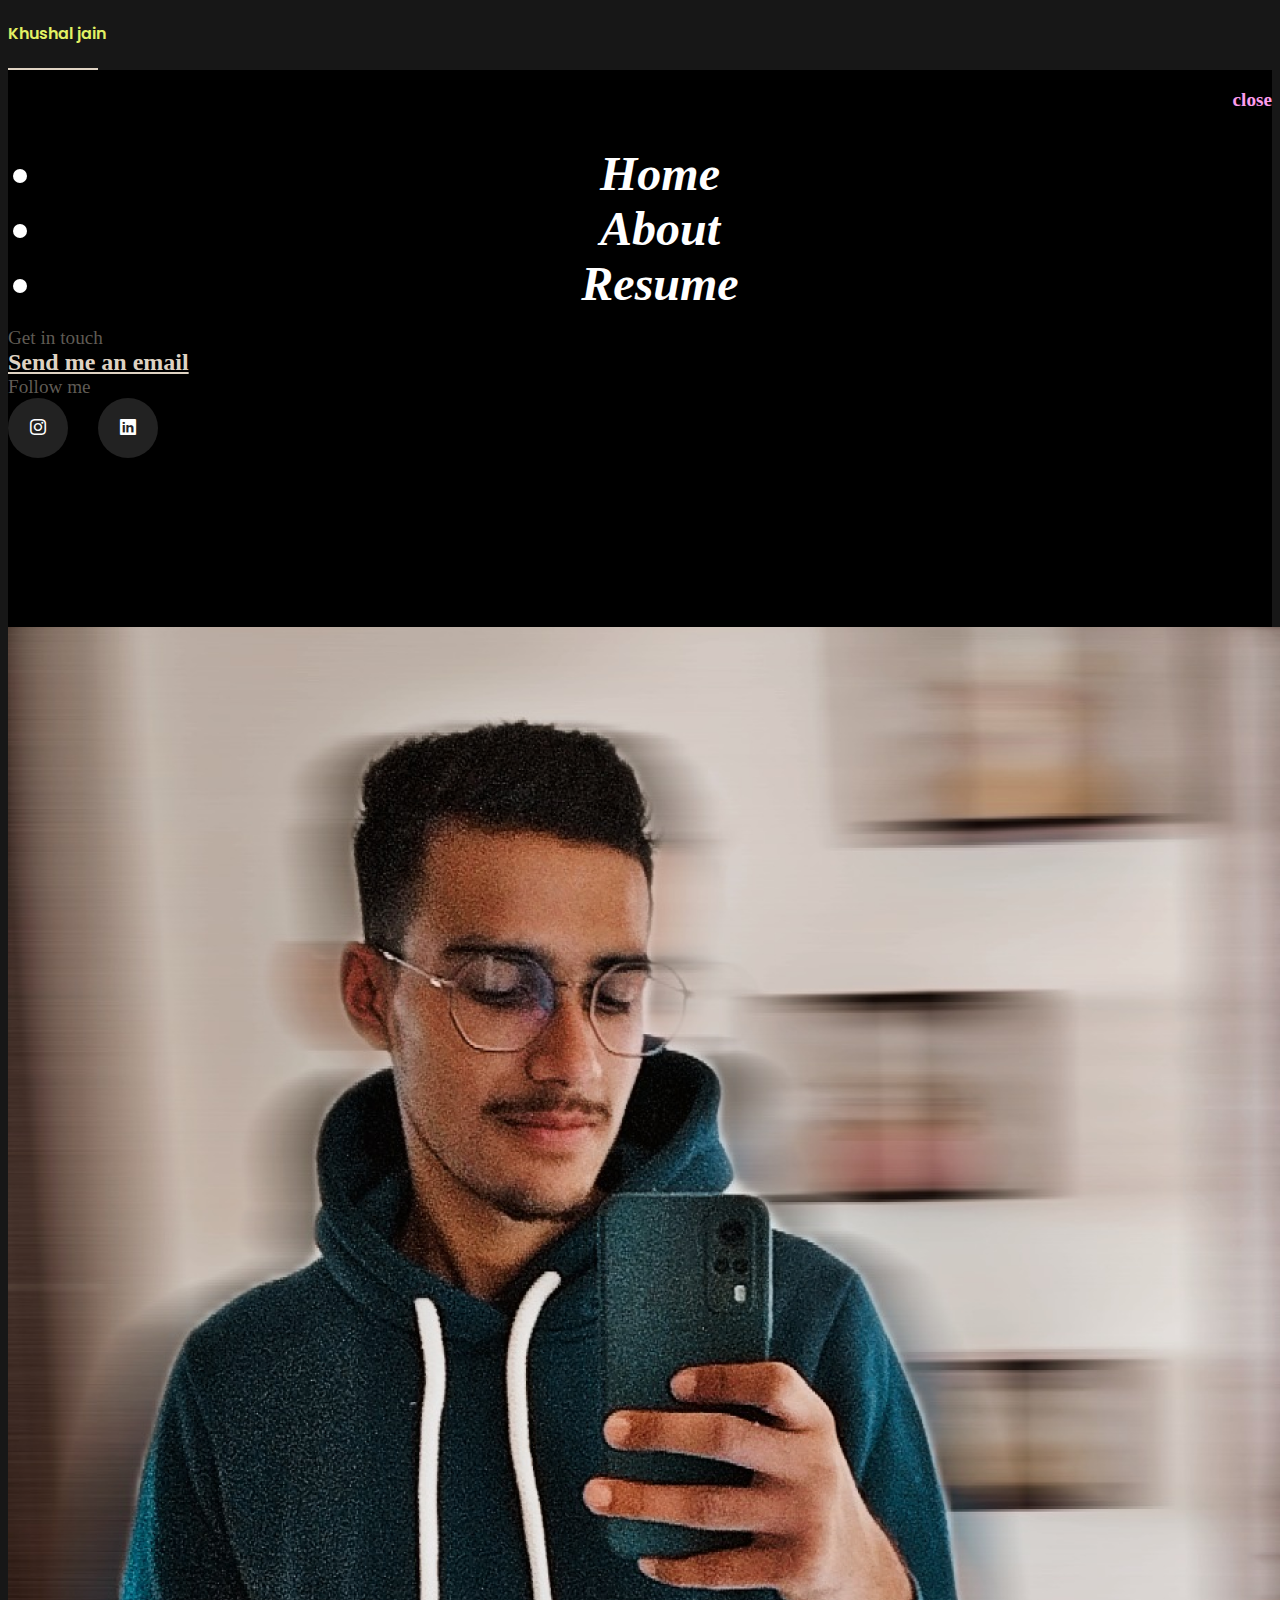
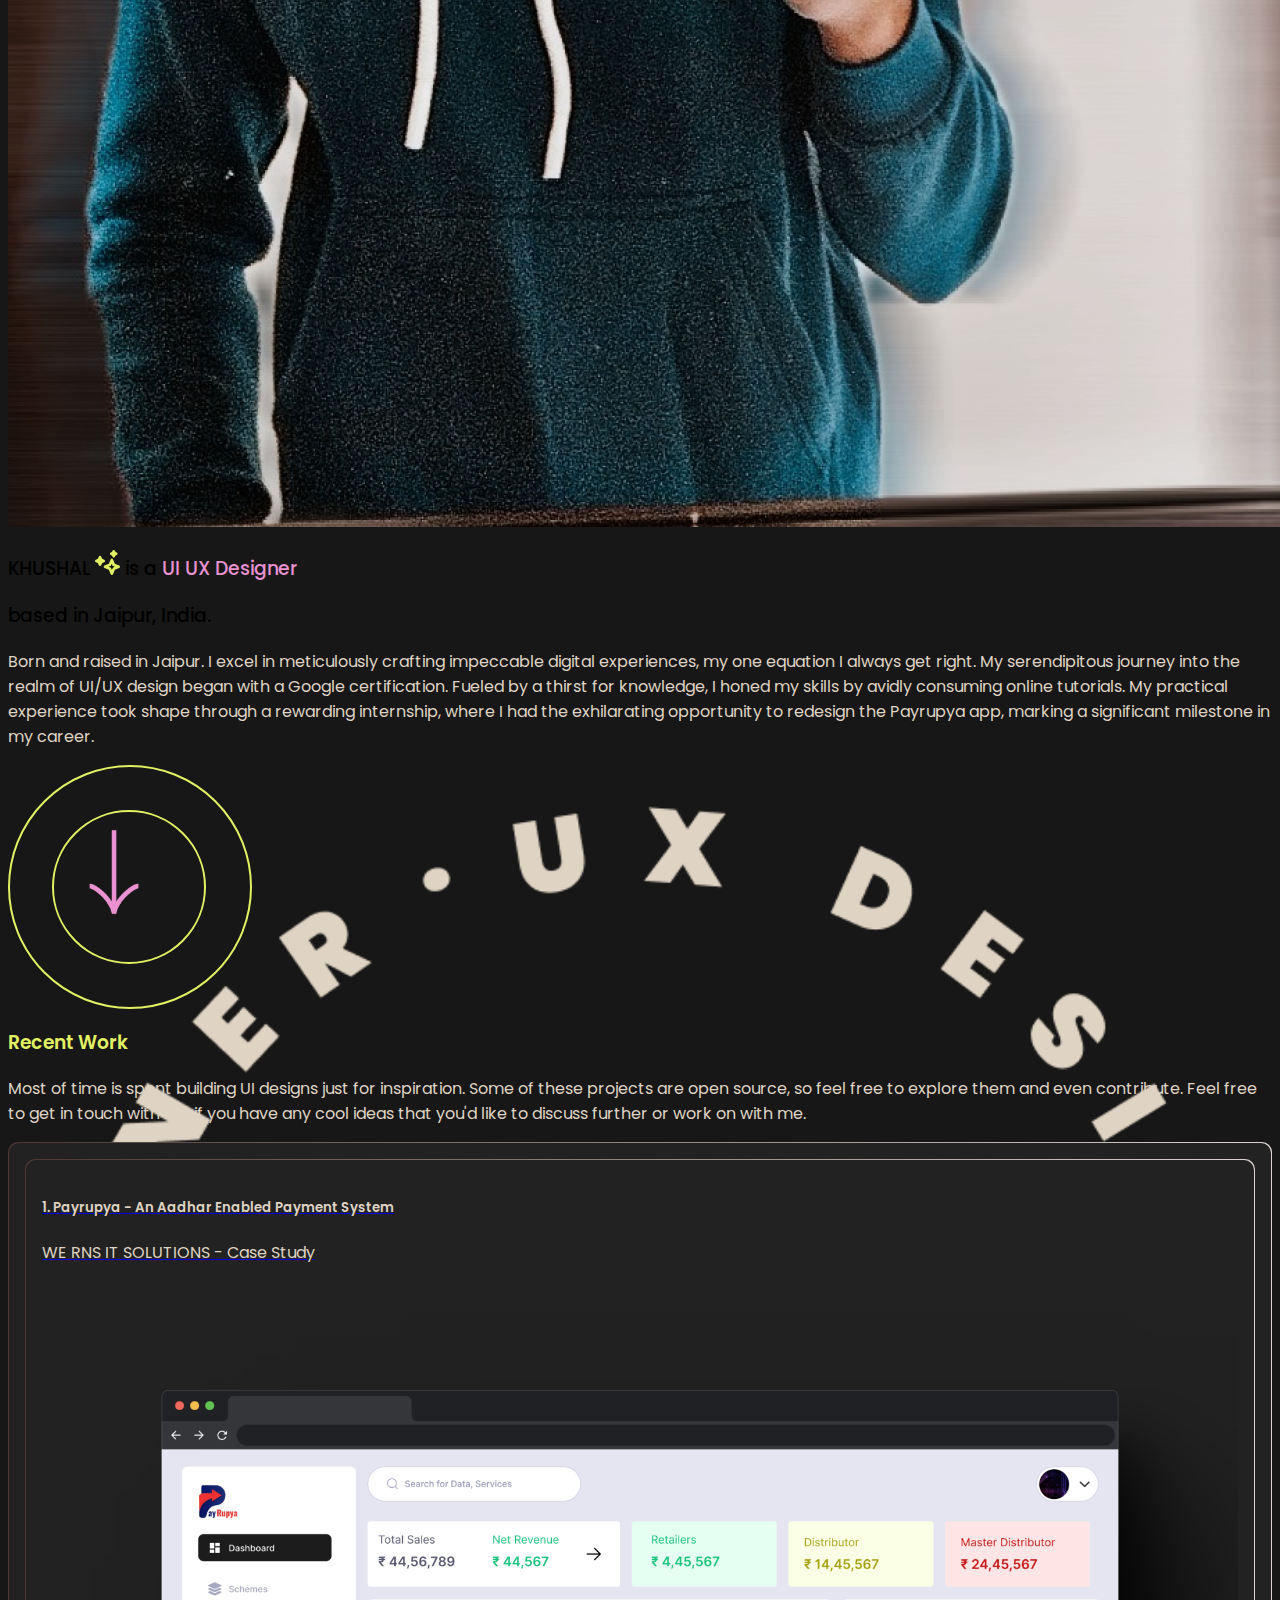
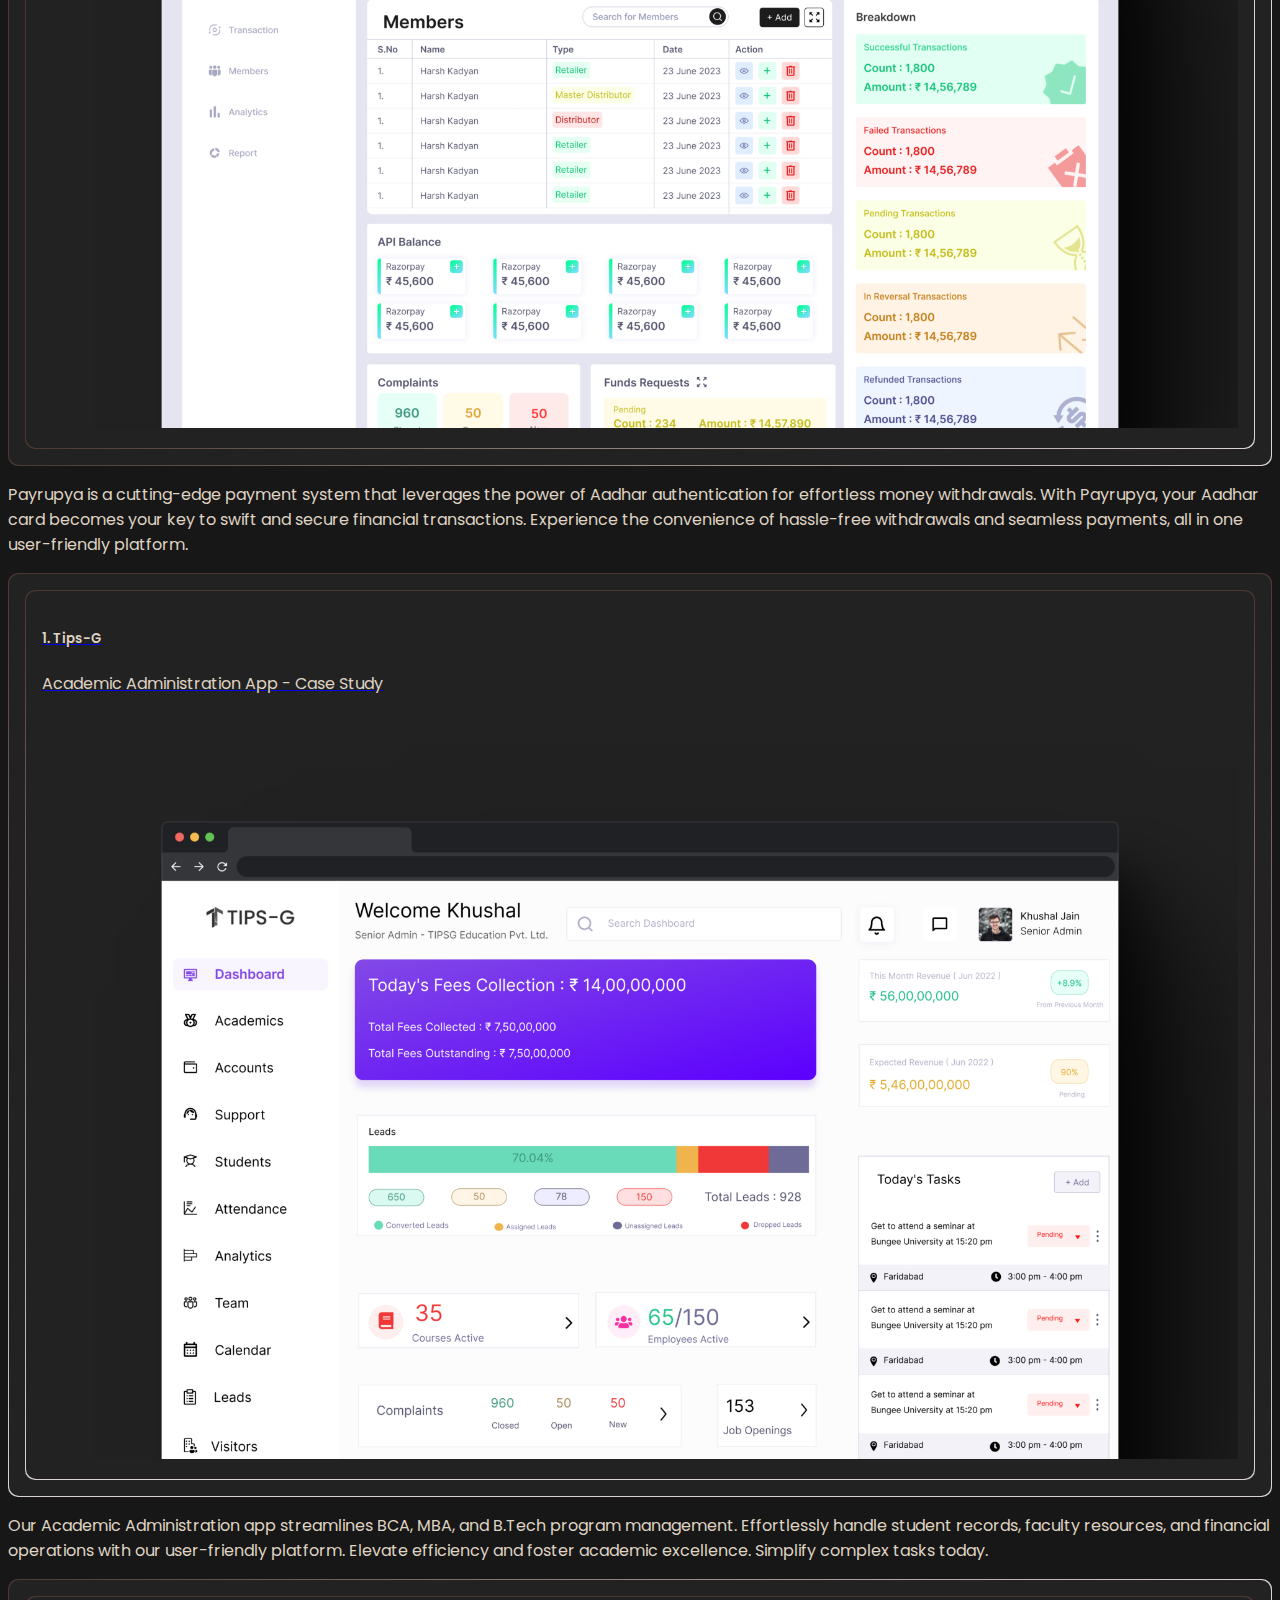
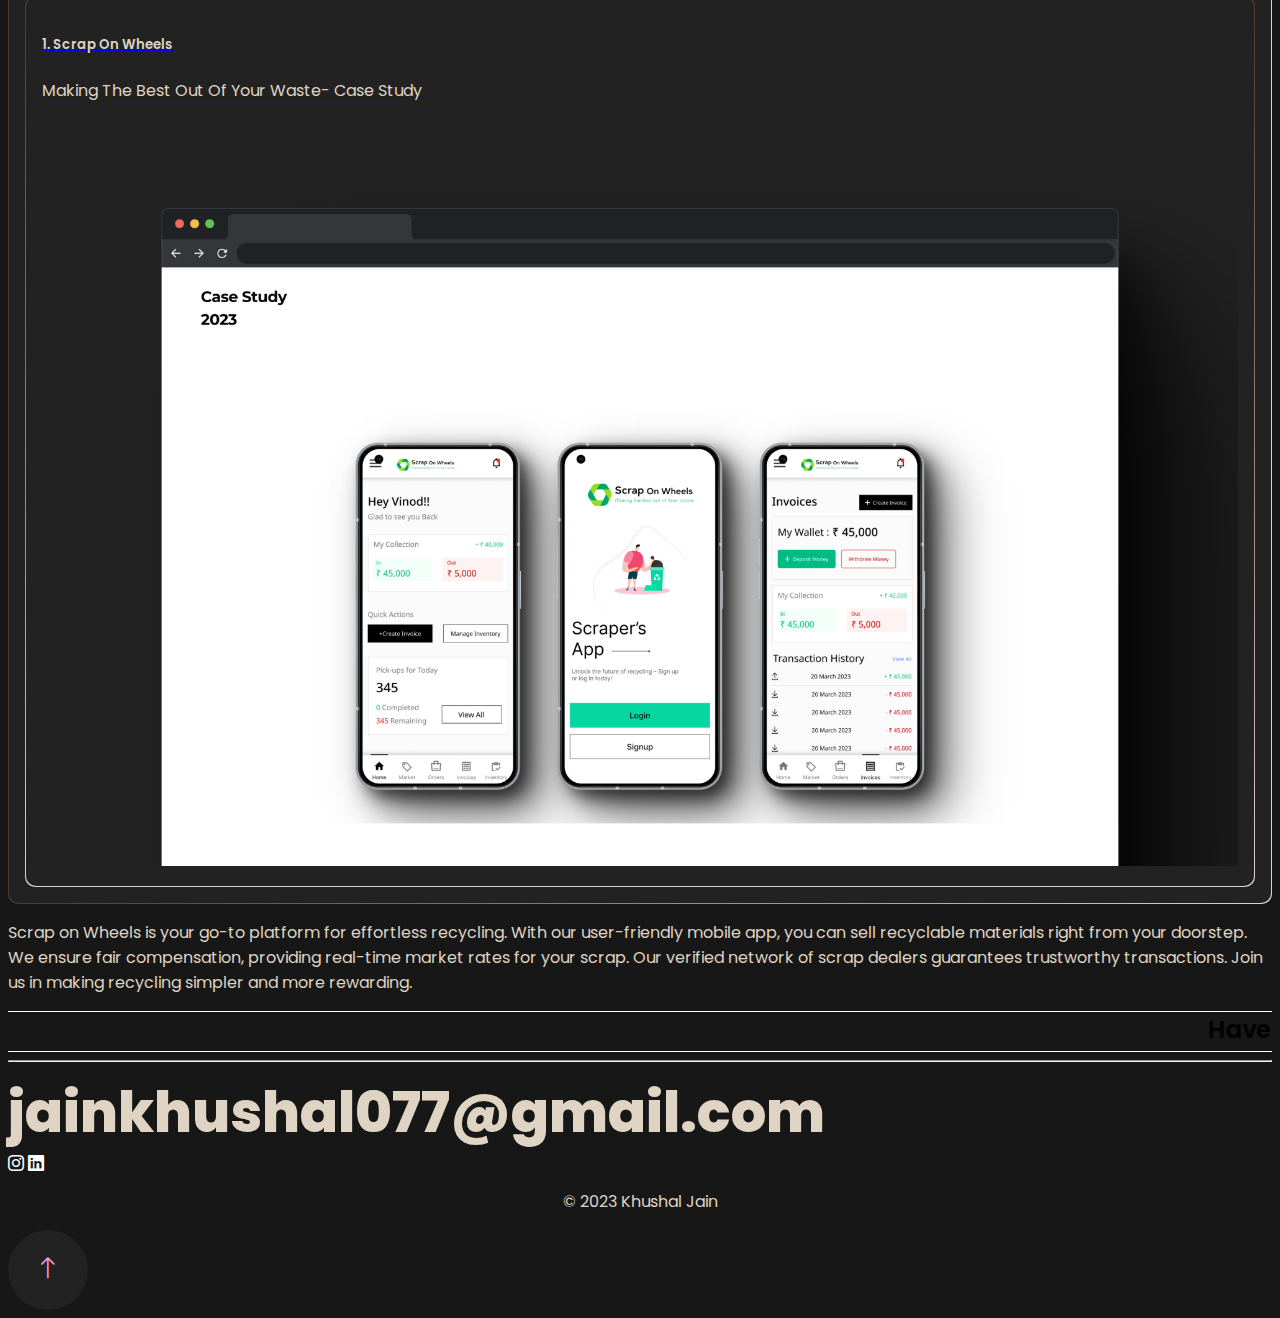
==== index.html @ 9c5eaad8 "Update index.html" ====
<!doctype html>
<html lang="en">
  <head>
    <!-- Required meta tags -->
    <meta charset="utf-8">
    <meta name="viewport" content="width=device-width, initial-scale=1">

    <!-- Bootstrap CSS -->
    <link href="https://cdn.jsdelivr.net/npm/bootstrap@5.0.2/dist/css/bootstrap.min.css" rel="stylesheet" integrity="sha384-EVSTQN3/azprG1Anm3QDgpJLIm9Nao0Yz1ztcQTwFspd3yD65VohhpuuCOmLASjC" crossorigin="anonymous">
    <link rel="stylesheet" href="https://cdn.jsdelivr.net/npm/bootstrap-icons@1.11.1/font/bootstrap-icons.css">
    <link rel="stylesheet" href="./assets/style.css" class="re">
    <link rel="preconnect" href="https://fonts.googleapis.com">
    <link rel="preconnect" href="https://fonts.gstatic.com" crossorigin>
    <link href="https://fonts.googleapis.com/css2?family=Poppins:wght@200;300;400;500;600;700&display=swap" rel="stylesheet">


    <title>Khushal | Portfolio</title>
  </head>
  <body>
    <div class="container-fluid g-0">
        <div class=" py-4 d-flex" id="intro2">
            <div class="col-lg-3">
                <h4 class="ps-4" style="color: #E2F163; font-family: Poppins; font-weight: 600;">Khushal jain</h4>
            </div>
            <div class="col-lg-3 m-auto">
                <div data-bs-toggle="offcanvas" data-bs-target="#offcanvasTop" aria-controls="offcanvasTop" style="cursor: pointer;">
                    <div style="width: 90px;height: 1px;background-color: #DFD3C3;"></div>
                    <div class="mt-2" style="width: 90px;height: 1px;background-color: #DFD3C3;"></div>
                </div>
            </div>
        </div>
    </div>

    <div class="offcanvas offcanvas-top" tabindex="-1" id="offcanvasTop" aria-labelledby="offcanvasTopLabel" style="background-color: #000;height: 100%;">
        <!-- <div class="offcanvas-header">
          <h5 id="offcanvasTopLabel"></h5>
          <button type="button" class="btn-close text-reset" data-bs-dismiss="offcanvas" aria-label="Close"></button>
        </div> -->
        <div class="offcanvas-body">
          <div style="display: flex; justify-content: end;" >
            <p class="close-text p-5" data-bs-dismiss="offcanvas" aria-label="Close">close</p>
         </div>
         <div class="container">
            <div class="row pt-5">
                <div class="col-6 text-center mt-5">
                     <ul class="list-group list-group-numbered">
                        <li class="list-group-item text-decoration-none"><a href="index.html" class="herf text-decoration-none anchor-text">Home</a></li>
                        <li class="list-group-item"><a href="about.html" class="href text-decoration-none anchor-text">About</a></li>
                        <!-- <li class="list-group-item"> <a href="#work-section" class="herf text-decoration-none anchor-text">Work</a></li> -->
                        <li class="list-group-item"><a href="https://www.ibusa-foundation.org/resume-builder/?gclid=EAIaIQobChMI-5SRusbmgQMVCWorCh00vg-IEAAYASAAEgLz6_D_BwE" target="_blank" class="herf text-decoration-none anchor-text">Resume</a></li>
                      </ul>
                </div>
                <div class="col-4 ms-auto mt-5">
                    <div class="card bg-transparent d-flex justify-content-end" style="height: 300px;">
                        <div style="color: #DFD3C370; font-size: 1.2em; font-weight: 400;">Get in touch</div>
                        <div class=""><a href="mailto:jainkhushal077@gmail.com" target="_blank" class="send-mail">Send me an email</a></div>
                        <div class="mt-4" style="color: #DFD3C370; font-size: 1.2em; font-weight: 500;">Follow me</div>
                        <div class="mt-3" style="width: 150px; height: 60px; display: flex; justify-content: space-between;" >
                            <div style="width: 60px; height: 60px; background-color: #222; border-radius: 50%; justify-content: center;align-items: center;display: flex;" >
                                <a href="https://instagram.com/___khushal.13__?igshid=NzZlODBkYWE4Ng==" target="_blank" class="herf"><i class="bi bi-instagram"></i></a></div>
                              <div style="width: 60px; height: 60px; background-color: #222; border-radius: 50%; justify-content: center;align-items: center;display: flex;" >
                                <a href="https://www.linkedin.com/in/khushal-jain-7b588b286?lipi=urn%3Ali%3Apage%3Ad_flagship3_profile_view_base_contact_details%3BUAGjZlUUTgaZuyzUaNCcVw%3D%3D" class="her" target="_blank"><i class="bi bi-linkedin"></i></a></div>
                        </div>
                    </div>
                </div>
            </div>
         </div>
        </div>
      </div>

    <div class="container">
        <div class="row" id="intro">
            <div class="col-lg-12 m-auto">
                <div class="container">
                    <div class="row mt-3">
                        <div class="col-lg-4 col-md-6 col-sm-12">
                            <div class="card border-0">
                                <img src="./assets/images/userImg.png" alt="" class="src">
                            </div>
                        </div>
                        <div class="col-lg-7 col-md-6 col-sm-12 ms-5">
                            <div class="card bg-transparent px-5">
                                <div class="py-5">
                                    <h3 class="text-white" style="font-family: Poppins; font-weight: 500;">KHUSHAL <span><svg xmlns="http://www.w3.org/2000/svg" width="25" height="25" viewBox="0 0 40 40" fill="none">
                                        <g clip-path="url(#clip0_89_1167)">
                                        <path d="M38.6957 24.918L31.7391 22.0765L28.913 15.082C28.6957 14.2077 27.8261 13.7705 26.9565 13.7705C26.087 13.7705 25.2174 14.2077 25 15.082L22.1739 22.0765L15.2174 24.918C14.3478 25.1366 13.913 26.0109 13.913 26.8852C13.913 27.7596 14.3478 28.6339 15.2174 28.8525L22.1739 31.694L25 38.6885C25.4348 39.5628 26.087 40 26.9565 40C27.8261 40 28.6957 39.5628 28.913 38.6885L31.7391 31.694L38.6957 28.8525C39.5652 28.4153 40 27.7596 40 26.8852C40 26.0109 39.5652 25.1366 38.6957 24.918ZM29.3478 27.9781C28.913 28.1967 28.4783 28.6339 28.2609 29.071L26.9565 32.1311L25.8696 29.2896C25.6522 28.8525 25.2174 28.4153 24.7826 28.1967L21.7391 26.8852L24.5652 25.7924C25 25.5738 25.4348 25.1366 25.6522 24.6995L26.7391 21.8579L27.8261 24.6995C28.0435 25.1366 28.4783 25.5738 28.913 25.7924L31.7391 26.8852L29.3478 27.9781ZM16.087 17.4863C16.087 16.612 15.6522 15.7377 14.7826 15.5191L11.5217 13.9891L10 10.7104C9.78261 9.83607 8.91304 9.39891 8.04348 9.39891C7.17391 9.39891 6.30435 9.83607 6.08696 10.7104L4.56522 13.9891L1.30435 15.5191C0.434783 15.9563 0 16.612 0 17.4863C0 18.3607 0.434783 19.235 1.30435 19.4536L4.56522 20.9836L6.08696 24.2623C6.52174 25.1366 7.17391 25.5738 8.04348 25.5738C8.91304 25.5738 9.78261 25.1366 10 24.2623L11.5217 20.9836L14.7826 19.4536C15.6522 19.235 16.087 18.3607 16.087 17.4863ZM8.04348 17.9235C7.82609 17.7049 7.82609 17.4863 7.6087 17.4863C7.82609 17.2678 8.04348 17.2678 8.04348 17.0492C8.26087 17.2678 8.26087 17.4863 8.47826 17.4863L8.04348 17.9235ZM25.2174 8.08743L27.1739 8.96175L28.0435 10.929C28.4783 11.8033 29.1304 12.2404 30 12.2404C30.8696 12.2404 31.7391 11.8033 31.9565 10.929L32.8261 8.96175L34.7826 8.08743C35.6522 7.65027 36.087 6.99454 36.087 6.12022C36.087 5.2459 35.6522 4.37158 34.7826 4.15301L32.8261 3.27869L31.9565 1.31148C31.5217 0.437158 30.8696 0 30 0C29.1304 0 28.2609 0.437158 28.0435 1.31148L27.1739 3.27869L25.2174 4.15301C24.3478 4.59016 23.913 5.2459 23.913 6.12022C23.913 6.99454 24.5652 7.86885 25.2174 8.08743Z" fill="#E2F163"/>
                                        </g>
                                        <defs>
                                       <clipPath id="clip0_89_1167">
                                      <rect width="40" height="40" fill="white"/>
                                     </clipPath>
                                     </defs>
                                    </svg>
                                </span> is a
                                <span class="ui-ux" >UI UX Designer</span>
                                 </h1>
                                 <h3 class="text-white" style="font-family: Poppins; font-weight: 500;">based in Jaipur, India.</h3>
                                </div>
                                <p class="" style="color: #DFD3C3; font-family: Poppins; font-weight: 400;">Born and raised in Jaipur. I excel in meticulously crafting impeccable digital experiences, my one equation I always get right. My serendipitous journey into the realm of UI/UX design began with a Google certification. Fueled by a thirst for knowledge, I honed my skills by avidly consuming online tutorials. My practical experience took shape through a rewarding internship, where I had the exhilarating opportunity to redesign the Payrupya app, marking a significant milestone in my career.</p>
                            </div>
                        </div>
                    </div>
                </div>
            </div>
        </div>
    </div>
    <div class="container">
        <div class="row">
            <div class="col-lg-2 mx-auto iiii">
                <div class="card bg-transparent" style="border: 2px solid #E2F163; width: 240px; height: 240px; border-radius: 50%;">
                    <div>
                        <img class="p-2 src-text-circle" src="./assets/images/circletext.png" alt="" >
                        <a href="#work-section" class="hr">
                        <div class="card bg-transparent" style="position: relative; border: 2px solid #E2F163; width: 150px; height: 150px; border-radius: 50%; left: 42px; top: 43px; justify-content: center; align-items: center;">
                            <img src="./assets/images/arrow.png" alt="" class="bounce2" style="width: 80%;" >
                        </div>
                    </a>
                    </div>
                </div>
            </div>
        </div>
    </div>
    <!-- <div class="row">
        <div class="col-lg-2 text-center ms-auto">
                <div class="ps-4" style="color: #E2F163; font-size: 1.5em; margin-top: -10%;">Khushal jain</div>
        </div>
    </div> -->
   <!----------------- work section -------------->
   <div id="work-section" class="mt-5">
    <h3 class="text-center mt-5" style="color: #E2F163; font-family: Poppins; font-weight: 600;">Recent Work</h3>
    <div class="container">
        <div class="row">
            <div class="col-10 m-auto">
                <p class="mt-5" style="color: #DFD3C3; font-family: Poppins; font-weight: 400;">Most of time is spent building UI designs just for inspiration. Some of these projects are open source, so feel free to explore them and even contribute. Feel free to get in touch with me if you have any cool ideas that you'd like to discuss further or work on with me.</p>
            </div>
        </div>
        <div class="row">
            <div class="col-lg-12">
                <a href="https://www.behance.net/gallery/176566839/Empowering-Fintech-The-Payrupya-App-Case-Study" target="_blank" class="href text-decoration-none">
            <div class="module-border-wrap">
                 <div class="module">
                    <div class="module-border-wrap2">
                        <div class="module2">
                            <h5 class="ps-4" style="color: #DFD3C3; font-family: poppins; font-weight: 600;">1. Payrupya - An Aadhar Enabled Payment System </h1>
                                <p class="ps-4" style="color: #DFD3C3;font-family: poppins; font-weight: 400;">WE RNS IT SOLUTIONS - Case Study</p>
                            <img src="./assets/images/payrupya.png" alt="" class="payrupya-img" style="width: 100%;">
                        </div>
                    </div>
                 </div>
             </div>
            </a>
            </div>
        </div>
        <div class="row">
            <div class="col-11 m-auto">
                <p class="mt-5" style="color: #DFD3C3; font-family: poppins; font-weight: 400;">Payrupya is a cutting-edge payment system that leverages the power of Aadhar authentication for effortless money withdrawals. With Payrupya, your Aadhar card becomes your key to swift and secure financial transactions. Experience the convenience of hassle-free withdrawals and seamless payments, all in one user-friendly platform.</p>
            </div>
        </div>
        <div class="row mt-5">
            <div class="col-lg-12">
                <a href="https://www.behance.net/gallery/181178169/Academic-Administration-App" target="_blank" class="href text-decoration-none">
            <div class="module-border-wrap3">
                 <div class="module">
                    <div class="module-border-wrap3">
                        <div class="module3">
                            <h5 class="ps-4" style="color: #DFD3C3;font-family: poppins; font-weight: 600;">1. Tips-G </h1>
                                <p class="ps-4" style="color: #DFD3C3;font-family: poppins; font-weight: 400;">Academic Administration App -  Case Study</p>
                            <img src="./assets/images/academic.png" alt="" class="academic-img" style="width: 100%;">
                        </div>
                    </div>
                 </div>
             </div>
            </a>
            </div>
        </div>
        <div class="row">
            <div class="col-11 m-auto">
                <p class="mt-5" style="color: #DFD3C3;font-family: poppins; font-weight: 400;">Our Academic Administration app streamlines BCA, MBA, and B.Tech program management. Effortlessly handle student records, faculty resources, and financial operations with our user-friendly platform. Elevate efficiency and foster academic excellence. Simplify complex tasks today.</p>
            </div>
        </div>
        <div class="row mt-5">
            <div class="col-lg-12">
                <a href="https://www.behance.net/gallery/181318069/Scrap-on-Wheels-Case-Study" target="_blank" class="href text-decoration-none">
            <div class="module-border-wrap">
                 <div class="module">
                    <div class="module-border-wrap4">
                        <div class="module4">
                            <h5 class="ps-4" style="color: #DFD3C3;font-family: poppins; font-weight: 600;">1. Scrap On Wheels </h1>
                                <p class="ps-4" style="color: #DFD3C3;font-family: poppins; font-weight: 400;">Making The Best Out Of Your Waste- Case Study</p>
                            <img src="./assets/images/sow.png" alt="" class="academic-img" style="width: 100%;">
                        </div>
                    </div>
                 </div>
             </div>
            </a>
            </div>
        </div>
        <div class="row">
            <div class="col-11 m-auto">
                <p class="mt-5" style="color: #DFD3C3;font-family: poppins; font-weight: 400;">Scrap on Wheels is your go-to platform for effortless recycling. With our user-friendly mobile app, you can sell recyclable materials right from your doorstep. We ensure fair compensation, providing real-time market rates for your scrap. Our verified network of scrap dealers guarantees trustworthy transactions. Join us in making recycling simpler and more rewarding.</p>
            </div>
        </div>
    </div>
 </div>

 <div class="container-fluid mt-5">
    <div class="p-3" style="width: 100%; border-top: 1px solid #fff; border-bottom: 1px solid #fff;">
      <marquee behavior="" direction="" class="text-white" style="font-size: 1.5em; font-family: poppins; font-weight: 600;">Have questions or ideas? &nbsp;Let's connect via email.</marquee>
    </div>
    <hr>
 </div>

 <div class="container">
    <div class="row mb-5">
        <div class="col-lg-6 m-auto text-center">
            <a href="mailto:jainkhushal077@gmail.com" target="_blank" class="href mail-text">jainkhushal077@gmail.com</a>
        </div>
    </div>
    <div class="row mt-5 mb-3 d-flex align-items-center">
        <div class="col-lg-1 col-md-12 col-sm-12 d-flex justify-content-between">
            <a href="https://instagram.com/___khushal.13__?igshid=NzZlODBkYWE4Ng==" target="_blank" class="herf"><i class="bi bi-instagram" ></i></a>
            <a href="https://www.linkedin.com/in/khushal-jain-7b588b286?lipi=urn%3Ali%3Apage%3Ad_flagship3_profile_view_base_contact_details%3BUAGjZlUUTgaZuyzUaNCcVw%3D%3D" target="_blank" class="her"><i class="bi bi-linkedin"></i></a>
        </div>
        <div class="col-lg-10 col-md-12 col-sm-12">
            <p class="footer-text" >© 2023 Khushal Jain</p>
        </div>  
        <div class="col-lg-1 col-md-12 col-sm-12">
            <div class="top-web">
                <a href="#intro2" class="hr"><i class="bi bi-arrow-up" style="color: #fd9cec; font-size: 1.5em;"></i></a>
            </div>
        </div>
    </div>
 </div>
    <script src="https://cdn.jsdelivr.net/npm/bootstrap@5.0.2/dist/js/bootstrap.bundle.min.js" integrity="sha384-MrcW6ZMFYlzcLA8Nl+NtUVF0sA7MsXsP1UyJoMp4YLEuNSfAP+JcXn/tWtIaxVXM" crossorigin="anonymous"></script>
  </body>
</html>
---- assets/style.css ----
body{
    background-color: #171717;
    /* overflow: hidden; */
}
.ui-ux{
    color: #E991D1;
    font-family: "Poppins";
    font-weight: 500;
}

.src-text-circle {
  width: 100%;
  animation-name: spin;
  animation-duration: 9000ms;
  animation-iteration-count: infinite;
  animation-timing-function: linear; 
  /* transform: rotate(3deg); */
   /* transform: rotate(0.3rad);/ */
   /* transform: rotate(3grad); */ 
   /* transform: rotate(.03turn);  */
   position: absolute;
}

@keyframes spin {
    from {
        transform:rotate(0deg);
    }
    to {
        transform:rotate(360deg);
    }
}

.bounce2 {
    animation: bounce2 2s ease infinite;
  }
  @keyframes bounce2 {
      0%, 20%, 50%, 80%, 100% {transform: translateY(0);}
      40% {transform: translateY(-10px);}
      60% {transform: translateY(-15px);}
  }
  
  .module-border-wrap {
    max-width: 100%;
    padding: 1rem;
    position: relative;
    background: linear-gradient(to right, #4C3732, #DAD3D1);
    padding: 1px;
    border-radius: 10px;
  }
  
  .module {
    background: #222;
    color: white;
    padding: 1rem;
    border-radius: 10px;
  }
  
  .module-border-wrap2 {
    max-width: 100%;
    padding: 1rem;
    position: relative;
    background: linear-gradient(to right, #4C3732, #DAD3D1);
    padding: 1px;
    border-radius: 10px;
  }
  
  .module2 {
    background: #222;
    color: white;
    padding: 1rem;
    border-radius: 10px;
  }
  .module-border-wrap2>.module2:hover {
    background: linear-gradient(to bottom, #E5E5F170, #171717);
    color: red;
    padding: 1rem;
    border-radius: 10px;
    transition: 0.5s;
    
  }
  .payrupya-img:hover{
    transform: translateY(-40px);
    transition: .5s;
  }

  .module-border-wrap3 {
    max-width: 100%;
    padding: 1rem;
    position: relative;
    background: linear-gradient(to bottom, #4C3732, #DAD3D1);
    padding: 1px;
    border-radius: 10px;
  }
  
  .module3 {
    background: #222;
    color: white;
    padding: 1rem;
    border-radius: 10px;
  }
  .module-border-wrap3>.module3:hover {
    background: linear-gradient(to bottom, #917DB650, #171717);
    color: red;
    padding: 1rem;
    border-radius: 10px;
    transition: 0.5s;
    
  }
  .academic-img:hover{
    transform: translateY(-40px);
    transition: .5s;
  }

  .module-border-wrap4 {
    max-width: 100%;
    padding: 1rem;
    position: relative;
    background: linear-gradient(to bottom, #4C3732, #DAD3D1);
    padding: 1px;
    border-radius: 10px;
  }
  .module4 {
    background: #222;
    color: white;
    padding: 1rem;
    border-radius: 10px;
  }
  .module-border-wrap4>.module4:hover {
    background: linear-gradient(to bottom, #06D7A040, #171717);
    color: red;
    padding: 1rem;
    border-radius: 10px;
    transition: 0.5s;
    
  }
  .sow-img:hover{
    transform: translateY(-40px);
    transition: .5s;
  }

.footer-text{
    font-size: 1em;
    font-weight: 400;
    color: #DFD3C3;
    text-align: center;
    font-family: "Poppins";
    font-weight: 400;
}

.to-top{
    position: fixed;
    display: inline-block;
    bottom: 40px;
    right: 40px;
    font-size: 3rem;
    background: #4fc1e9;
    opacity: 0.7;
    padding: 1rem;
    border-radius: 6px;
    display:none;
}
.to-top:hover{
    background: #fd9cec;
}
.scroll i{
    color: #fff;
}

.top-web{
    width: 80px;
    height: 80px;
    background-color: #222;
    background-color: #222;
    display: flex;
    align-items: center;
    justify-content: center;
    border-radius: 50%;
}

.close-text{
    color: #fd9cec;
    font-size: 1.2em;
    font-weight: 600;
    cursor: pointer;
}
.list-group-item{
    background-color: transparent;
    font-size: 3em;
    color: #fff;
    text-align: center;
    font-weight: 800;
    font-style: italic;
}
.list-group-item:hover{
    background-color: transparent;
    font-size: 3em;
    color: #fd9cec;
    text-align: center;
    font-weight: 800;
    font-style: italic;
}
.send-mail{
    font-size: 1.5em;
    font-weight: 600;
    text-decoration: underline;
    color: #DFD3C3;
}
.send-mail:hover{
    font-size: 1.5em;
    font-weight: 600;
    text-decoration: underline;
    color: #fd9cec;
}

.header{
  /* background-color: red; */
  /* background-attachment: fixed;
  width: 100%;
  height: 80vh;
  background-position: center;
  background-size: cover; */
  color: #DFD3C3;
  /* padding: 40px; */
  /* background-image: url('../assets/images/academic.png'); */
}
/* .user-img{
  background-image: url('../assets/images/userImg.png');
  width: 100%;
  height: 40vh;
  background-size: cover;
} */

.anchor-text{
  color: #fff;
  text-decoration: none;
}
.anchor-text:hover{
  color: #fd9cec;
  text-decoration: none;
}
.bi-instagram{
  color: #fff;
}
.bi-instagram:hover{
  color: #fd9cec;
}
.bi-linkedin{
  color: #fff;
}
.bi-linkedin:hover{
  color: #fd9cec;
}
.mail-text{
  font-size: 3.5em;
  text-align: center;
  font-weight: 800;
  color: #DFD3C3;
  text-decoration: none;
  font-family: "Poppins";
}
.mail-text:hover{
  color: #fd9cec;
  text-decoration: none;
  font-family: "Poppins";
  font-weight: 800;
}

@media only screen and (max-width: 600px) {
  .mail-text{
    font-size: 1.5em;
    text-align: center;
    font-weight: 800;
    color: #DFD3C3;
    text-decoration: none;
  }
}

#gridGallery {
	  max-width: 1170px;
	  margin-left: auto;
	  margin-right: auto;
	}
	
	h2,
	.ms-WPBody h2 {
	  color: #000;
	}
	
	.box h3 {
	  color: #fff;
	  font-family: 'Source Sans Pro';
    font-weight:700;
	}
	
	section {
	  margin: 25px 0;
	}
	
	#gridGallery .row {
	  background-color: black;
	}
	
	.box {
	  background-position: center center;
	  background-size: cover;
	  border: 1px solid #fff;
	  transition: opacity .25s;
	  overflow: hidden;
	}
	
	.hiddenText {
	  display: none !important;
	}
	
	.box:hover {
	  cursor: pointer;
	  z-index: 1;
	}
	
	#boxOne,
	#boxTwo,
	#boxSeven,
	#boxEight {
	  height: 300px;
	}
	
	#boxThree,
	#boxFour,
	#boxFive,
	#boxSix {
	  height: 150px;
	}
	
	#boxOne {
	  background-image: url('http://www.ucdenver.edu/SiteCollectionImages/GridGallery/imageOne.jpg');
	}
	
	#boxEight {
	  background-image: url('http://www.ucdenver.edu/SiteCollectionImages/GridGallery/imageEight.jpg');
	}
	
	#boxTwo {
	  background-image: url('http://www.ucdenver.edu/SiteCollectionImages/GridGallery/imageTwo.jpg');
	}
	
	#boxSeven {
	  background-image: url('http://www.ucdenver.edu/SiteCollectionImages/GridGallery/imageSeven.jpg');
	}
	
	#boxThree {
	  background-image: url('http://www.ucdenver.edu/SiteCollectionImages/GridGallery/imageThree.jpg');
	}
	
	#boxSix {
	  background-image: url('http://www.ucdenver.edu/SiteCollectionImages/GridGallery/imageSix.jpg');
	}
	
	#boxFour {
	  background-image: url('http://www.ucdenver.edu/SiteCollectionImages/GridGallery/imageFour.jpg');
	}
	
	#boxFive {
	  background-image: url('http://www.ucdenver.edu/SiteCollectionImages/GridGallery/imageFive.jpg');
	}
	
	.full {
	  float: none;
	  height: 600px !important;
	  width: 1170px;
	  position: absolute;
	  z-index: 2;
	}
	
	#gridH {
	  background-color: #eee;
	  min-height: 600px;
	  margin-bottom: 50px;
	}
	
	#gridH .row {
	  margin-top: 150px;
	}
	
	#gridH .row .full {
	  margin-top: -150px;
	}
	
	.full:hover {
	  transform: scale(1);
	  box-shadow: none;
	}
	
	.opacity {
	  opacity: .8;
	}
	
	.captionBox {
	  background-color: rgba(0, 0, 0, 0.8);
	  bottom: 50px;
	  color: white;
	  left: 50px;
	  padding: 25px;
	  position: absolute;
	  opacity: 0;
	}
	
	.captionBox p {
	  font-size: 16px;
    font-weight:300;
	}
	
	.captionBox h3 {
	  margin-top: 0;
	  text-transform: uppercase;
	}
	
	.transition {
	  transition: 1s;
	}
	
	.bottomRight {
	  left: auto;
	  right: 80px;
	}
	
	.topRight {
	  left: auto;
	  right: 50px;
	  bottom: auto;
	  top: 50px;
	}
	
	.topLeft {
	  bottom: auto;
	  top: 50px;
	}
	
	.toggleIcon {
	  background-color: rgba(0, 0, 0, 0.7);
	  background-position: center center;
	  background-repeat: no-repeat;
	  background-size: 26px 26px;
	  border-radius: 3px;
	  bottom: 15px;
	  height: 36px;
	  left: -100px;
	  opacity: 0;
	  padding: 10px;
	  position: absolute;
	  width: 36px;
	}
	
	.box.full .toggleIcon {
	  background-color: rgba(0, 0, 0, 0.57);
	  background-position: center center;
	  background-repeat: no-repeat;
	  border-radius: 3px;
	  top: 26px;
	  height: 36px;
	  left: 50px;
	  opacity: 0;
	  padding: 10px;
	  position: absolute;
	  width: 36px;
	}
	
	.box:hover .toggleIcon {
	  opacity: 1;
	  left: 15px;
	  transition: all 0.25s ease 0s;
	  background-image: url('http://www.ucdenver.edu/SiteCollectionImages/GridGallery/openIcon.png');
	}
	
	.box.full .toggleIcon {
	  opacity: 1;
	  left: 50px;
	  top: 26px;
	  border-radius: 0;
	  background-image: url('http://www.ucdenver.edu/SiteCollectionImages/GridGallery/closeIcon.png');
	  background-size: 55%;
	}
	
	.box.full .toggleIcon:hover {
	  background-color: black;
	  transition: all 0s ease 0;
	}
	
	#gridGallery > .row {
	  margin: 0;
	}
	
	@media (max-width: 1200px) {
	  .full {
	    width: 970px;
	  }
	}
	
	@media (max-width: 992px) {
	  .full {
	    width: 750px;
	  }
	}
	
	@media (max-width: 768px) {
	  #boxThree,
	  #boxFour,
	  #boxFive,
	  #boxSix {
	    height: 300px;
	  }
	  .toggleIcon {
	    display: none;
	  }
	  .full .captionBox {
	    bottom: 0;
	    left: 0;
	    position: absolute;
	    width: 100%;
	    padding: 10px;
	  }
	  .full .captionBox p {
	    display: none;
	  }
	  .full .captionBox h3 {
	    margin-bottom: 0;
	  }
	  .box.full {
	    height: inherit;
	    width: 100%;
	  }
	  .box {
	    max-height: 150px !important;
	  }
	  #gridGallery .row {
	    background-color: transparent;
	  }
	  #gridH .row {
	    margin-top: 0px;
	  }
	  .box.full .toggleIcon {
	    height: 50px !important;
	    left: 0 !important;
	    top: 0 !important;
	    width: 50px !important;
	    display: block;
	  }
	  .mobileFunction {
	    float: left;
	    height: 150px;
	    width: 100%;
	  }
	  /* SHAREPOINT ONLY */
	}

  .img-container-grid{
    display:flex;
    flex-wrap: wrap;
  }
  
  .smallsquare{
    max-width:20%;
    height:auto;
    flex:0 0 20%;
    padding-top:20%;
    display:grid;
    position:relative;
  }
  
  .h_rectangle{
    max-width: 40%;
    flex: 0 0 40%;
    padding-top:20%;
    position:relative;
  }
  
  .bigsquare{
    max-width:40%;
    height:auto;
    flex:0 0 40%;
    padding-top:40%;
    display:grid;
    position:relative;
  }
  .bigsquare_blank{
    max-width:40%;
    height:auto;
    flex:0 0 40%;
    display:flex;
    flex-wrap: wrap;
  }
  .inner_square{
    max-width:50%;
    flex: 0 0 50%;
    height:50%;
    position:relative;
  }
  .v_rectangle{
    max-width: 20%;
    flex: 0 0 20%;
    padding-top:40%;
    position:relative;
  }
  
  .img-grid-c{
    width:100%;
    height:100%;
    top:0;
    left:0;
    position:absolute;
    object-fit:cover;
    object-position:center;
    padding:2.5px;
  }
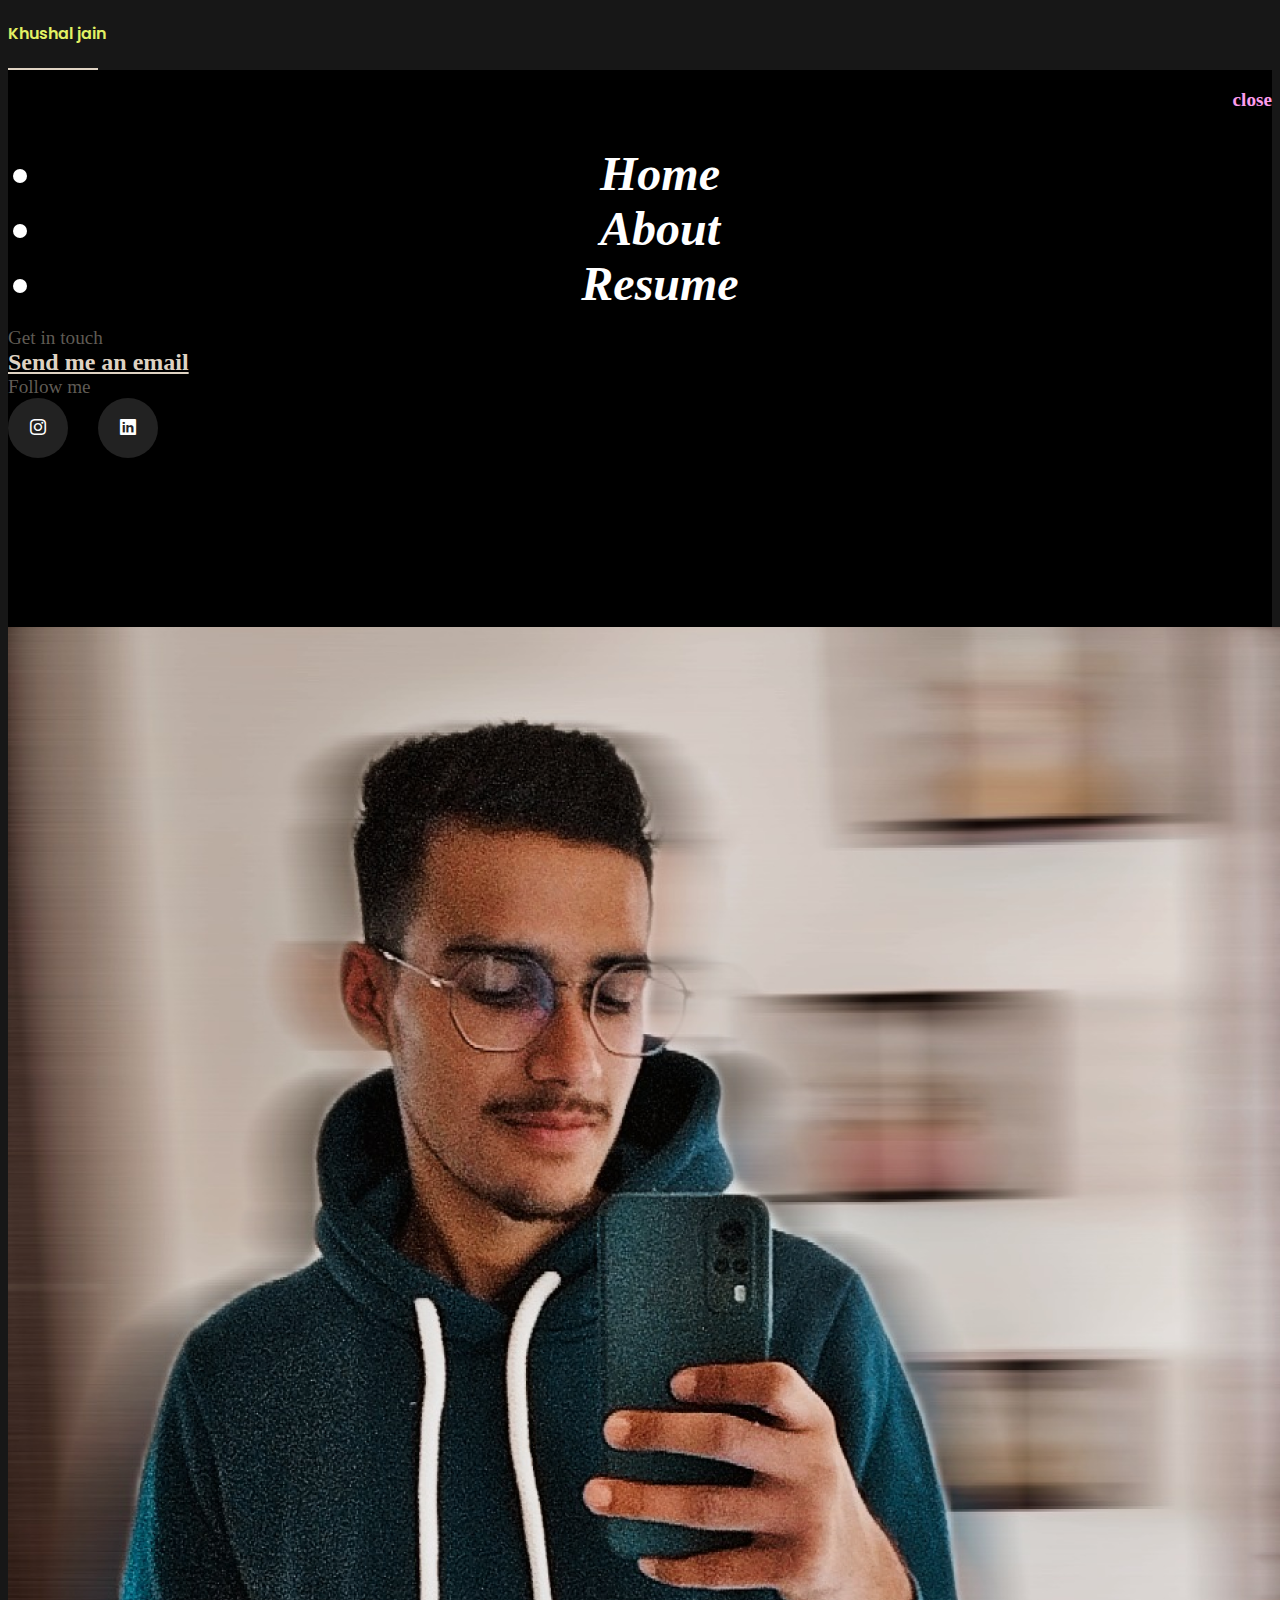
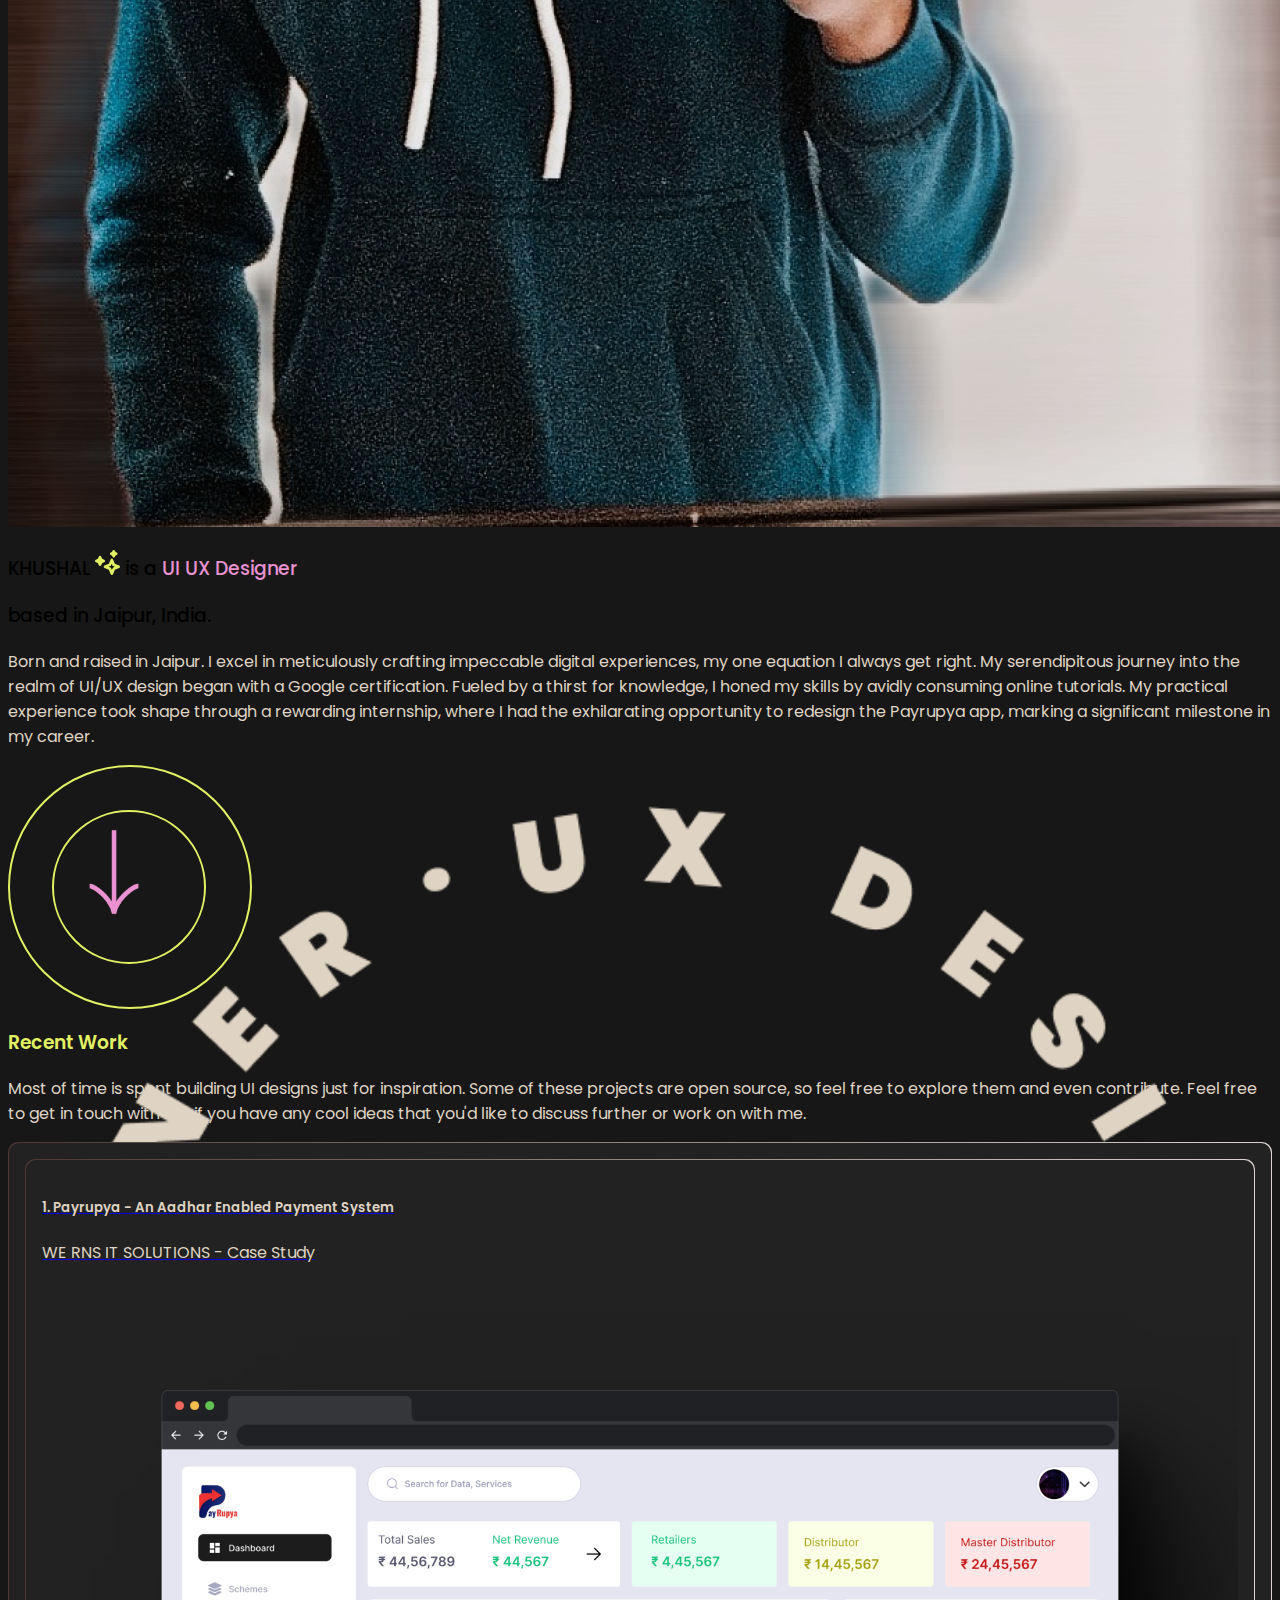
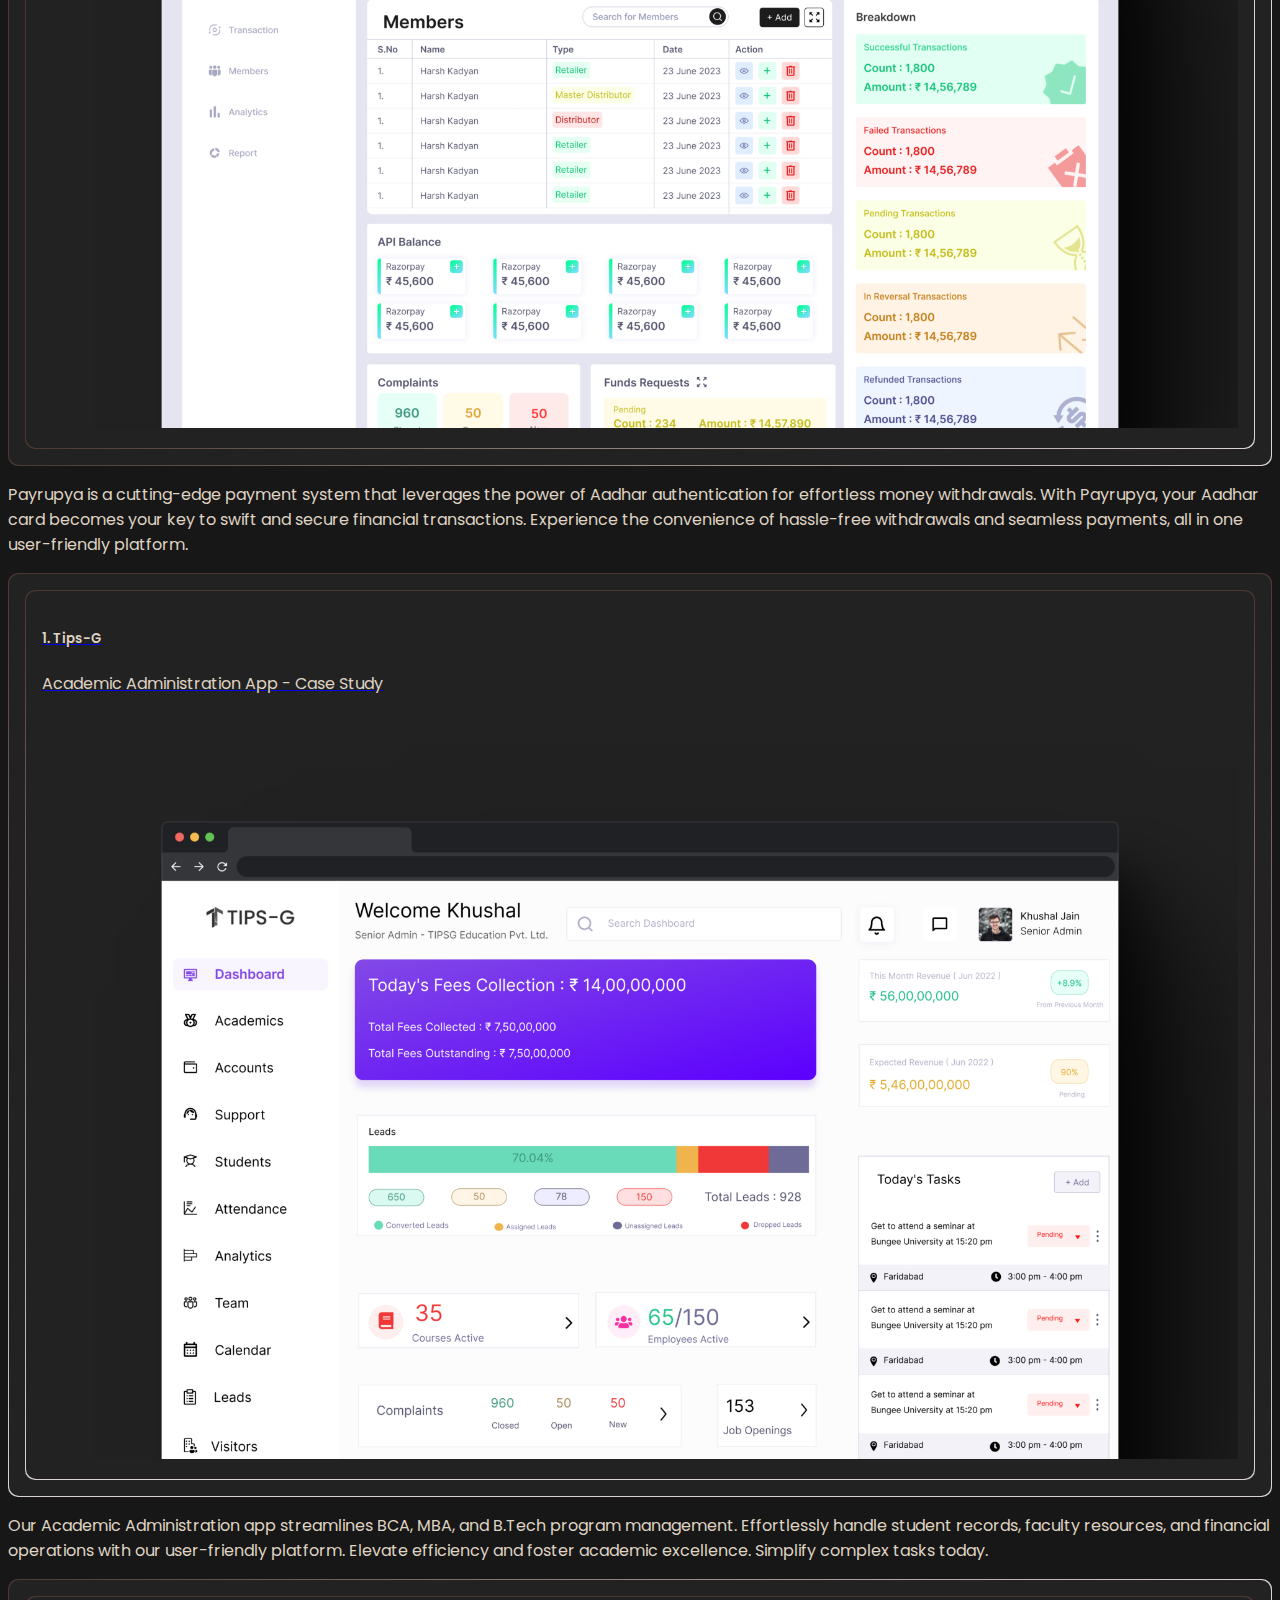
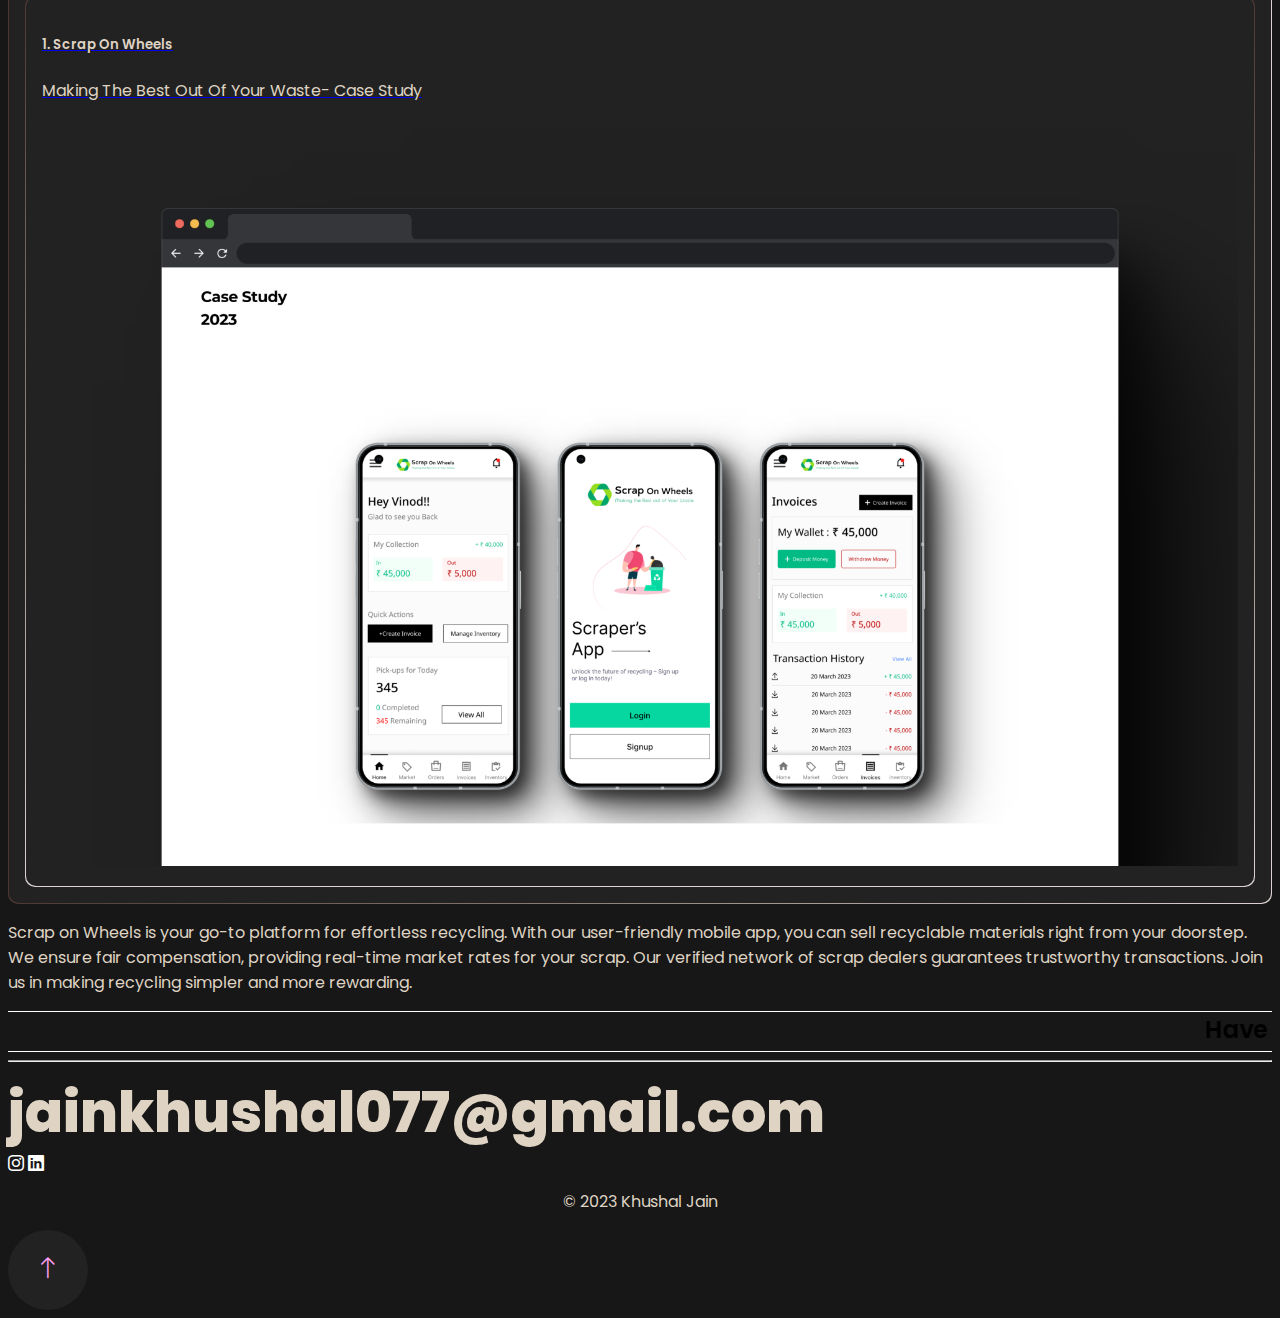
==== commit a382e064: "Update index.html" ====
--- a/index.html
+++ b/index.html
@@ -18,7 +18,7 @@
   </head>
   <body>
     <div class="container-fluid g-0">
-        <div class=" py-4 d-flex" id="intro2">
+        <div class=" py-5 d-flex" id="intro2">
             <div class="col-lg-3">
                 <h4 class="ps-4" style="color: #E2F163; font-family: Poppins; font-weight: 600;">Khushal jain</h4>
             </div>
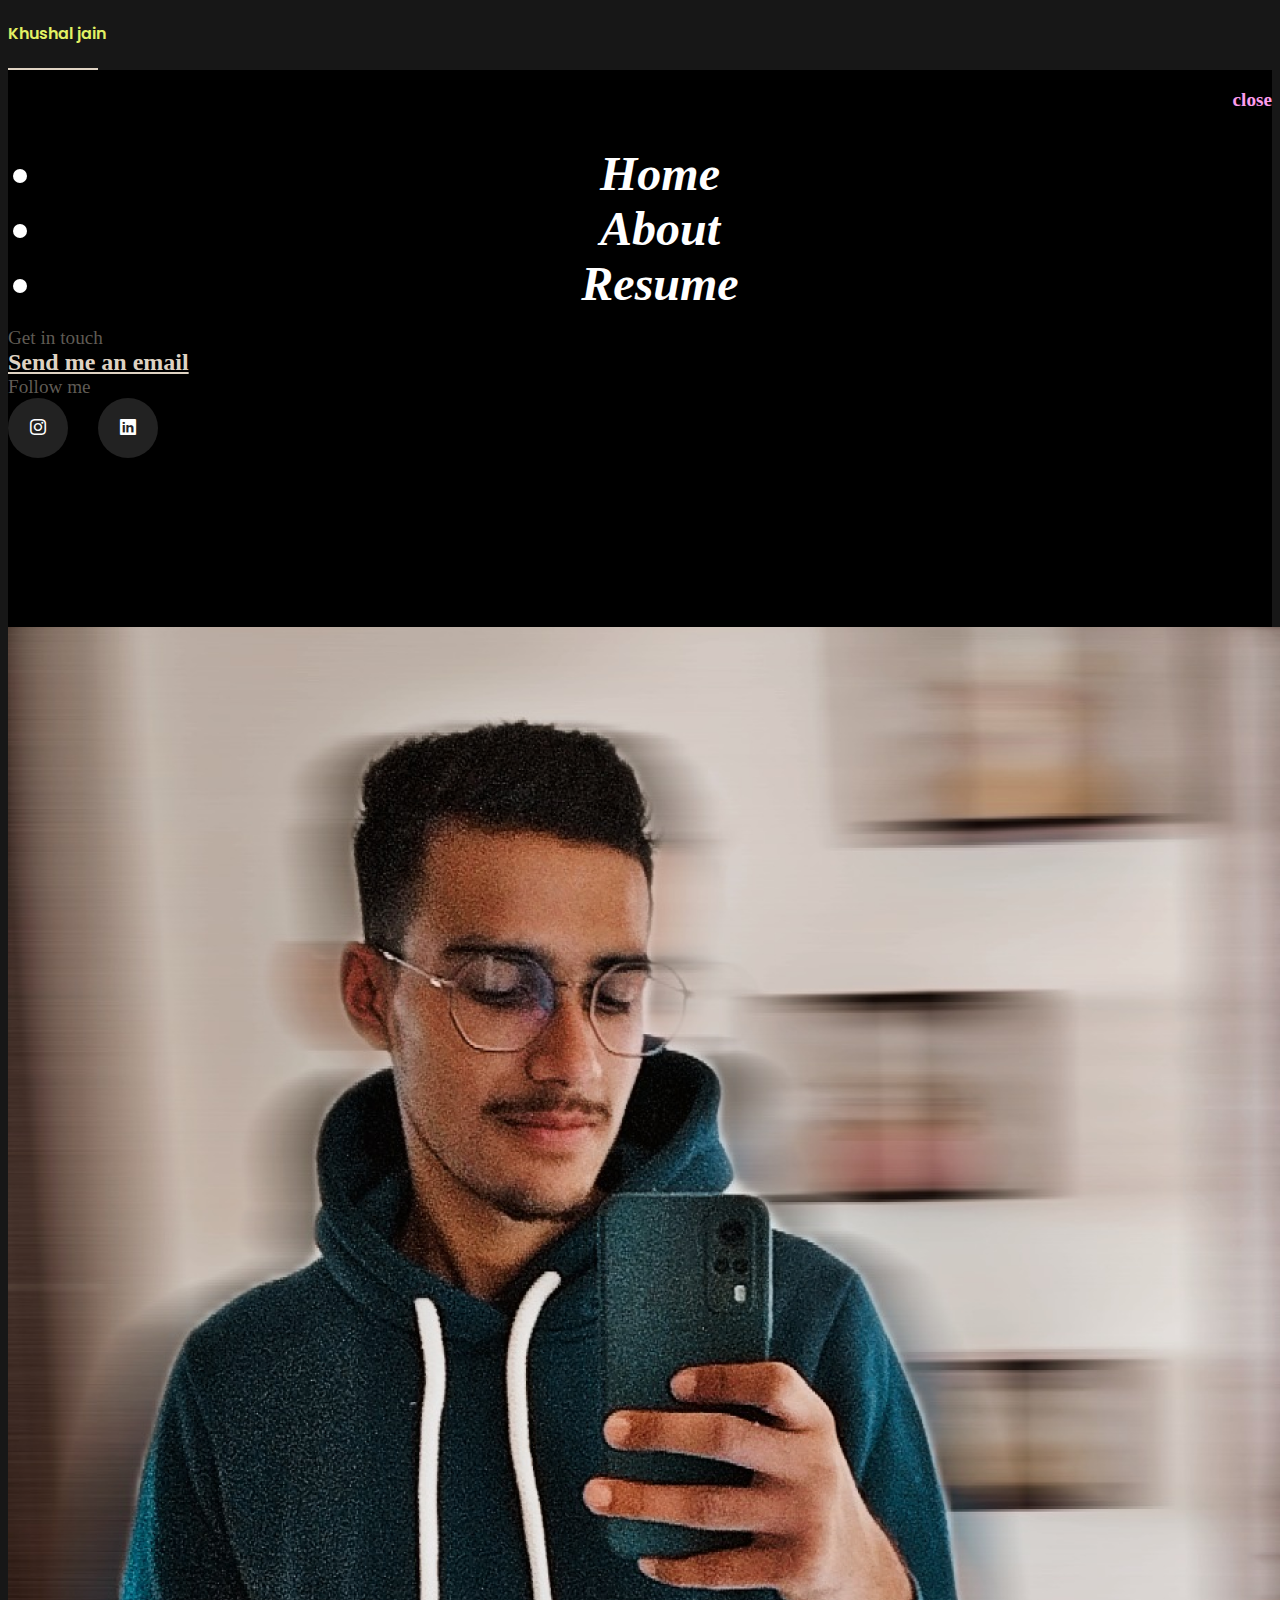
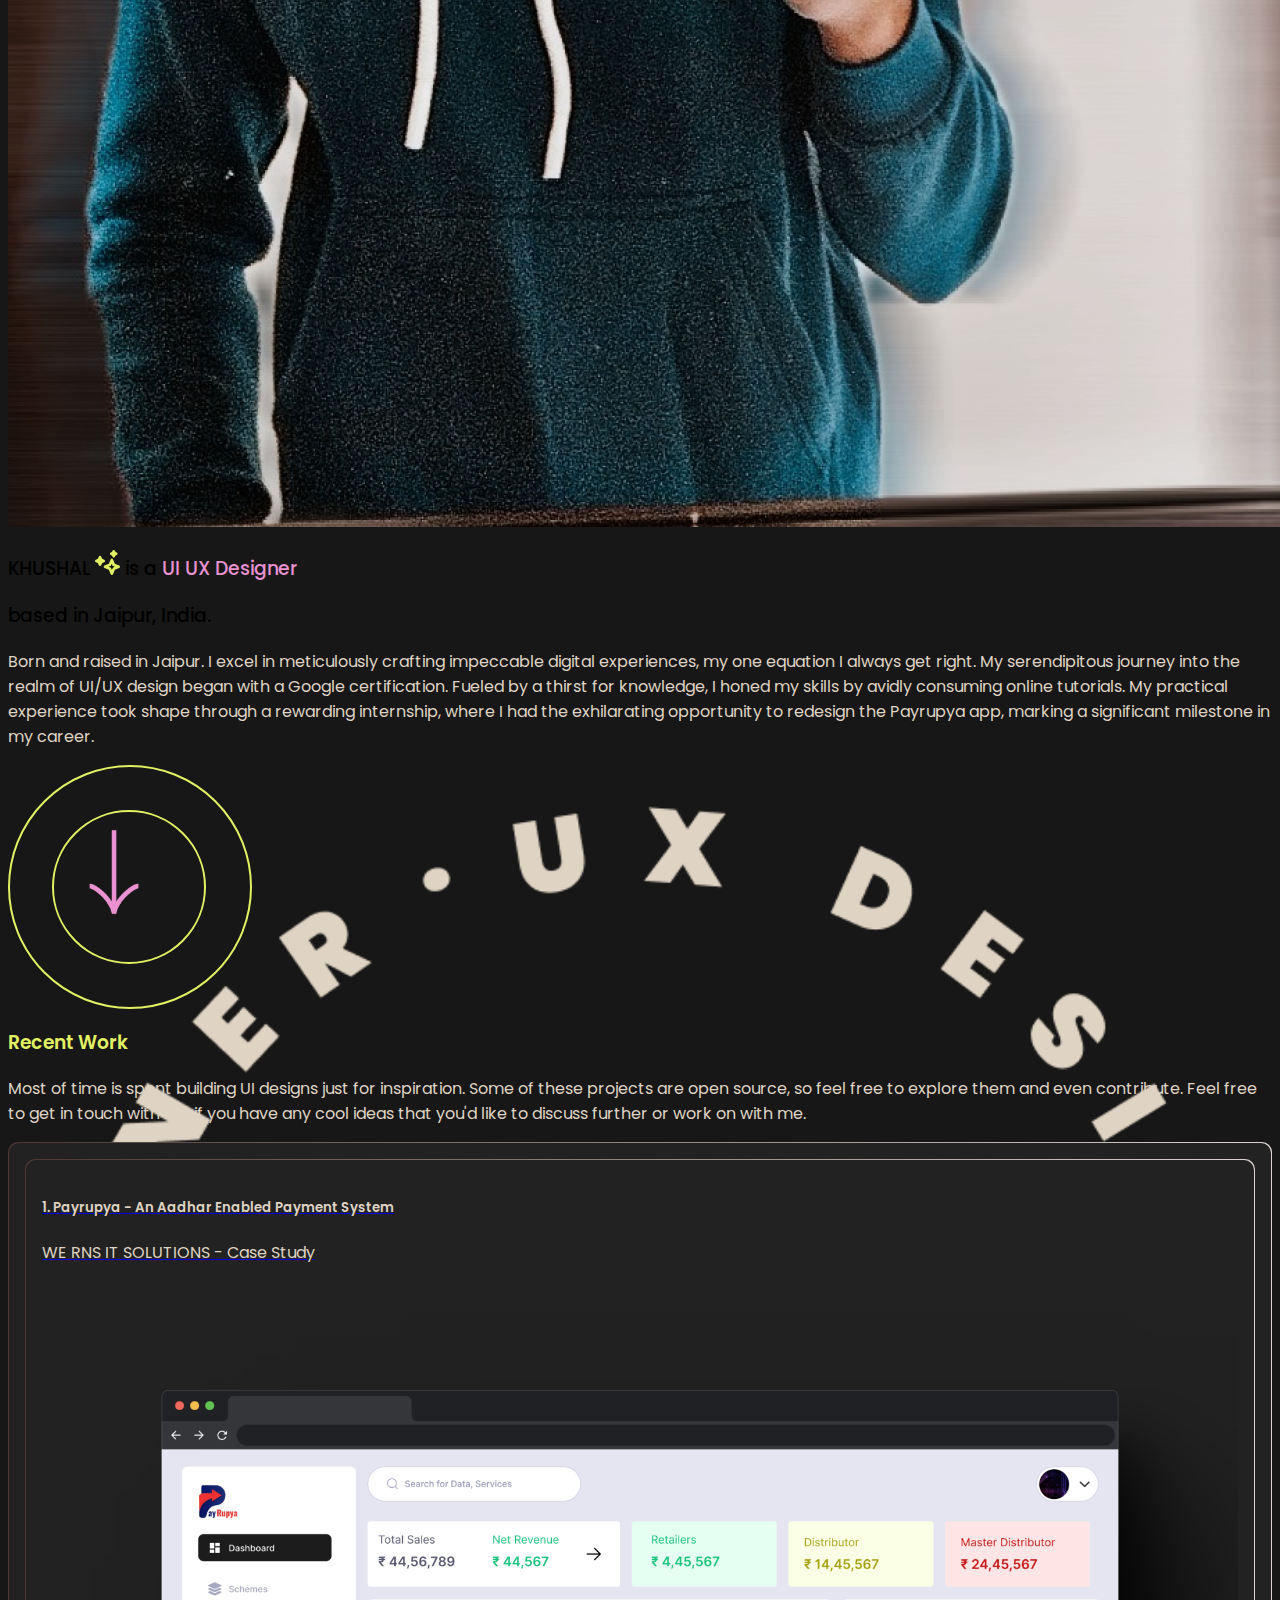
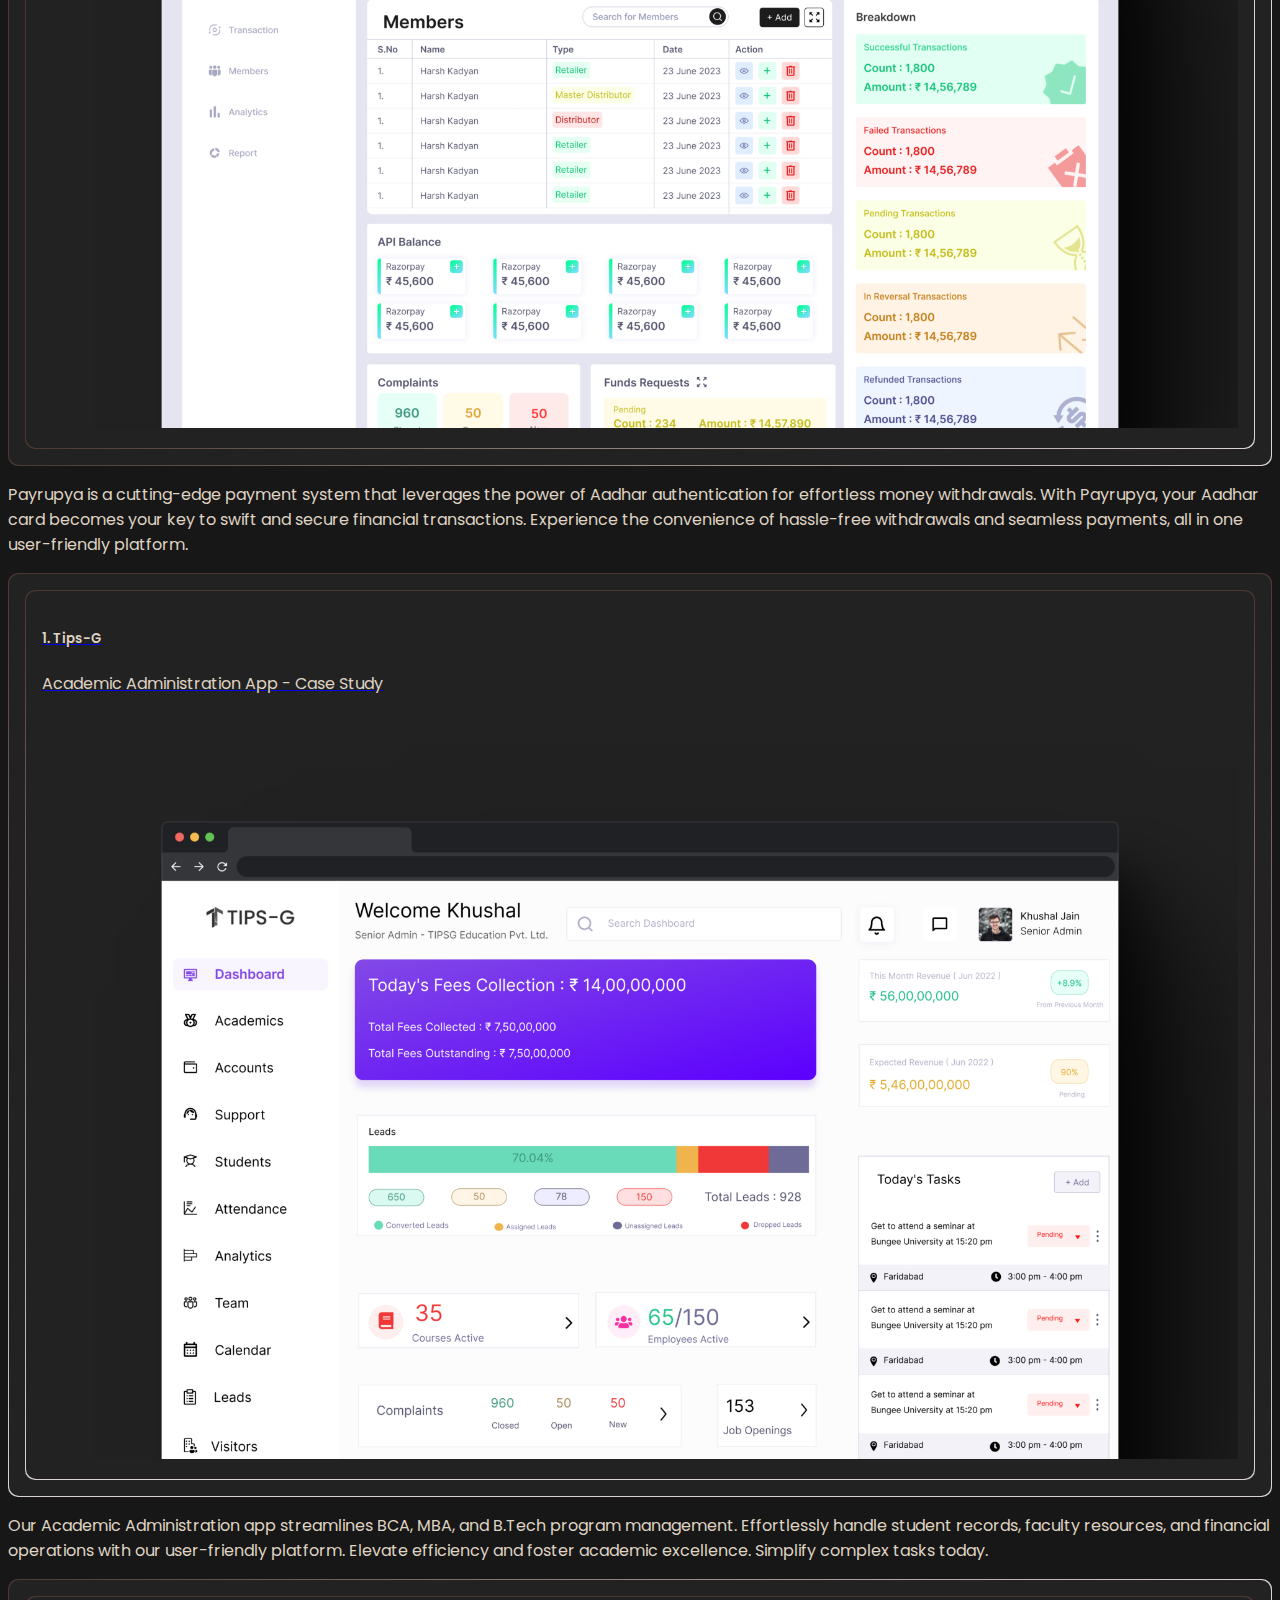
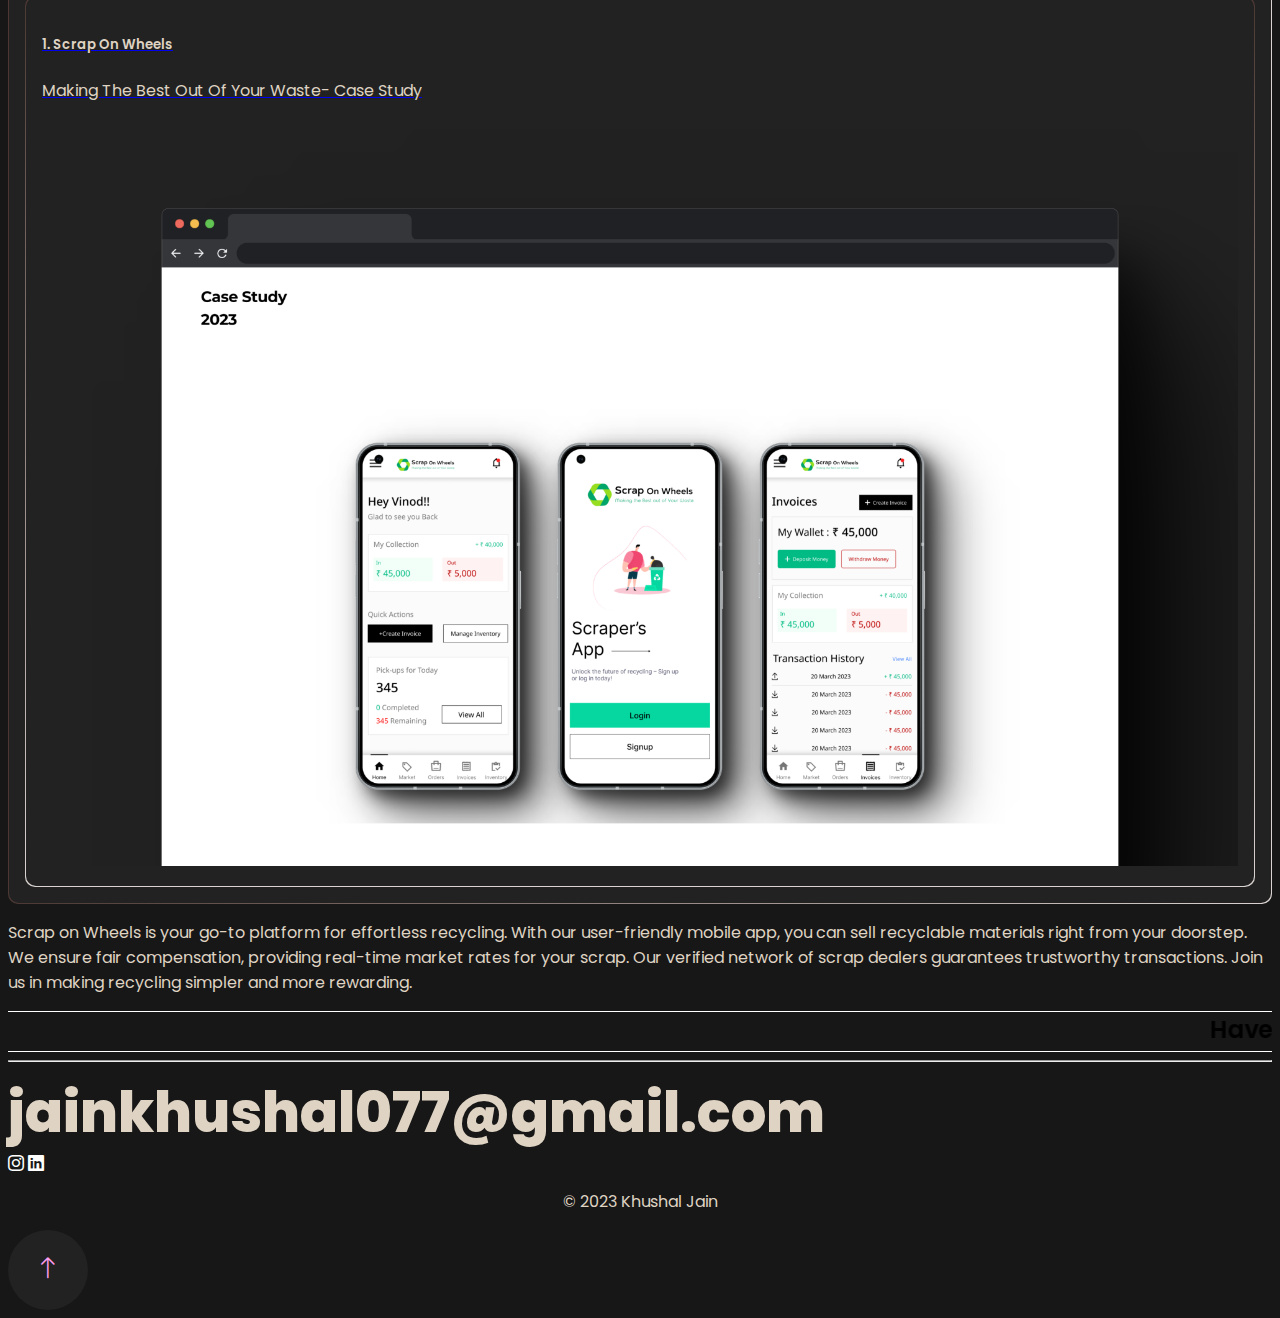
==== commit 69553518: "Update index.html" ====
--- a/index.html
+++ b/index.html
@@ -18,7 +18,7 @@
   </head>
   <body>
     <div class="container-fluid g-0">
-        <div class=" py-5 d-flex" id="intro2">
+        <div class=" py-4 d-flex" id="intro2">
             <div class="col-lg-3">
                 <h4 class="ps-4" style="color: #E2F163; font-family: Poppins; font-weight: 600;">Khushal jain</h4>
             </div>
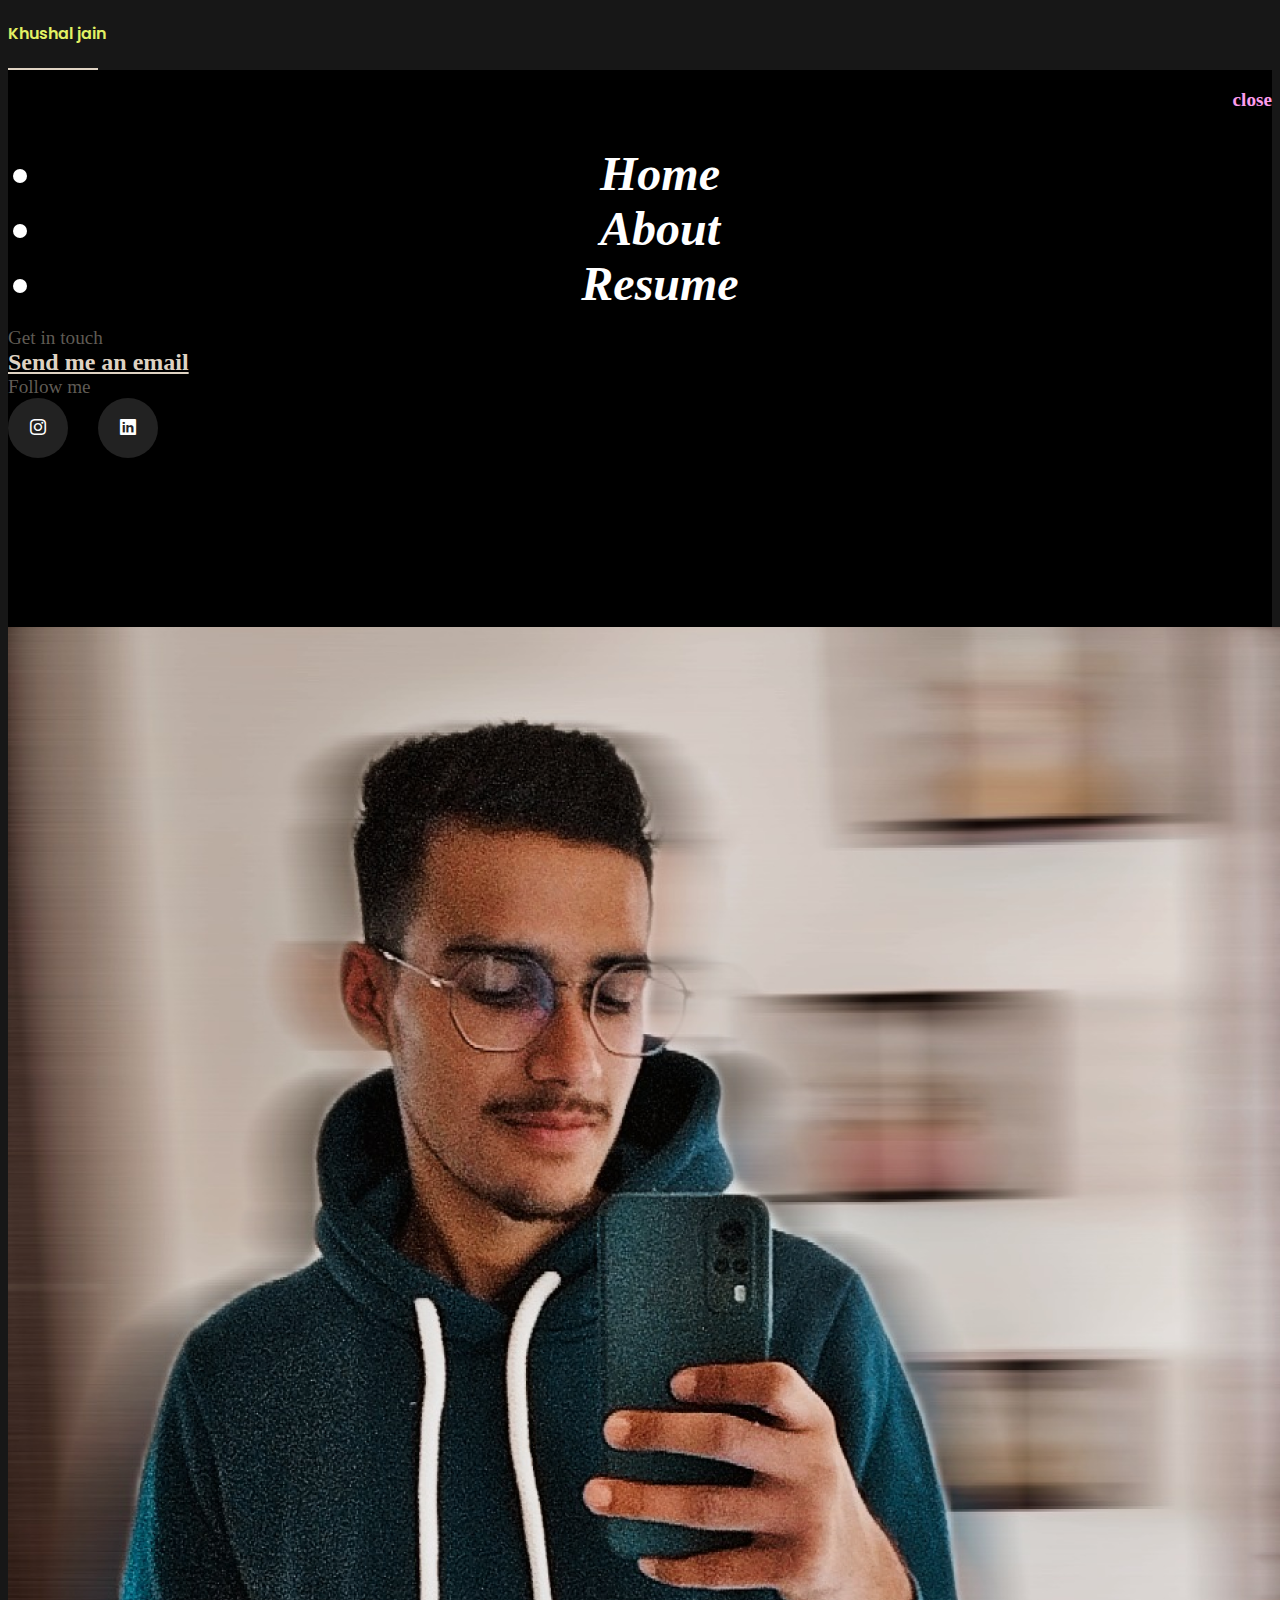
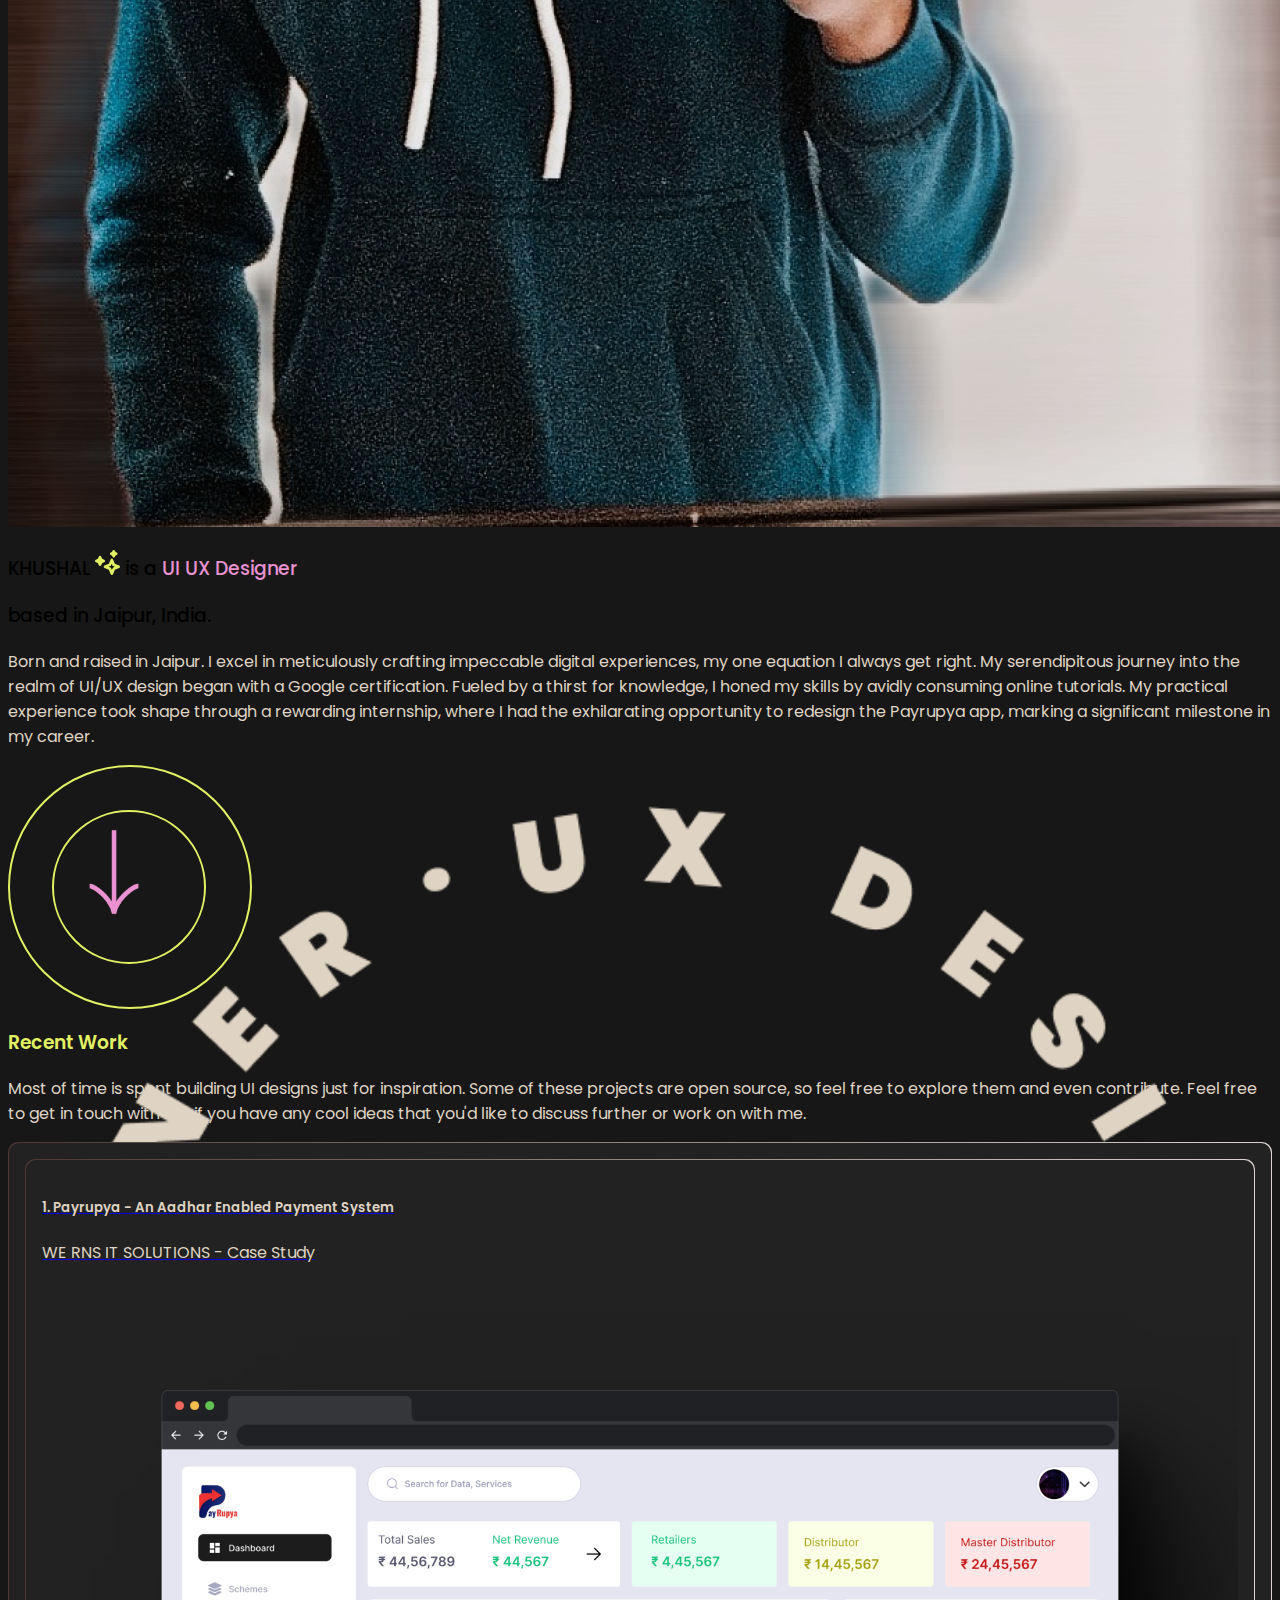
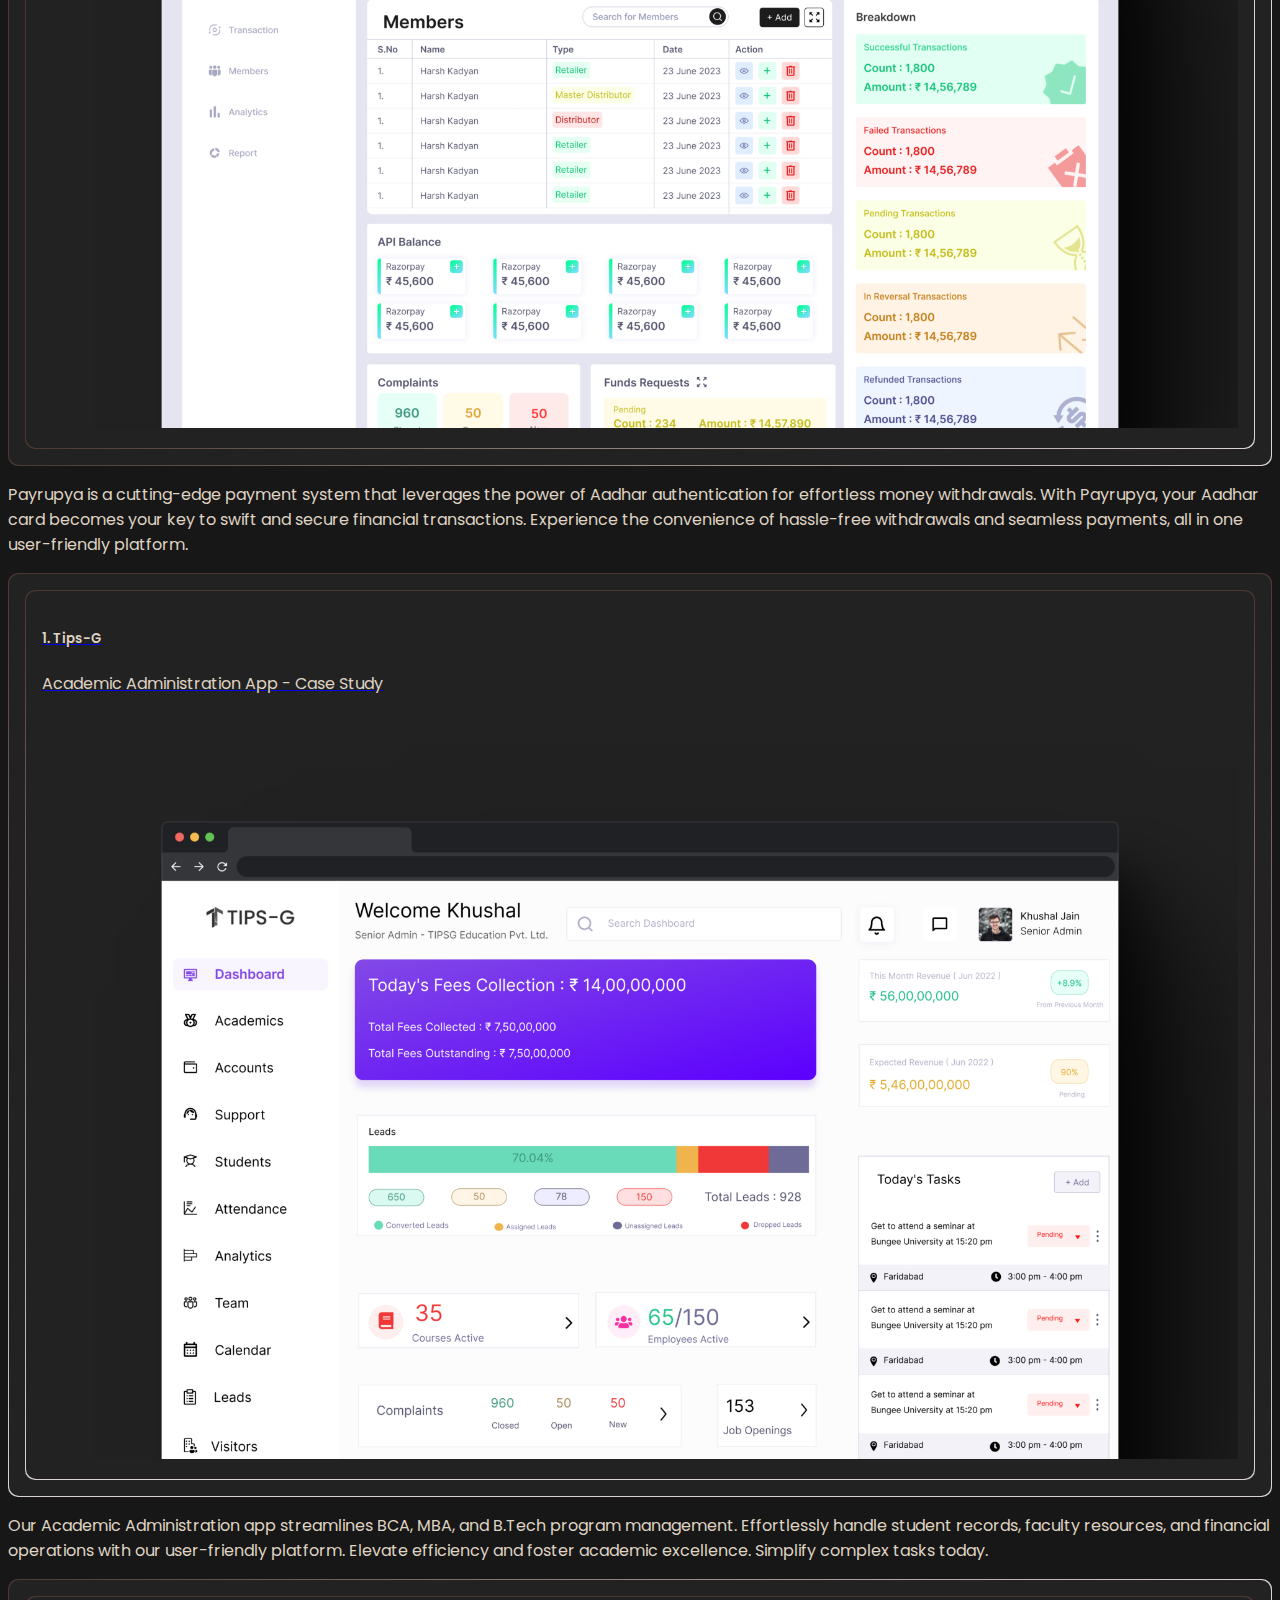
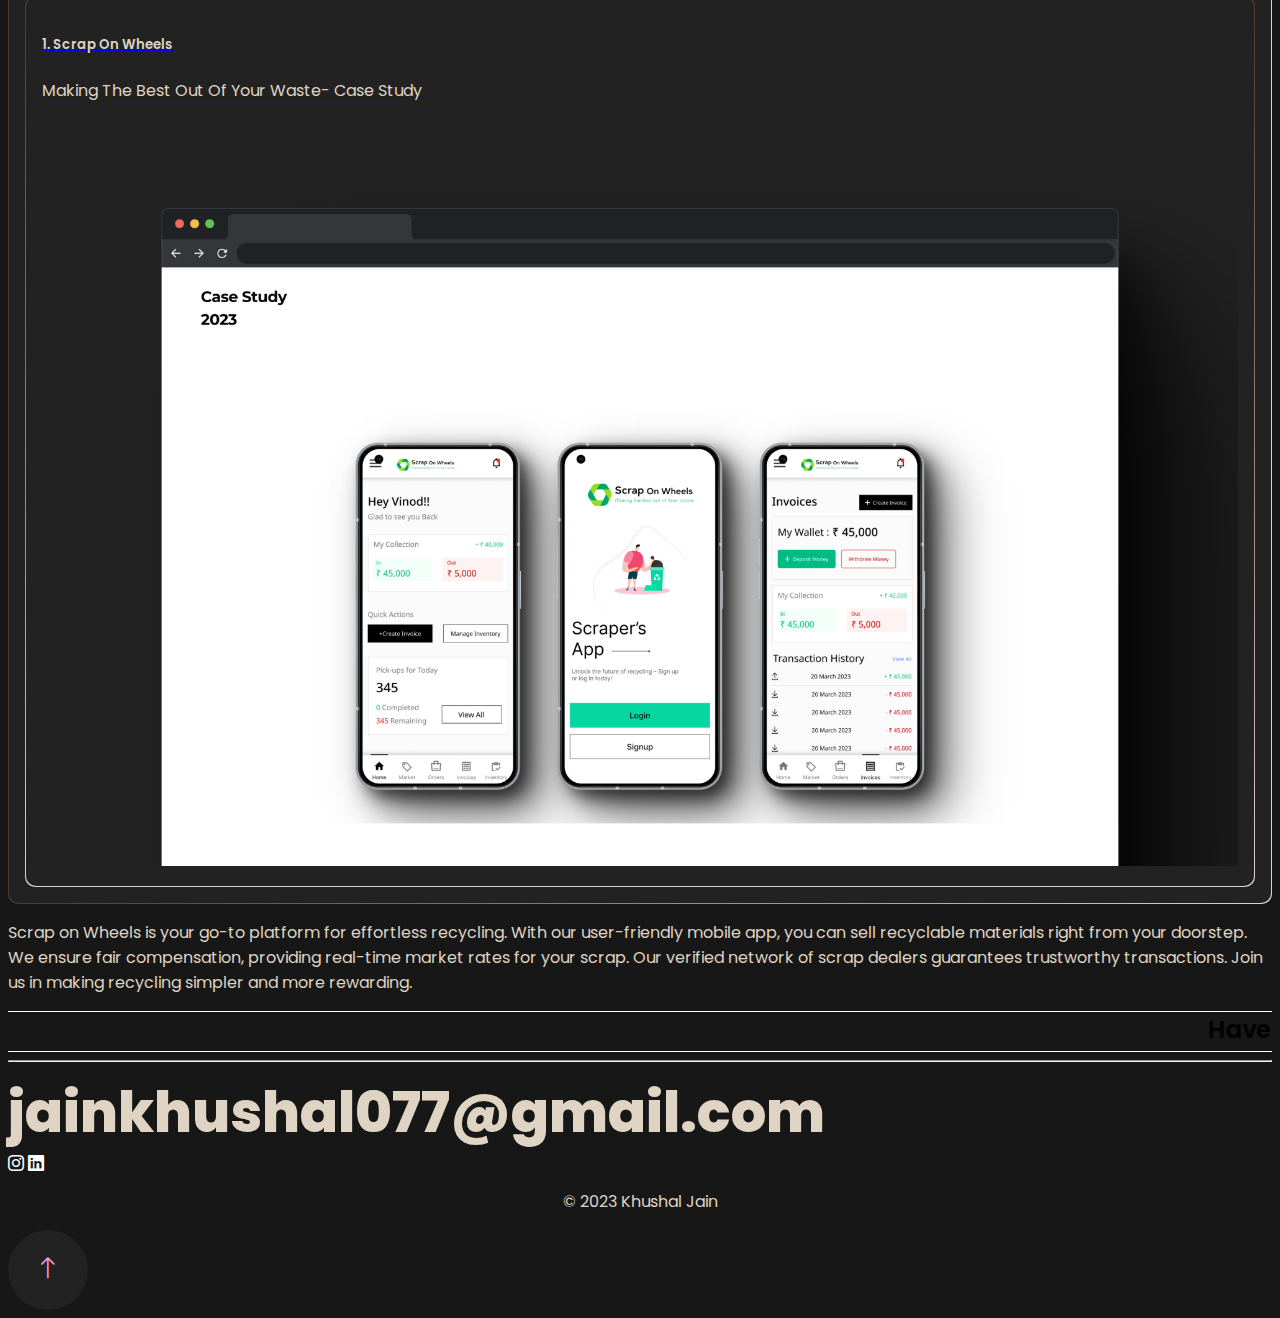
==== commit 46804ffb: "Update index.html" ====
--- a/index.html
+++ b/index.html
@@ -18,7 +18,7 @@
   </head>
   <body>
     <div class="container-fluid g-0">
-        <div class=" py-4 d-flex" id="intro2">
+        <div class=" py-3 d-flex" id="intro2">
             <div class="col-lg-3">
                 <h4 class="ps-4" style="color: #E2F163; font-family: Poppins; font-weight: 600;">Khushal jain</h4>
             </div>
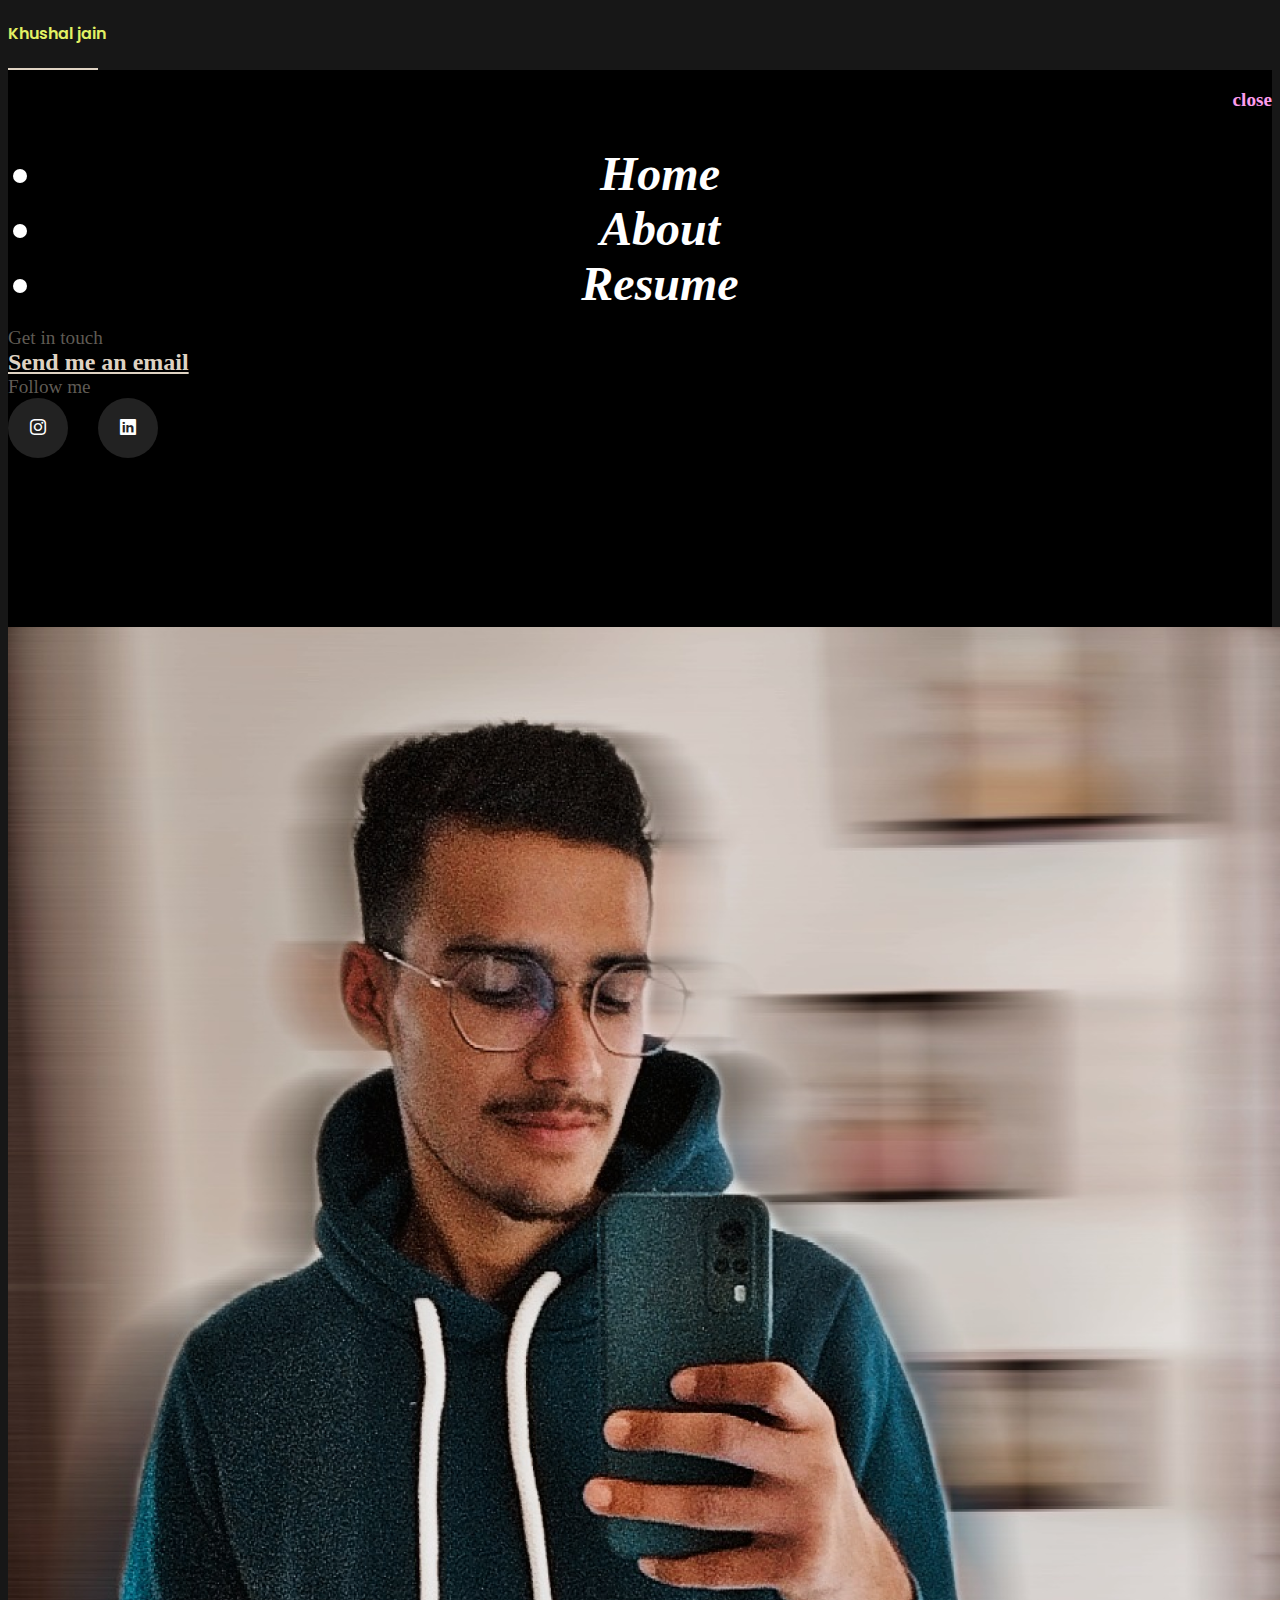
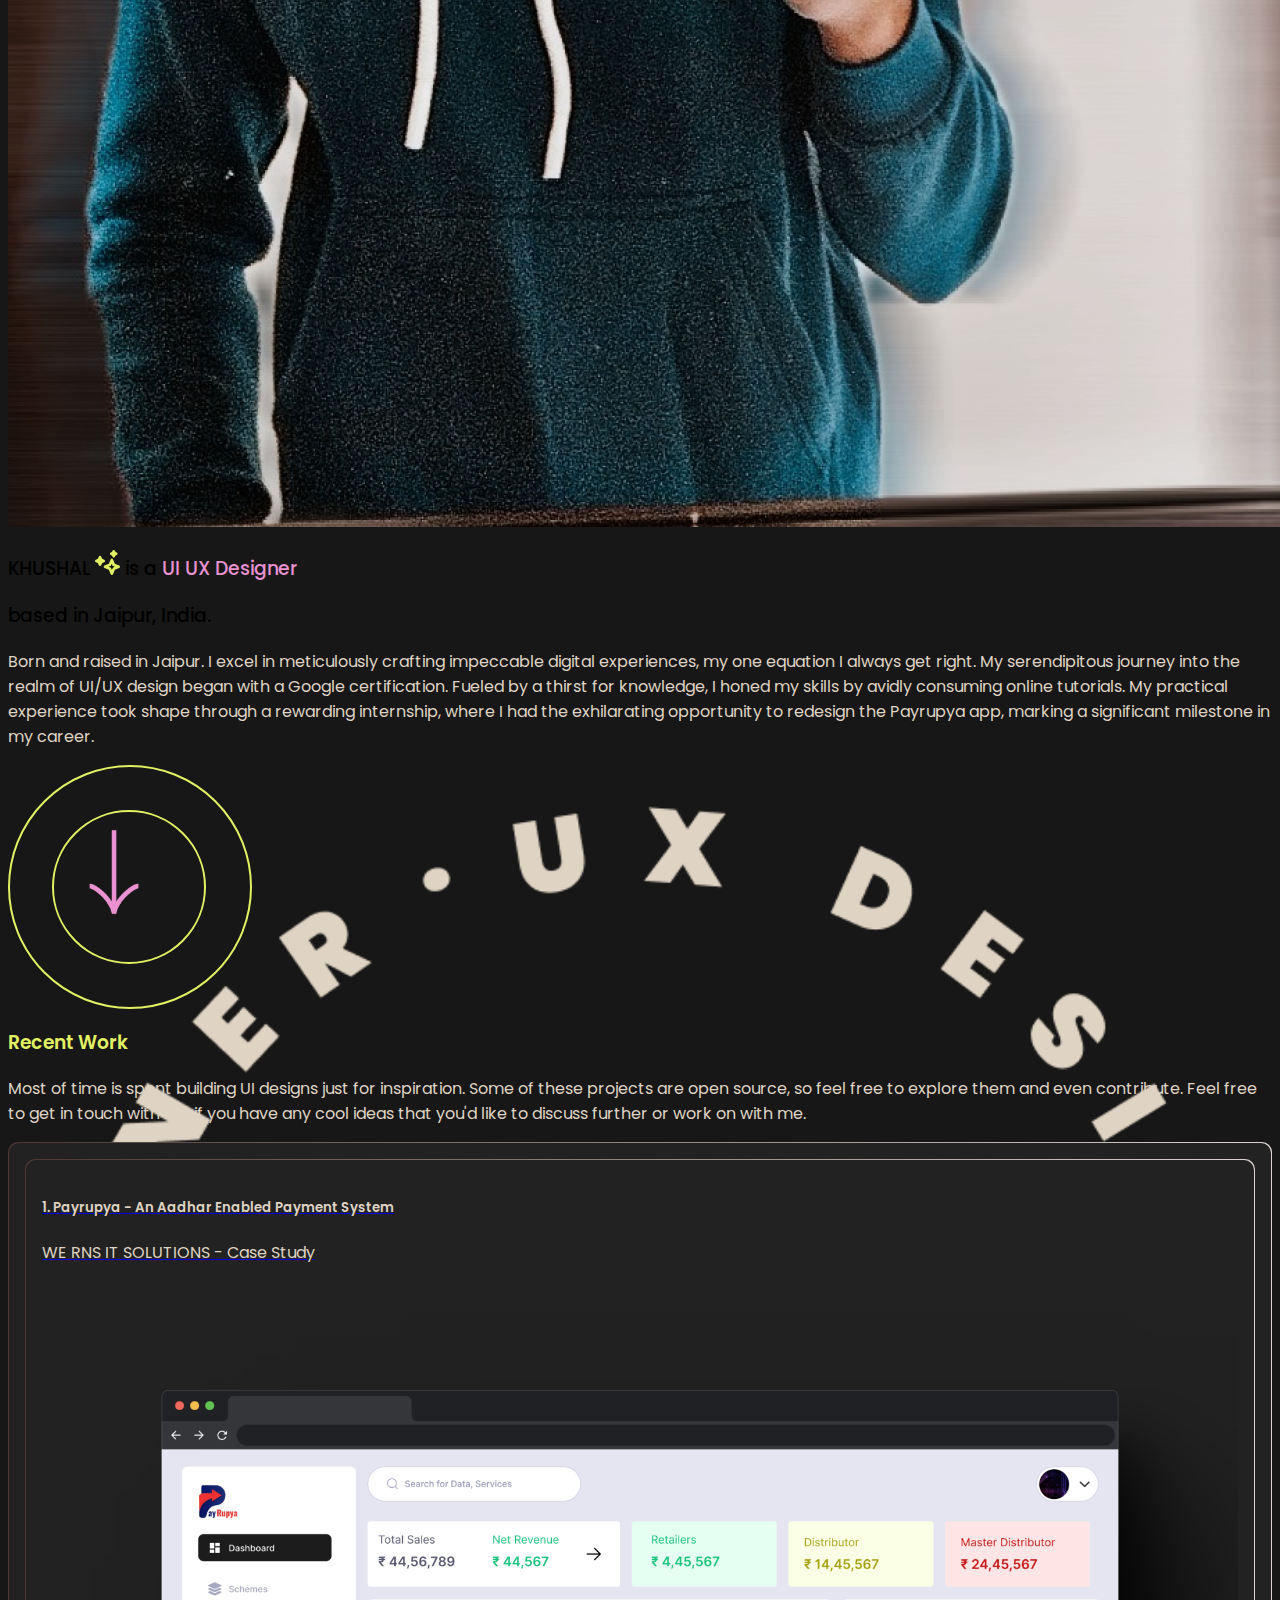
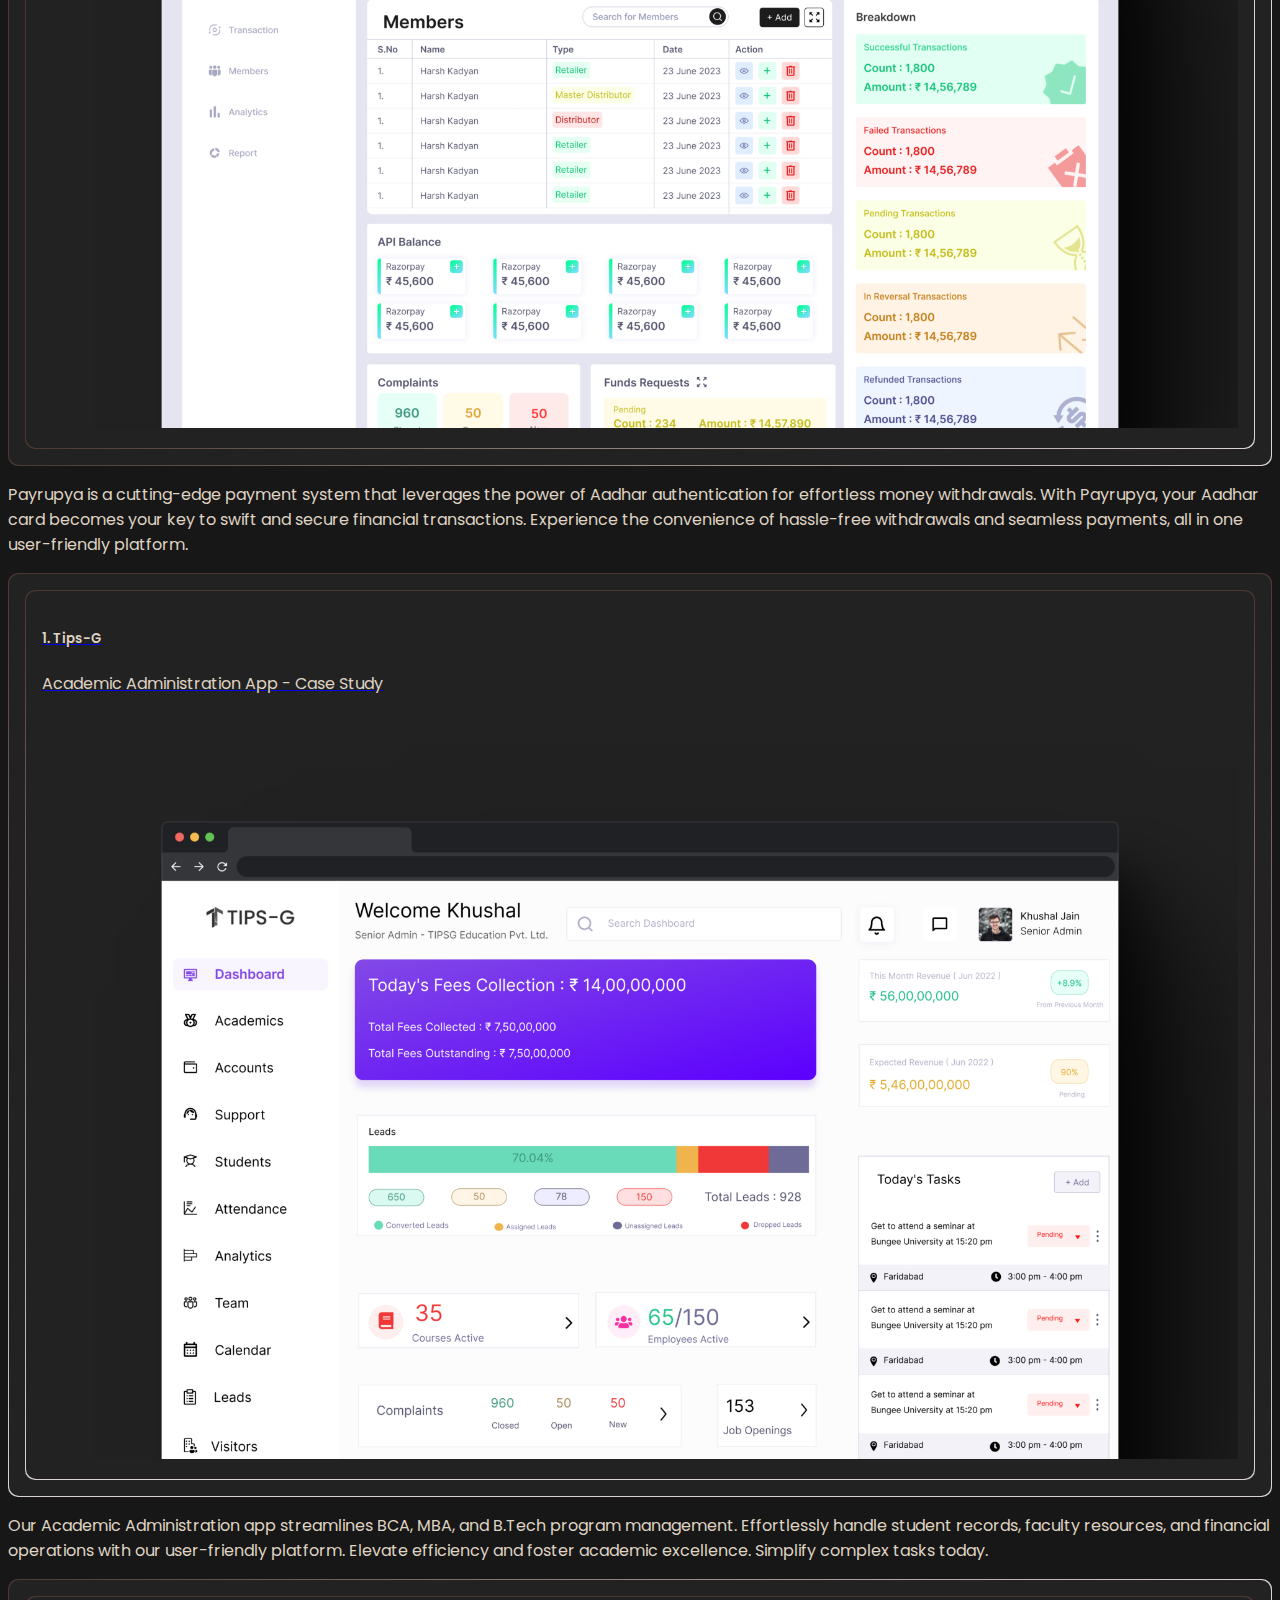
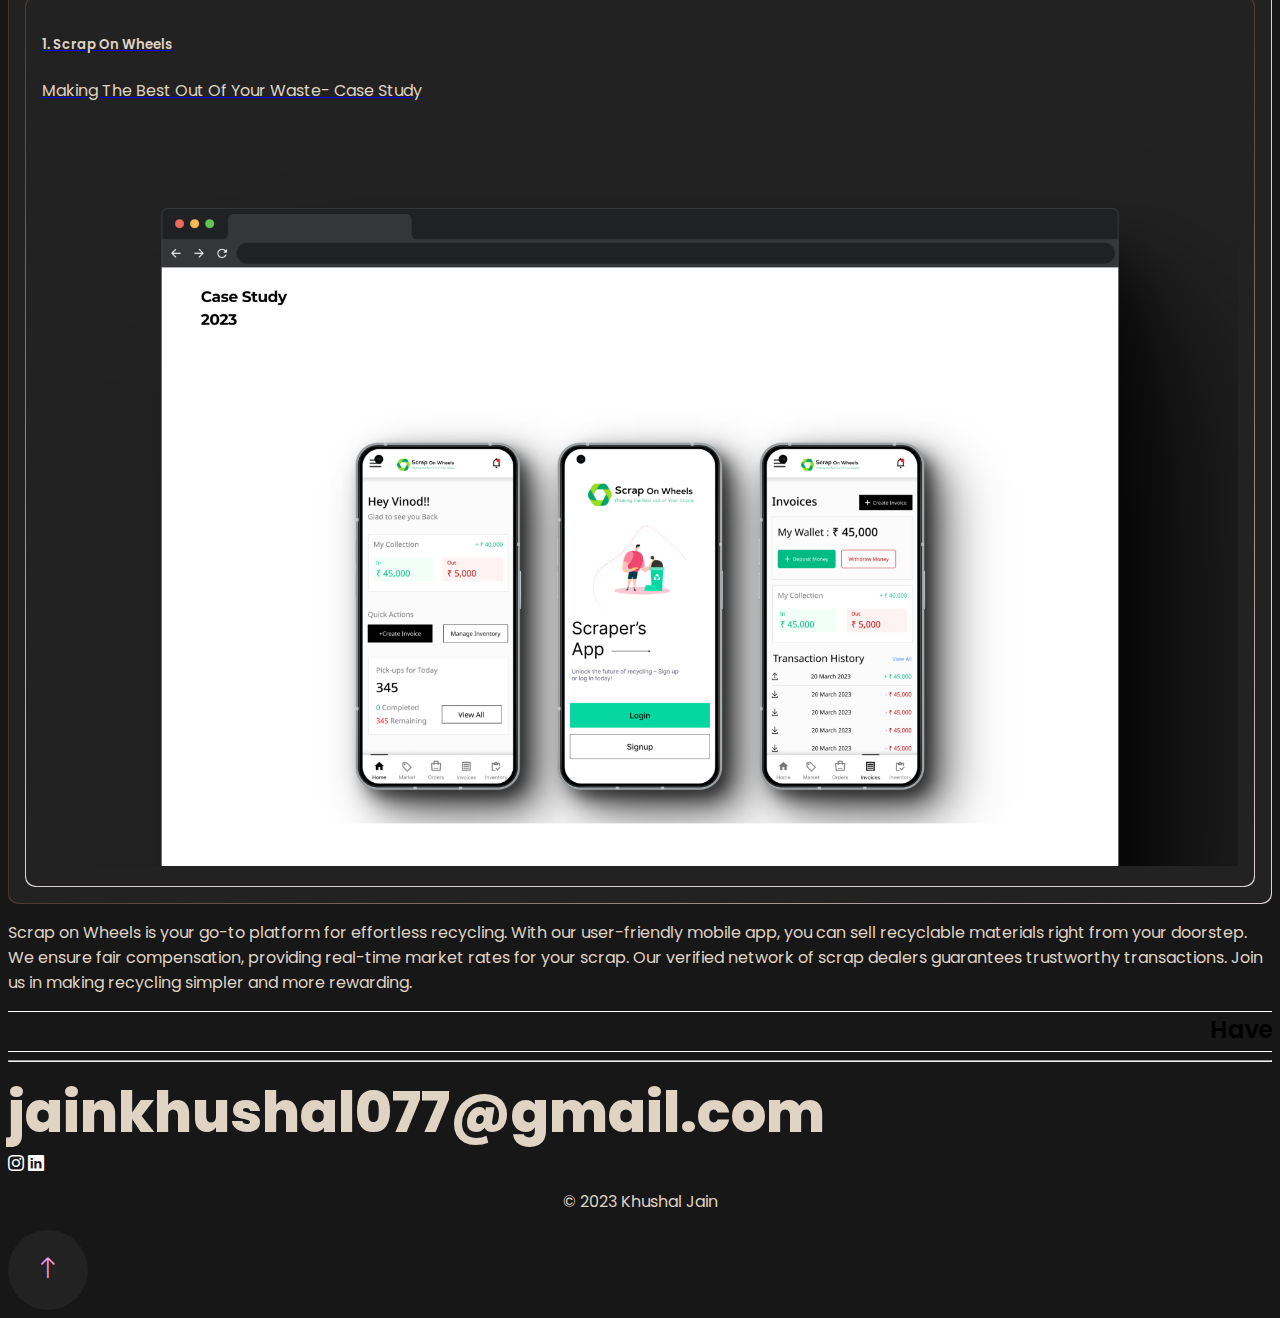
==== commit cddfb1b0: "Update index.html" ====
--- a/index.html
+++ b/index.html
@@ -18,7 +18,7 @@
   </head>
   <body>
     <div class="container-fluid g-0">
-        <div class=" py-3 d-flex" id="intro2">
+        <div class=" py-4 d-flex" id="intro2">
             <div class="col-lg-3">
                 <h4 class="ps-4" style="color: #E2F163; font-family: Poppins; font-weight: 600;">Khushal jain</h4>
             </div>
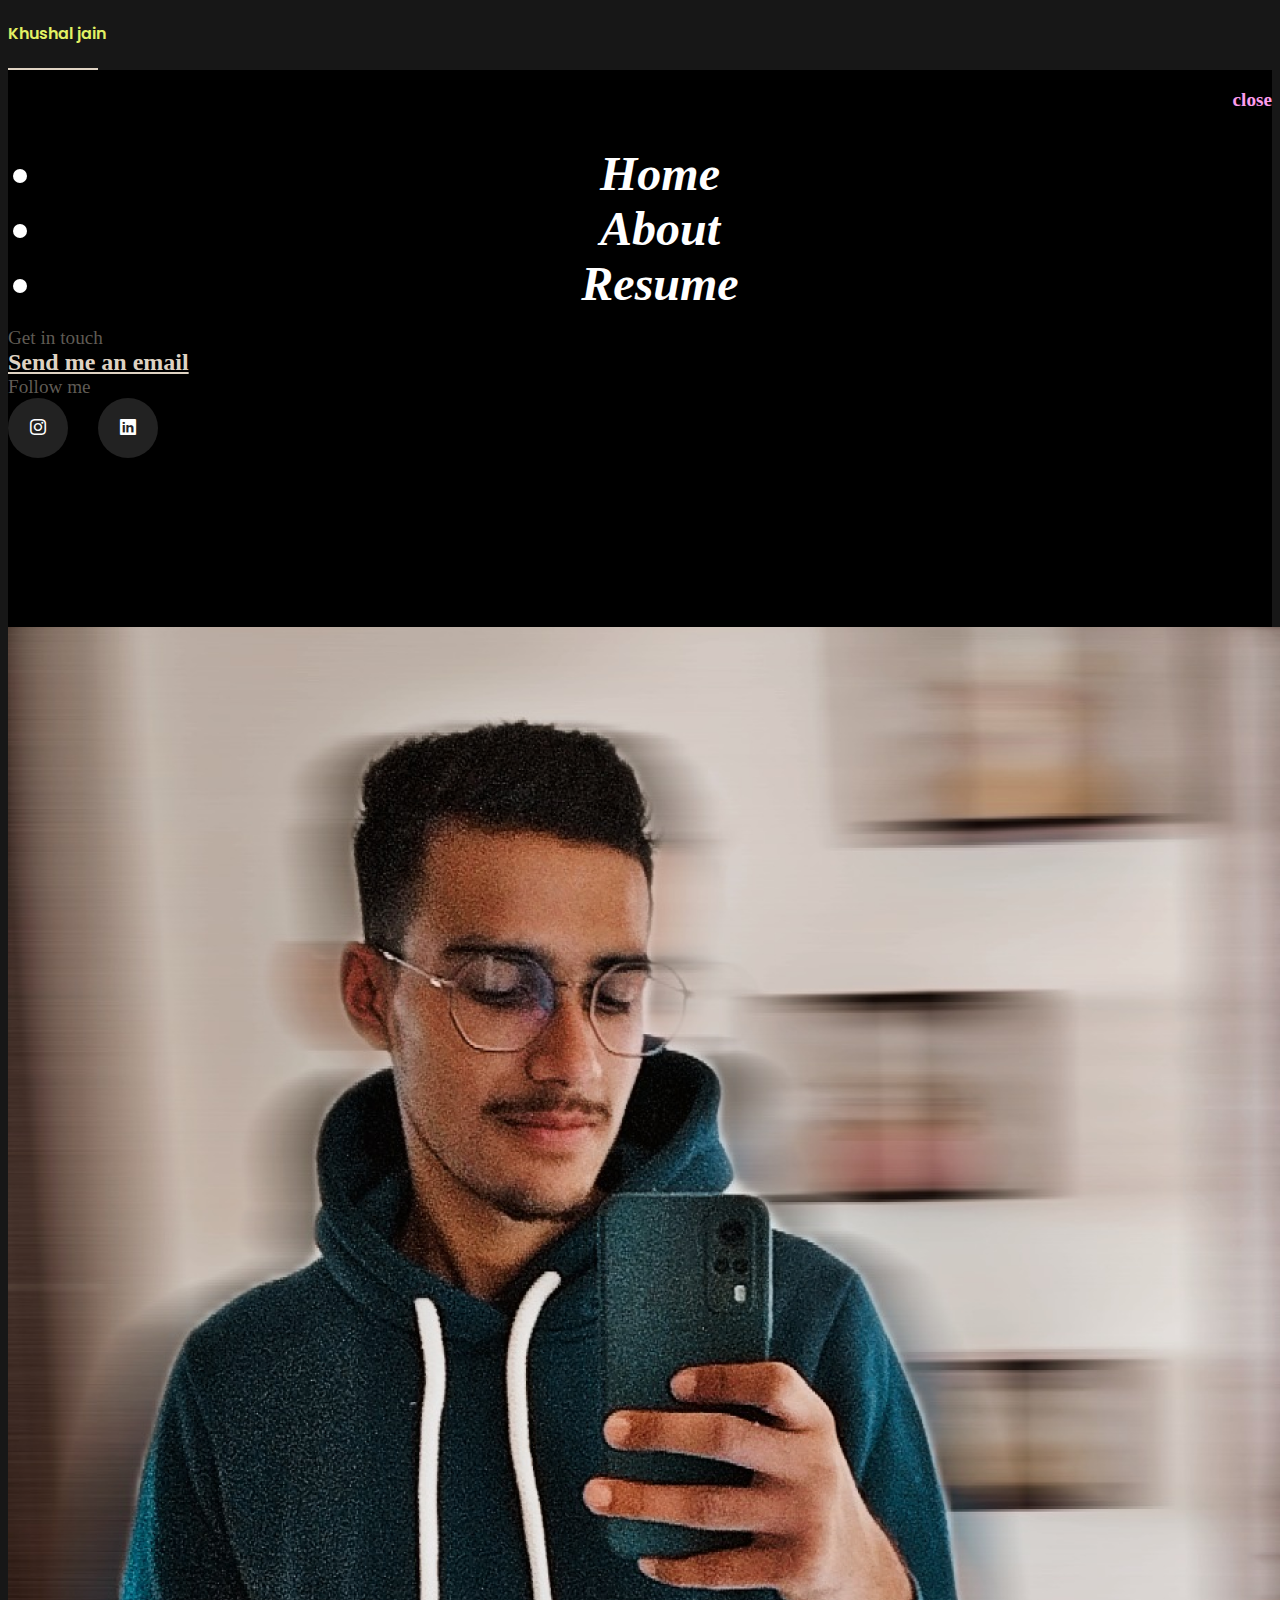
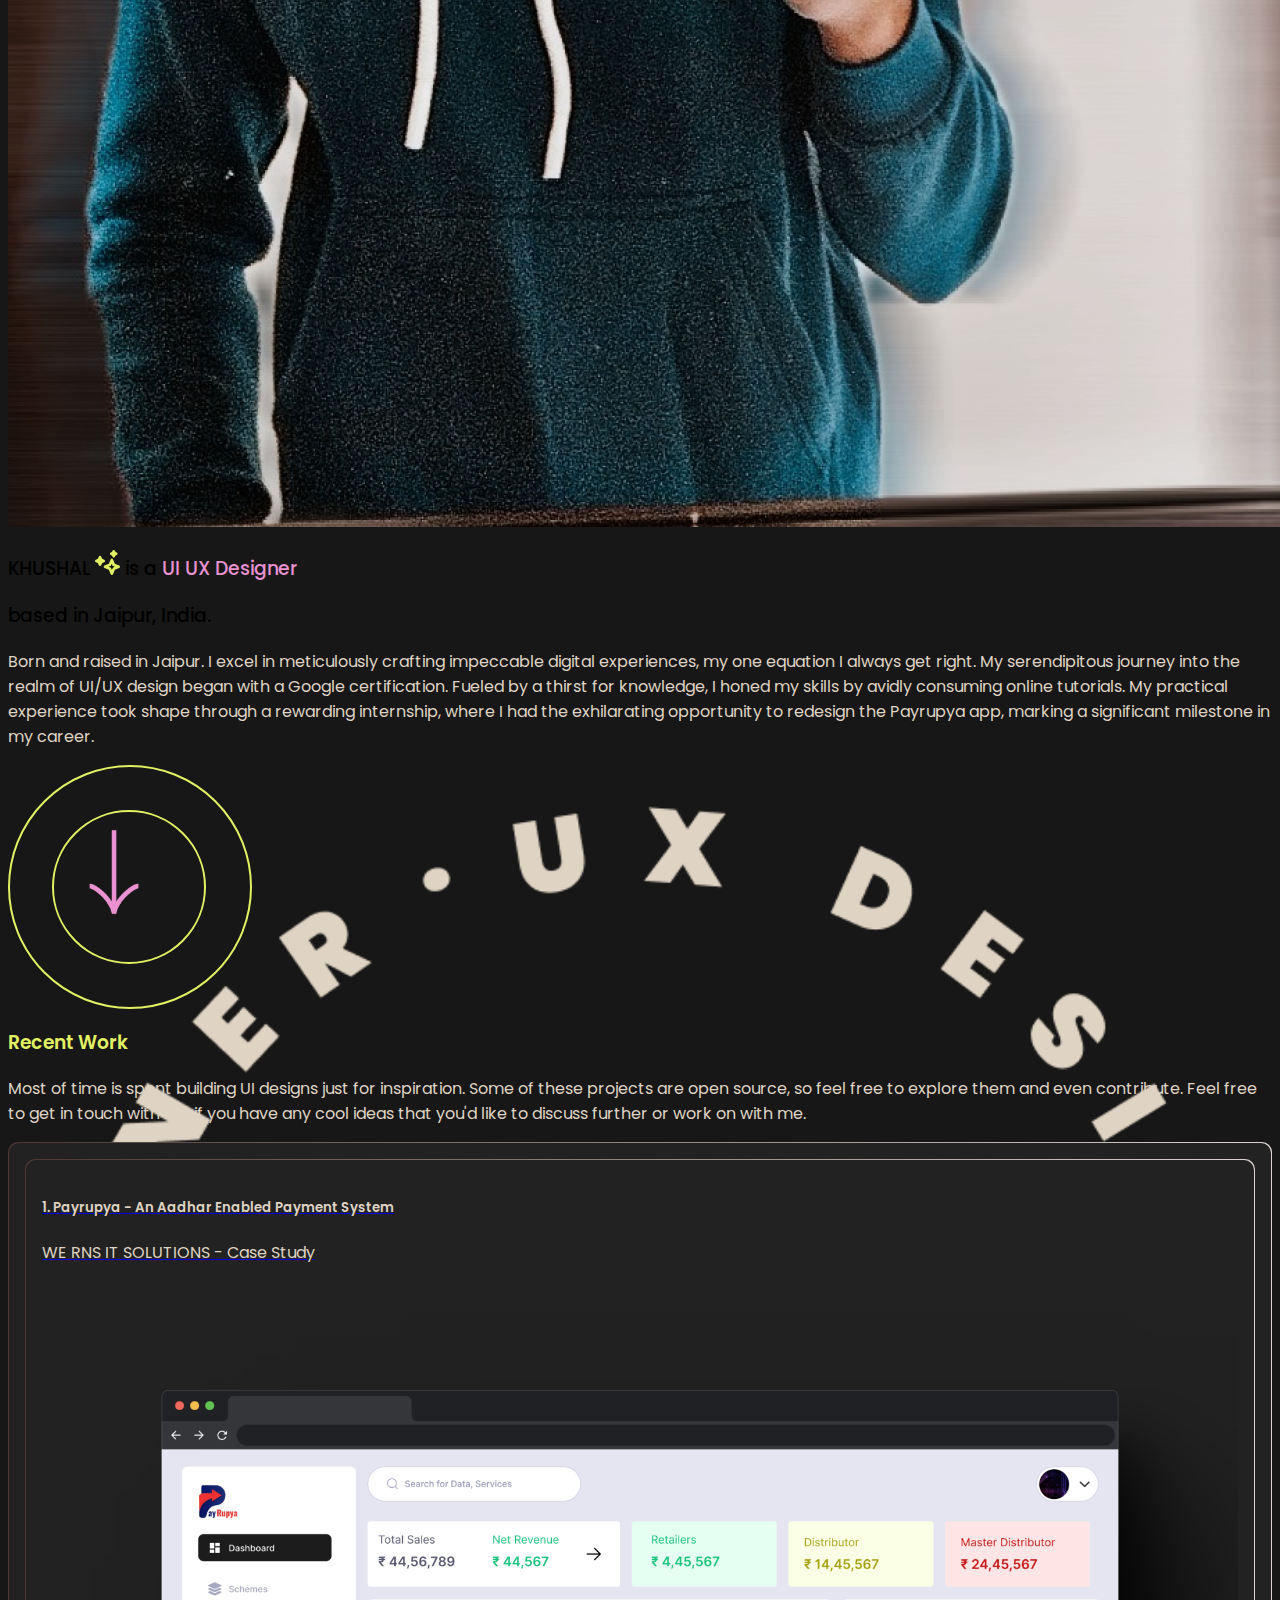
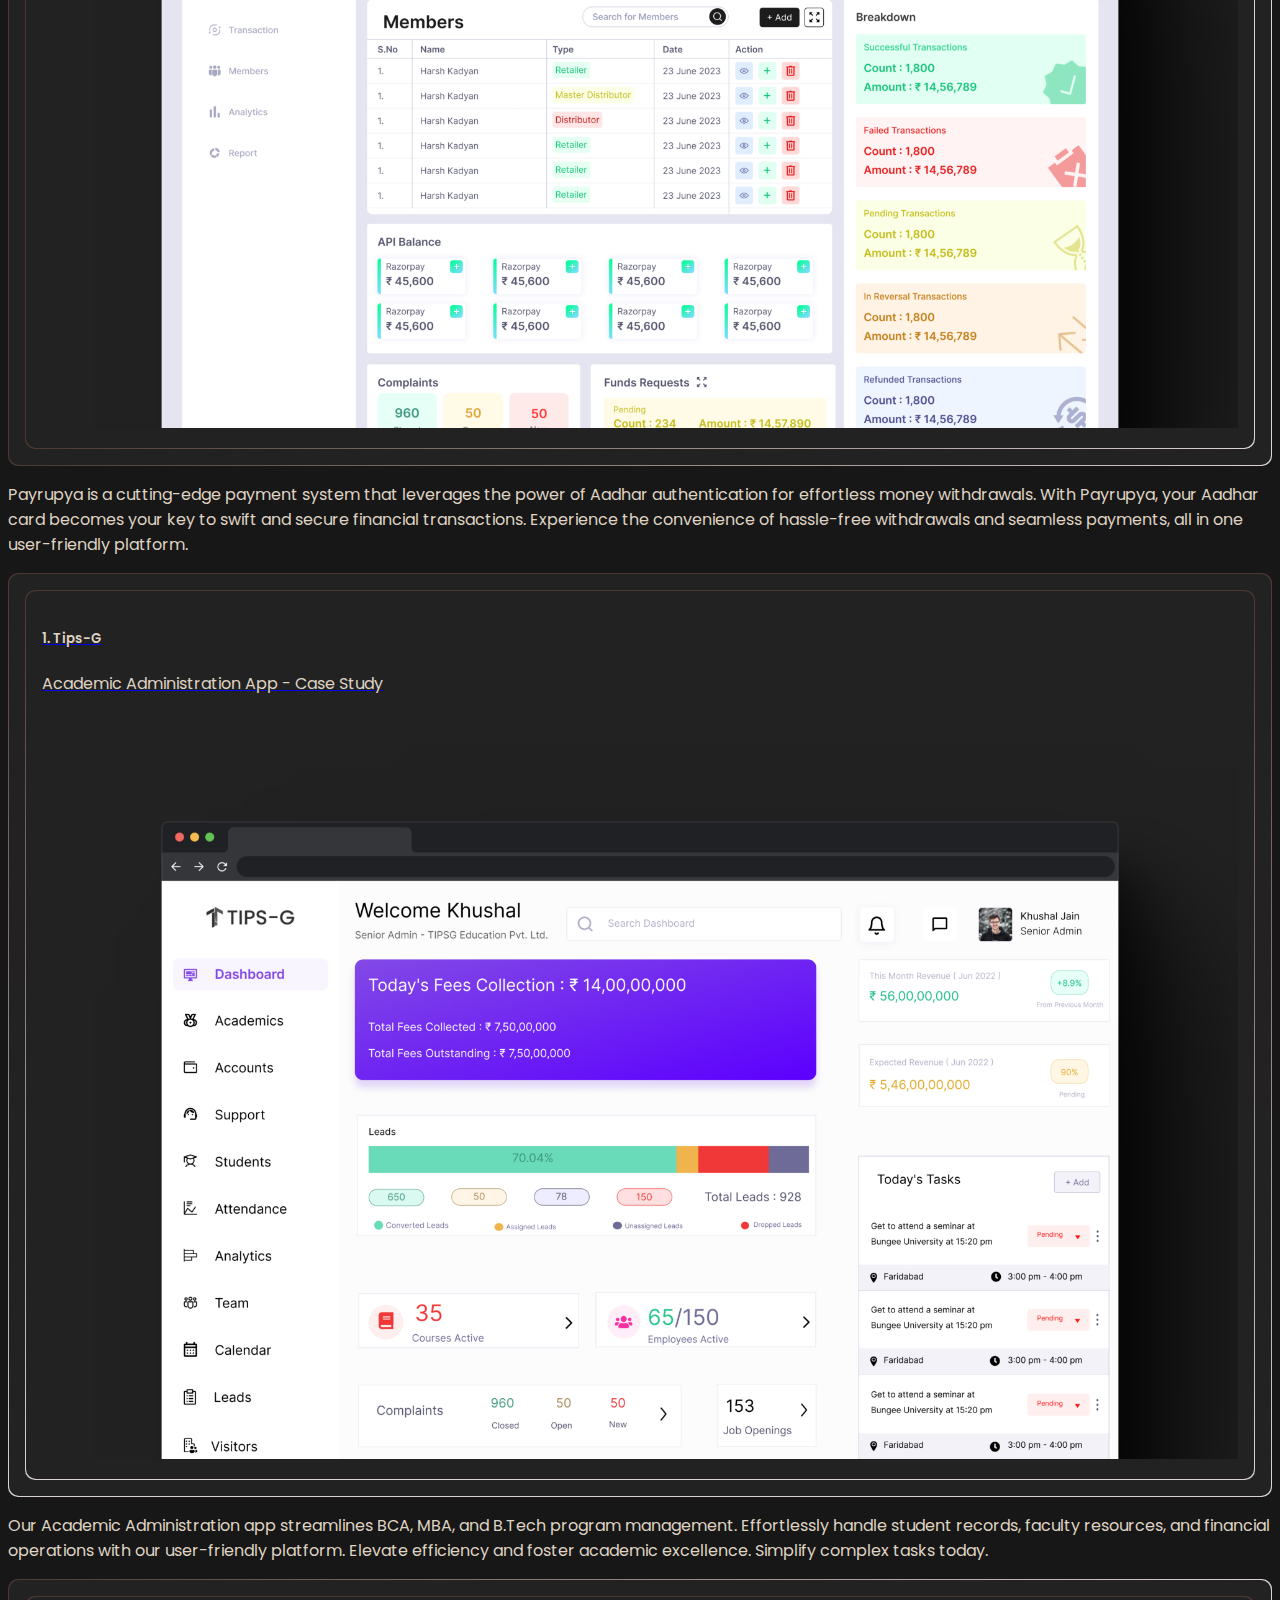
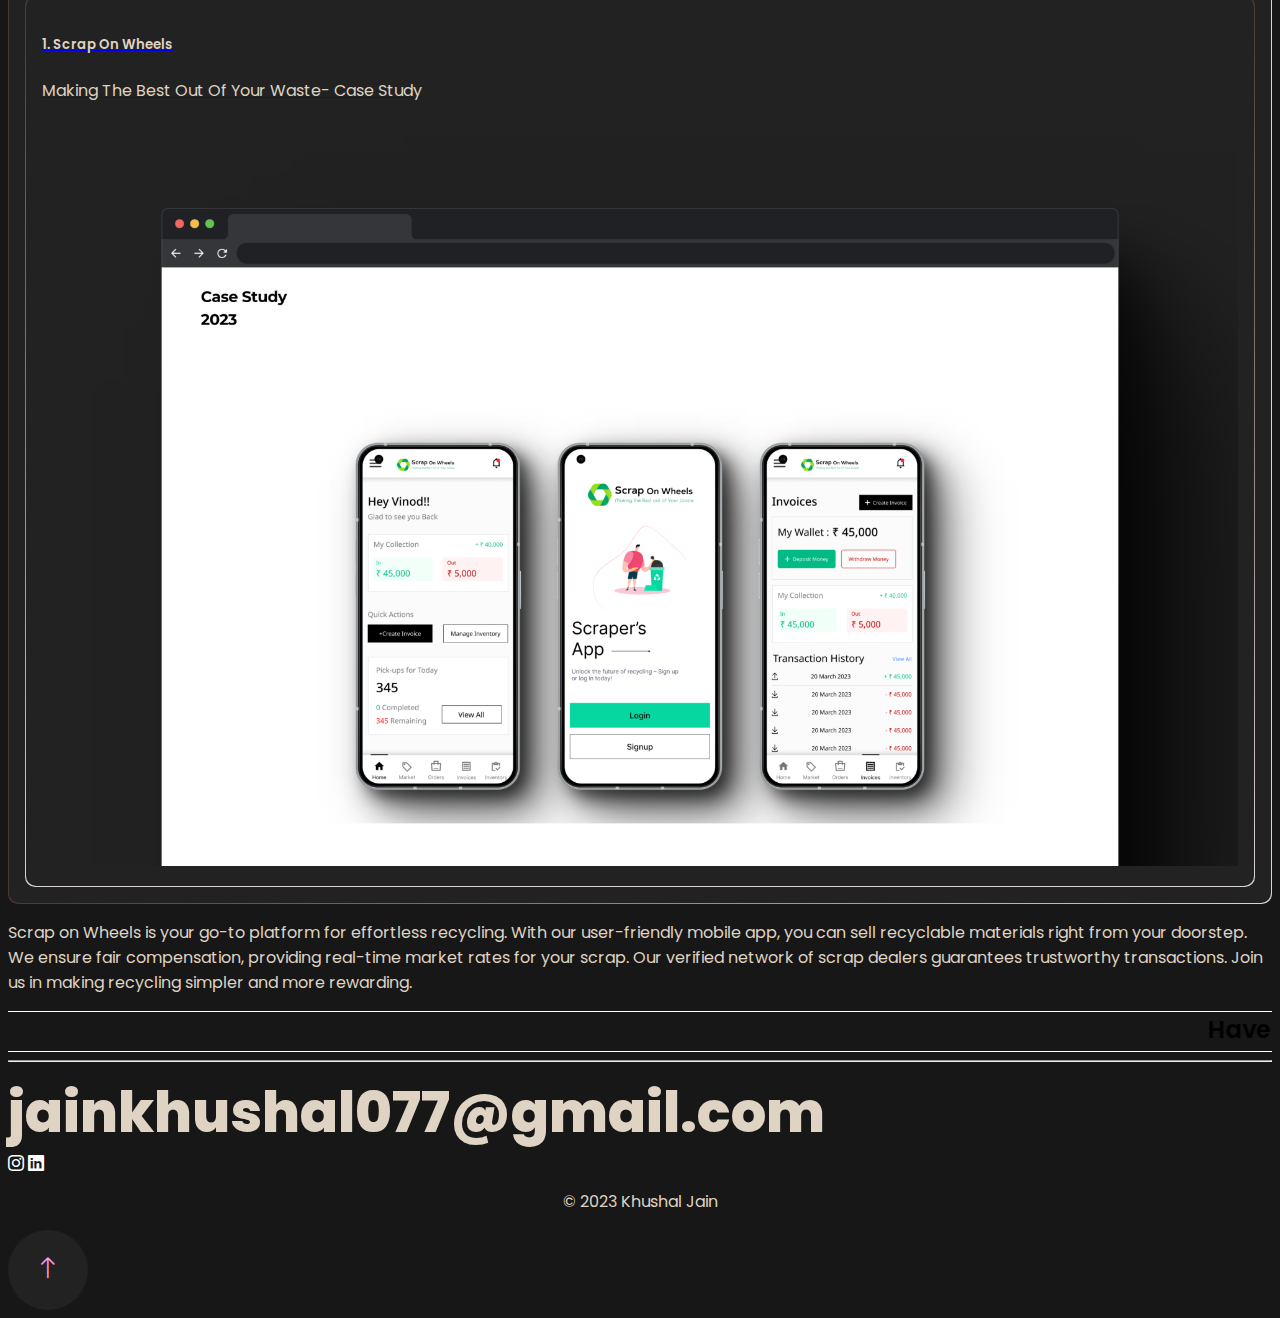
==== commit 20f13b75: "Update index.html" ====
--- a/index.html
+++ b/index.html
@@ -47,7 +47,7 @@
                         <li class="list-group-item text-decoration-none"><a href="index.html" class="herf text-decoration-none anchor-text">Home</a></li>
                         <li class="list-group-item"><a href="about.html" class="href text-decoration-none anchor-text">About</a></li>
                         <!-- <li class="list-group-item"> <a href="#work-section" class="herf text-decoration-none anchor-text">Work</a></li> -->
-                        <li class="list-group-item"><a href="https://www.ibusa-foundation.org/resume-builder/?gclid=EAIaIQobChMI-5SRusbmgQMVCWorCh00vg-IEAAYASAAEgLz6_D_BwE" target="_blank" class="herf text-decoration-none anchor-text">Resume</a></li>
+                        <li class="list-group-item"><a href="https://drive.google.com/file/d/1nWz3s5gNF56o2n8gz6YMrnnpNlDxX8Vo/view?usp=share_link" target="_blank" class="herf text-decoration-none anchor-text">Resume</a></li>
                       </ul>
                 </div>
                 <div class="col-4 ms-auto mt-5">
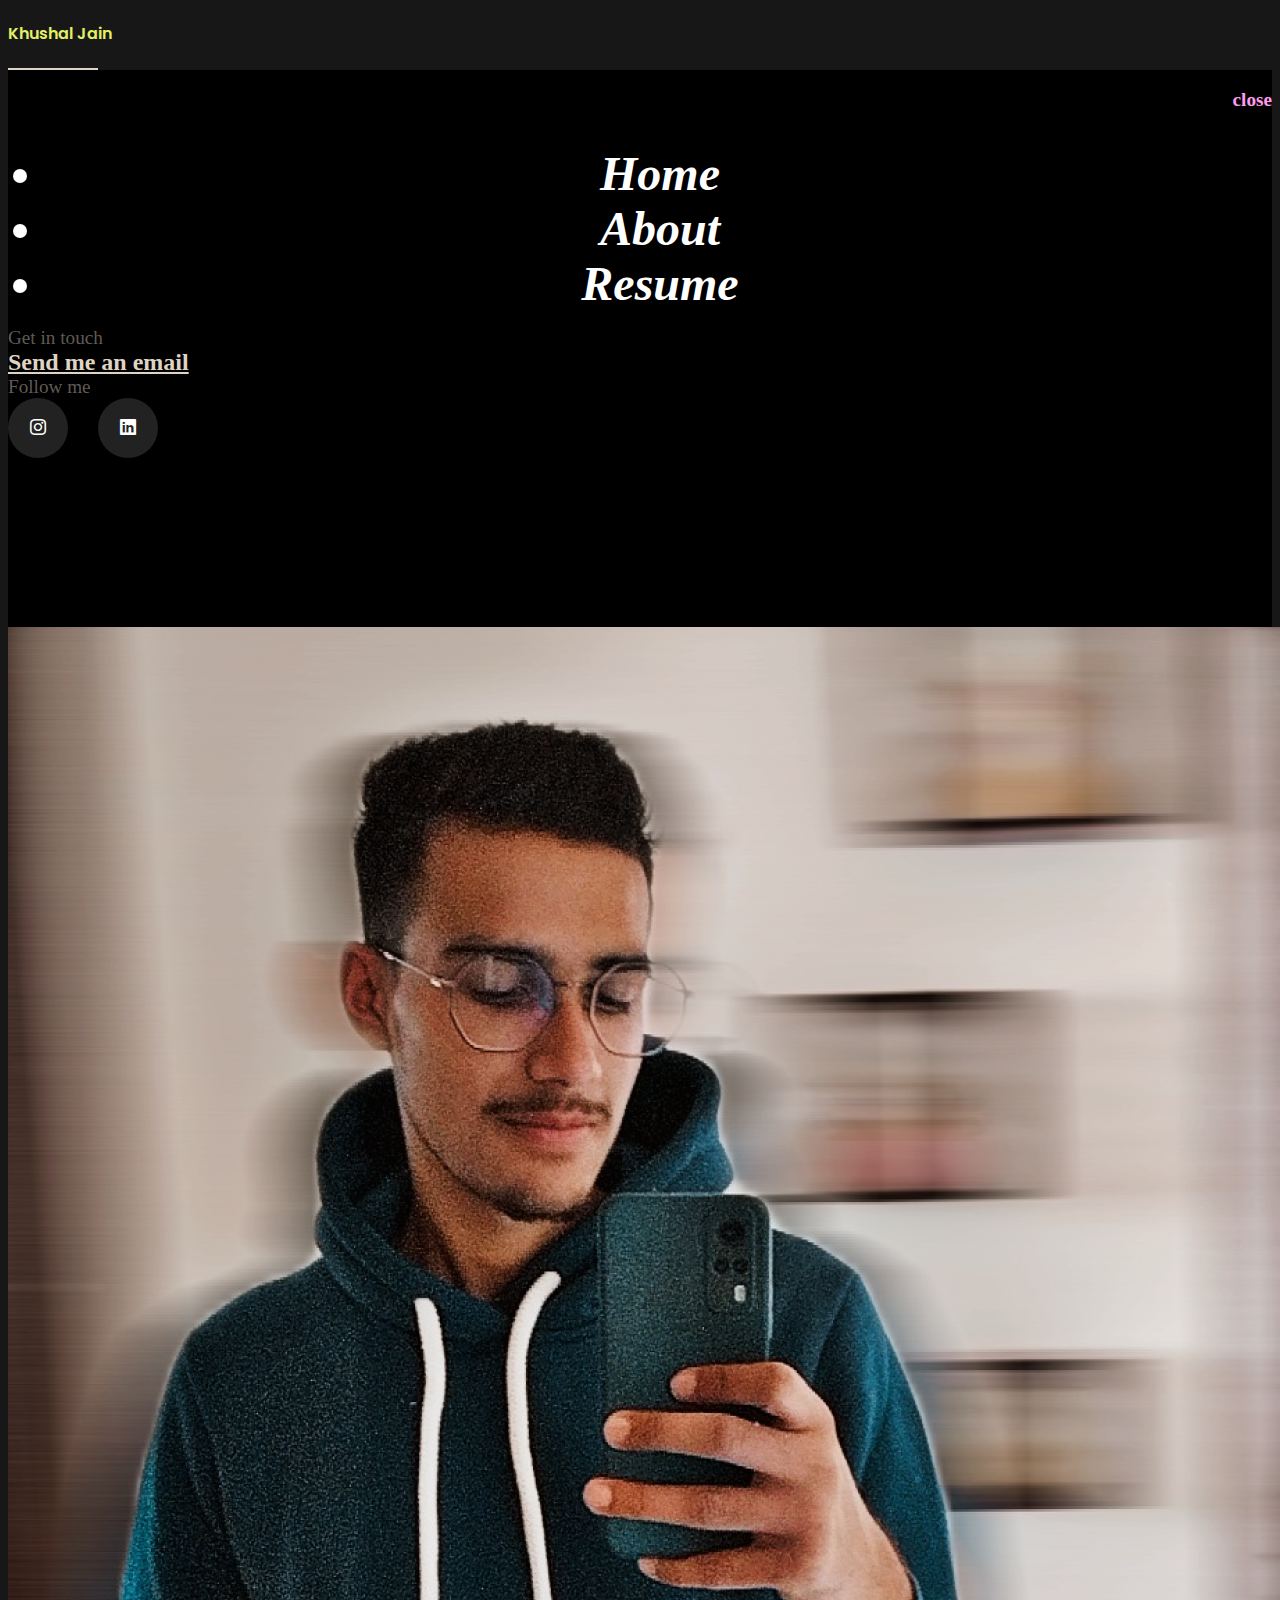
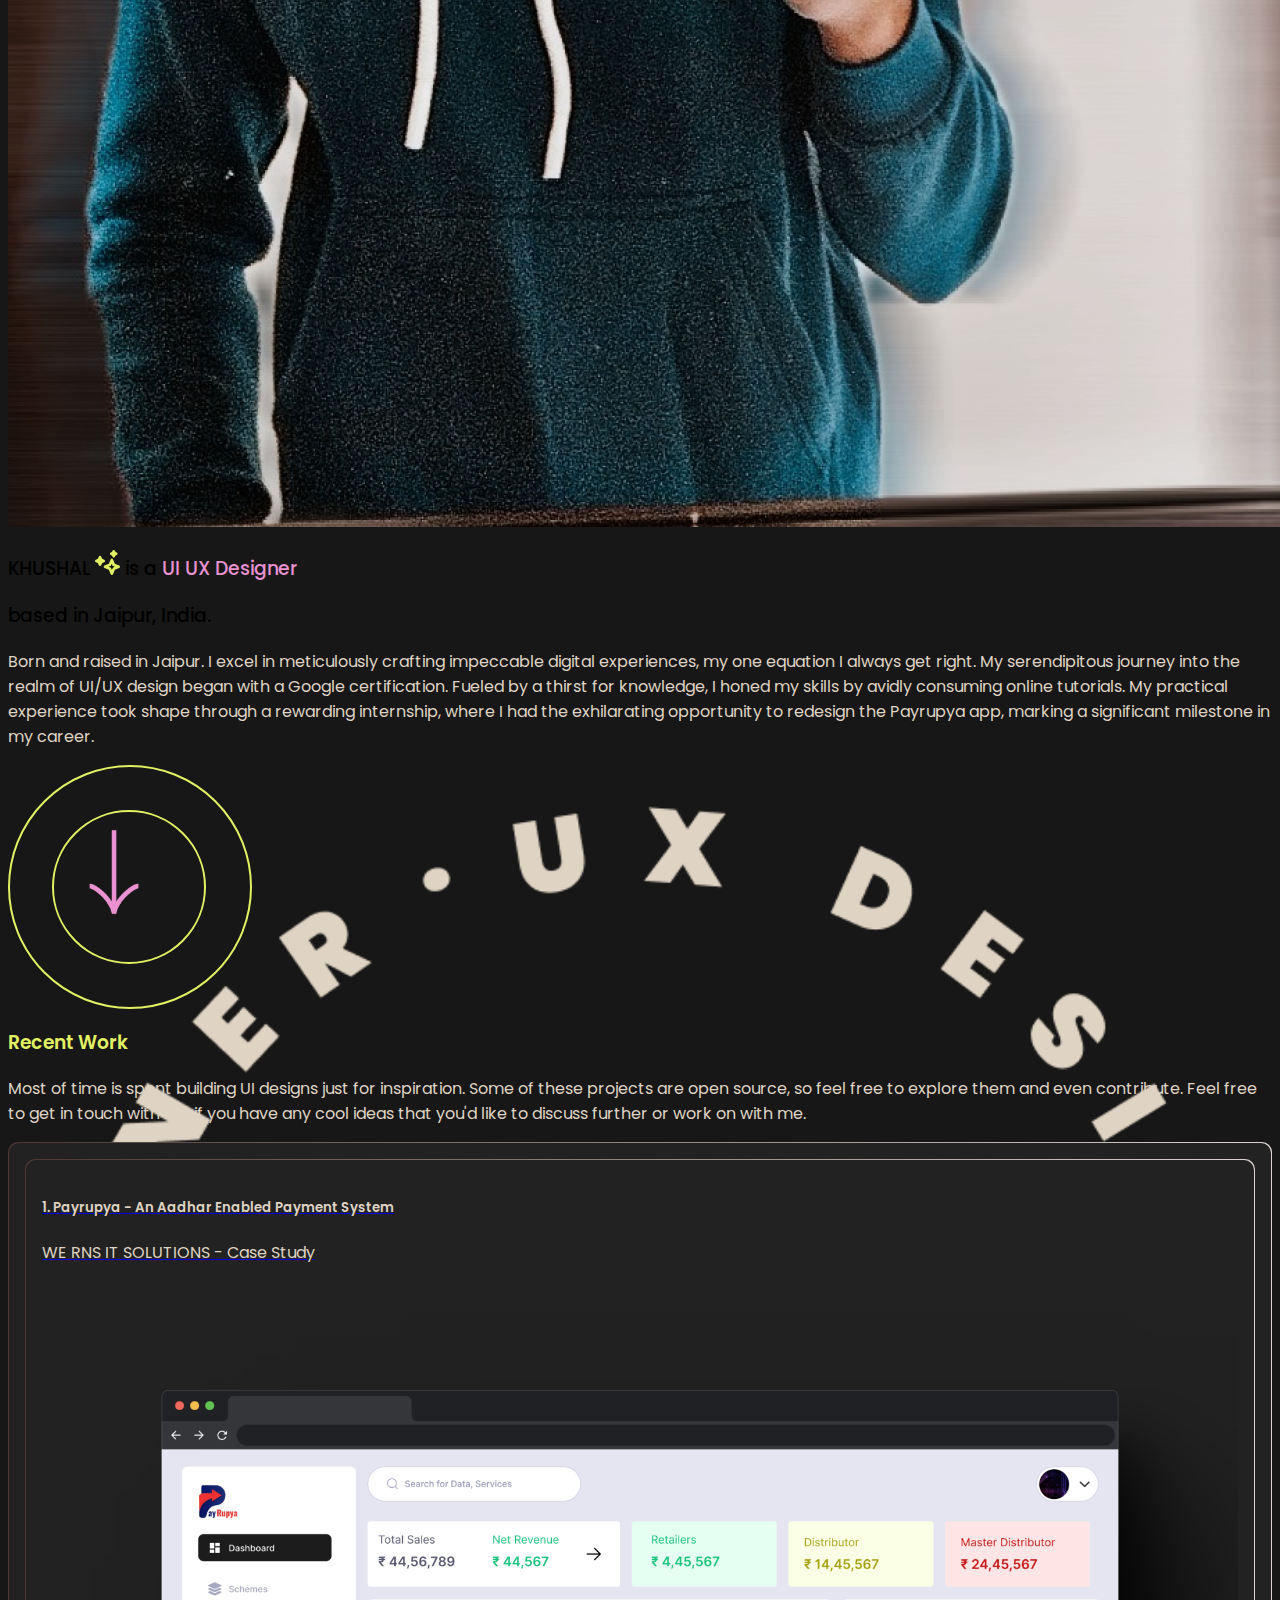
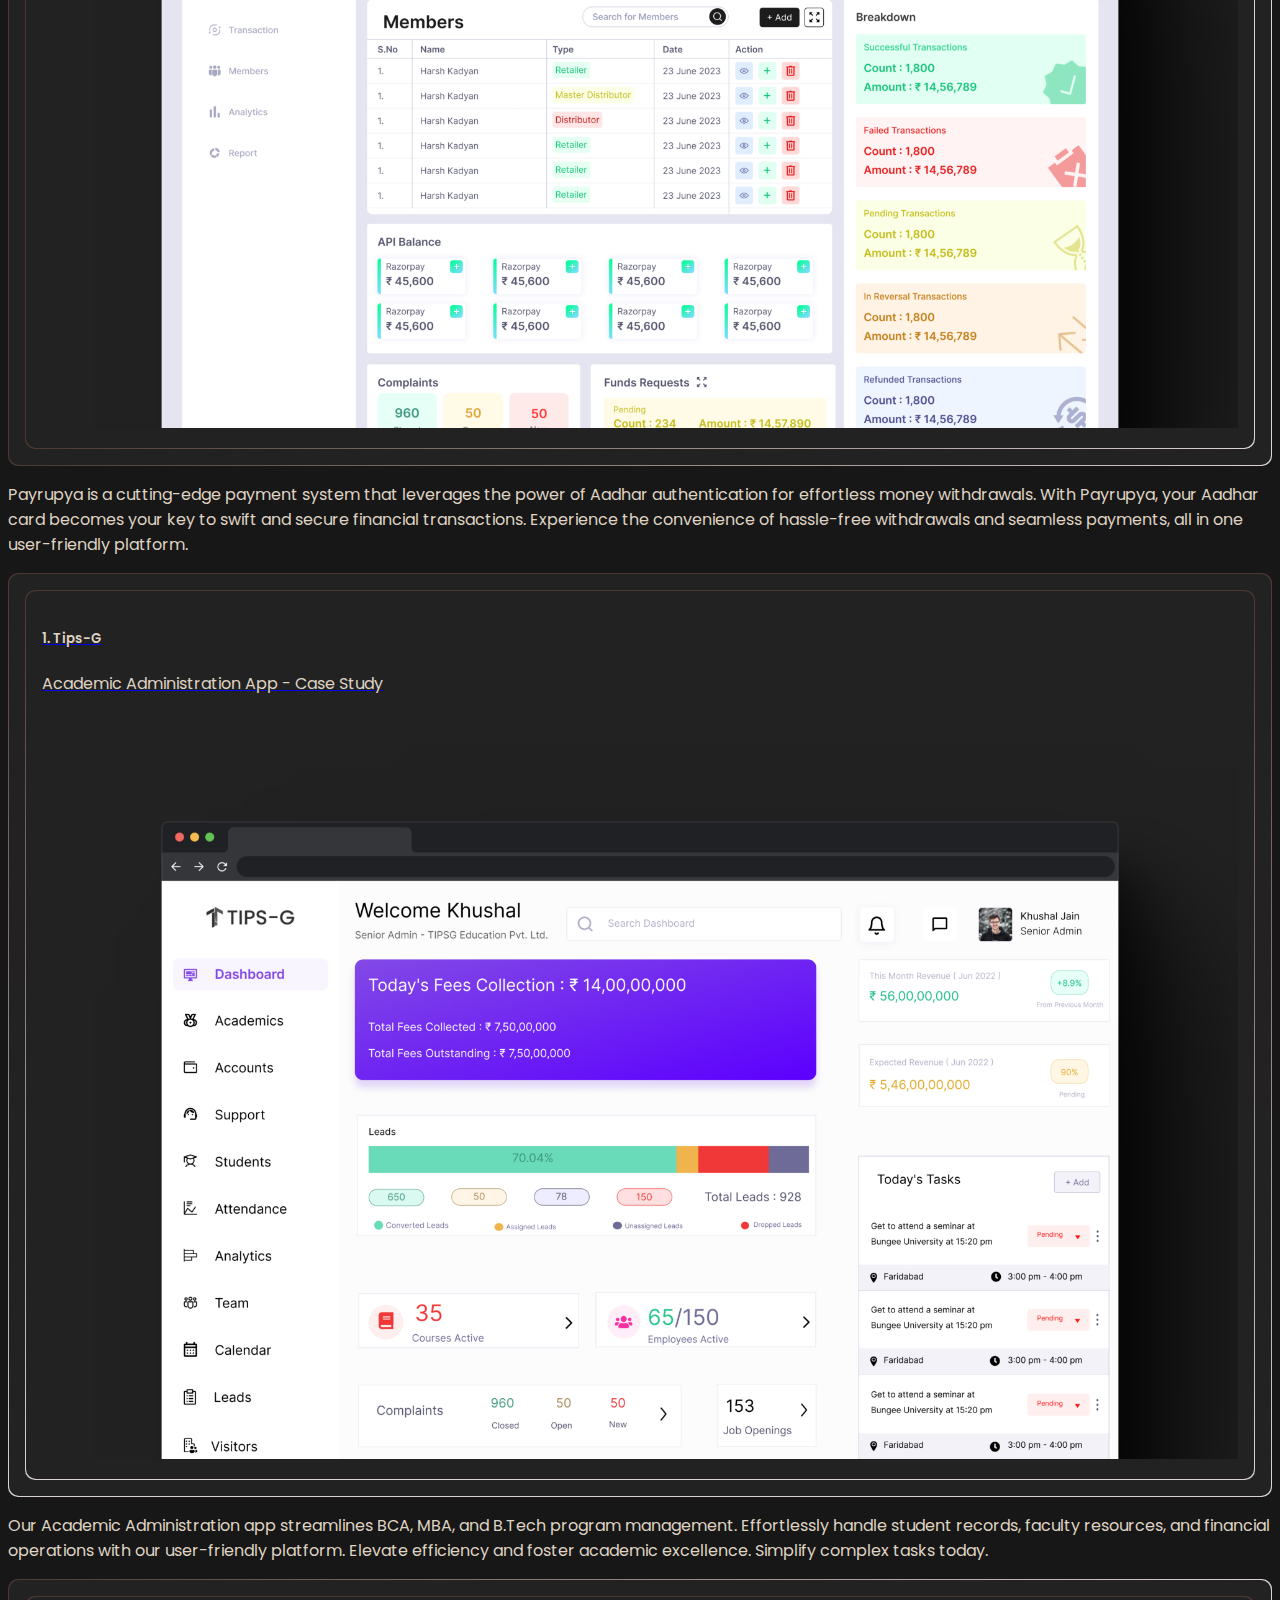
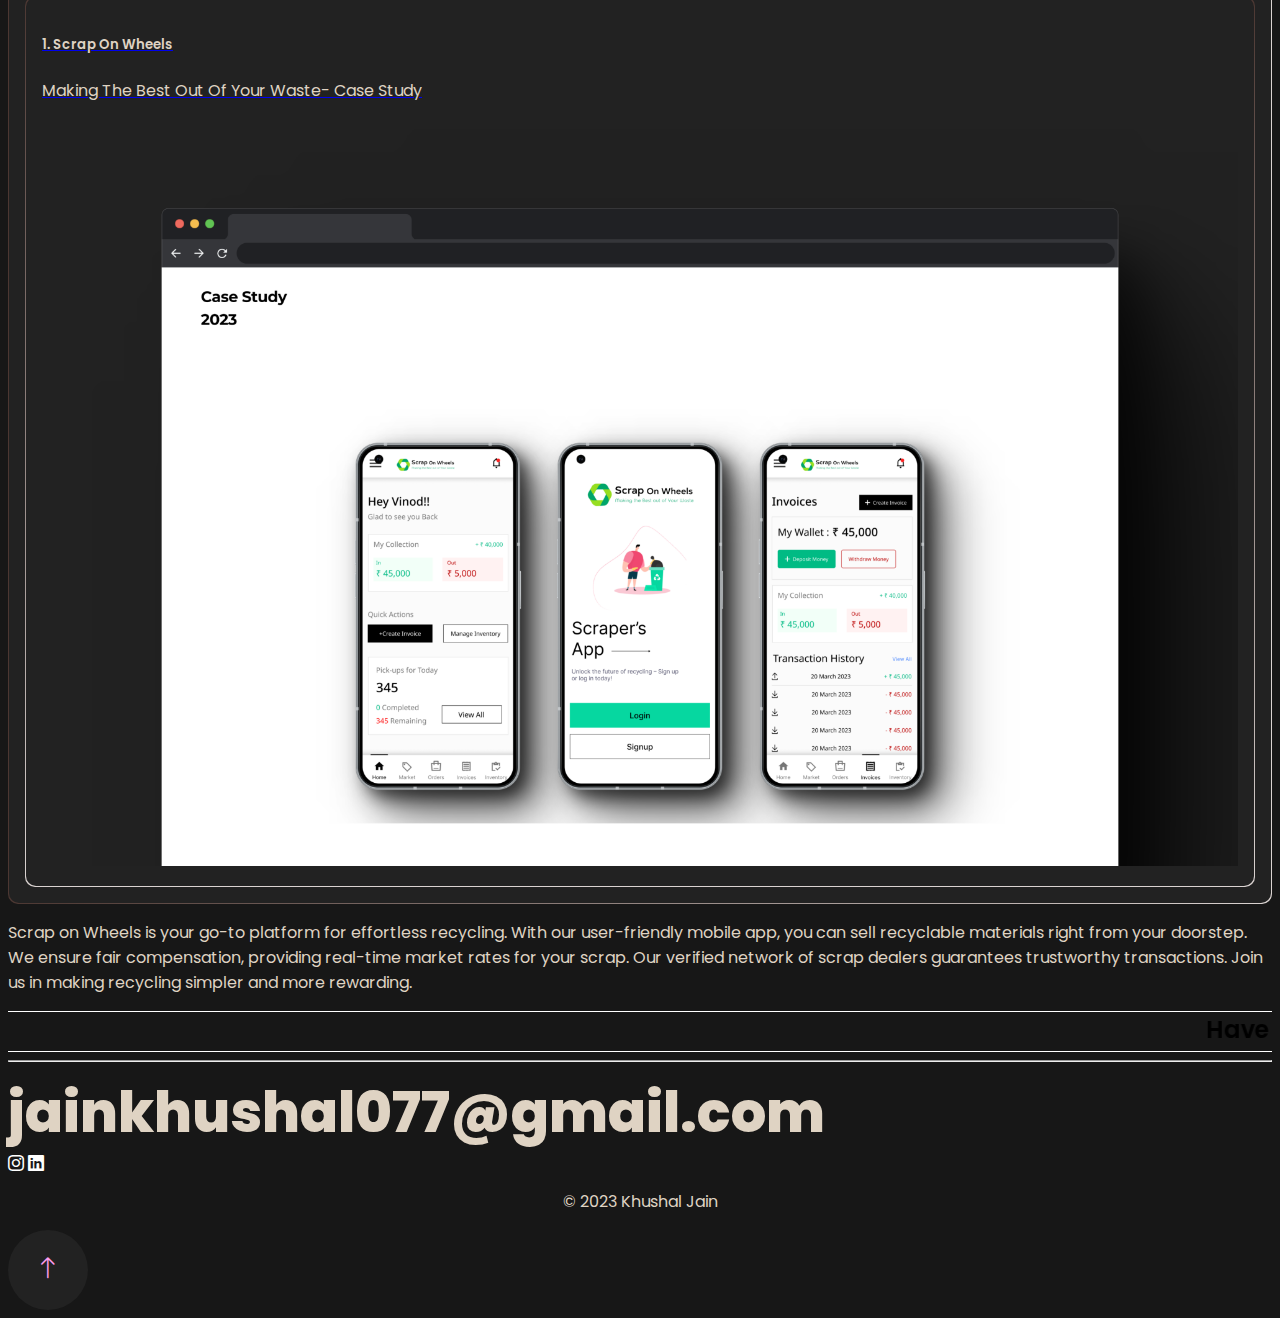
==== commit 53b99a4d: "Update index.html" ====
--- a/index.html
+++ b/index.html
@@ -20,7 +20,7 @@
     <div class="container-fluid g-0">
         <div class=" py-4 d-flex" id="intro2">
             <div class="col-lg-3">
-                <h4 class="ps-4" style="color: #E2F163; font-family: Poppins; font-weight: 600;">Khushal jain</h4>
+                <h4 class="ps-4" style="color: #E2F163; font-family: Poppins; font-weight: 600;">Khushal Jain</h4>
             </div>
             <div class="col-lg-3 m-auto">
                 <div data-bs-toggle="offcanvas" data-bs-target="#offcanvasTop" aria-controls="offcanvasTop" style="cursor: pointer;">
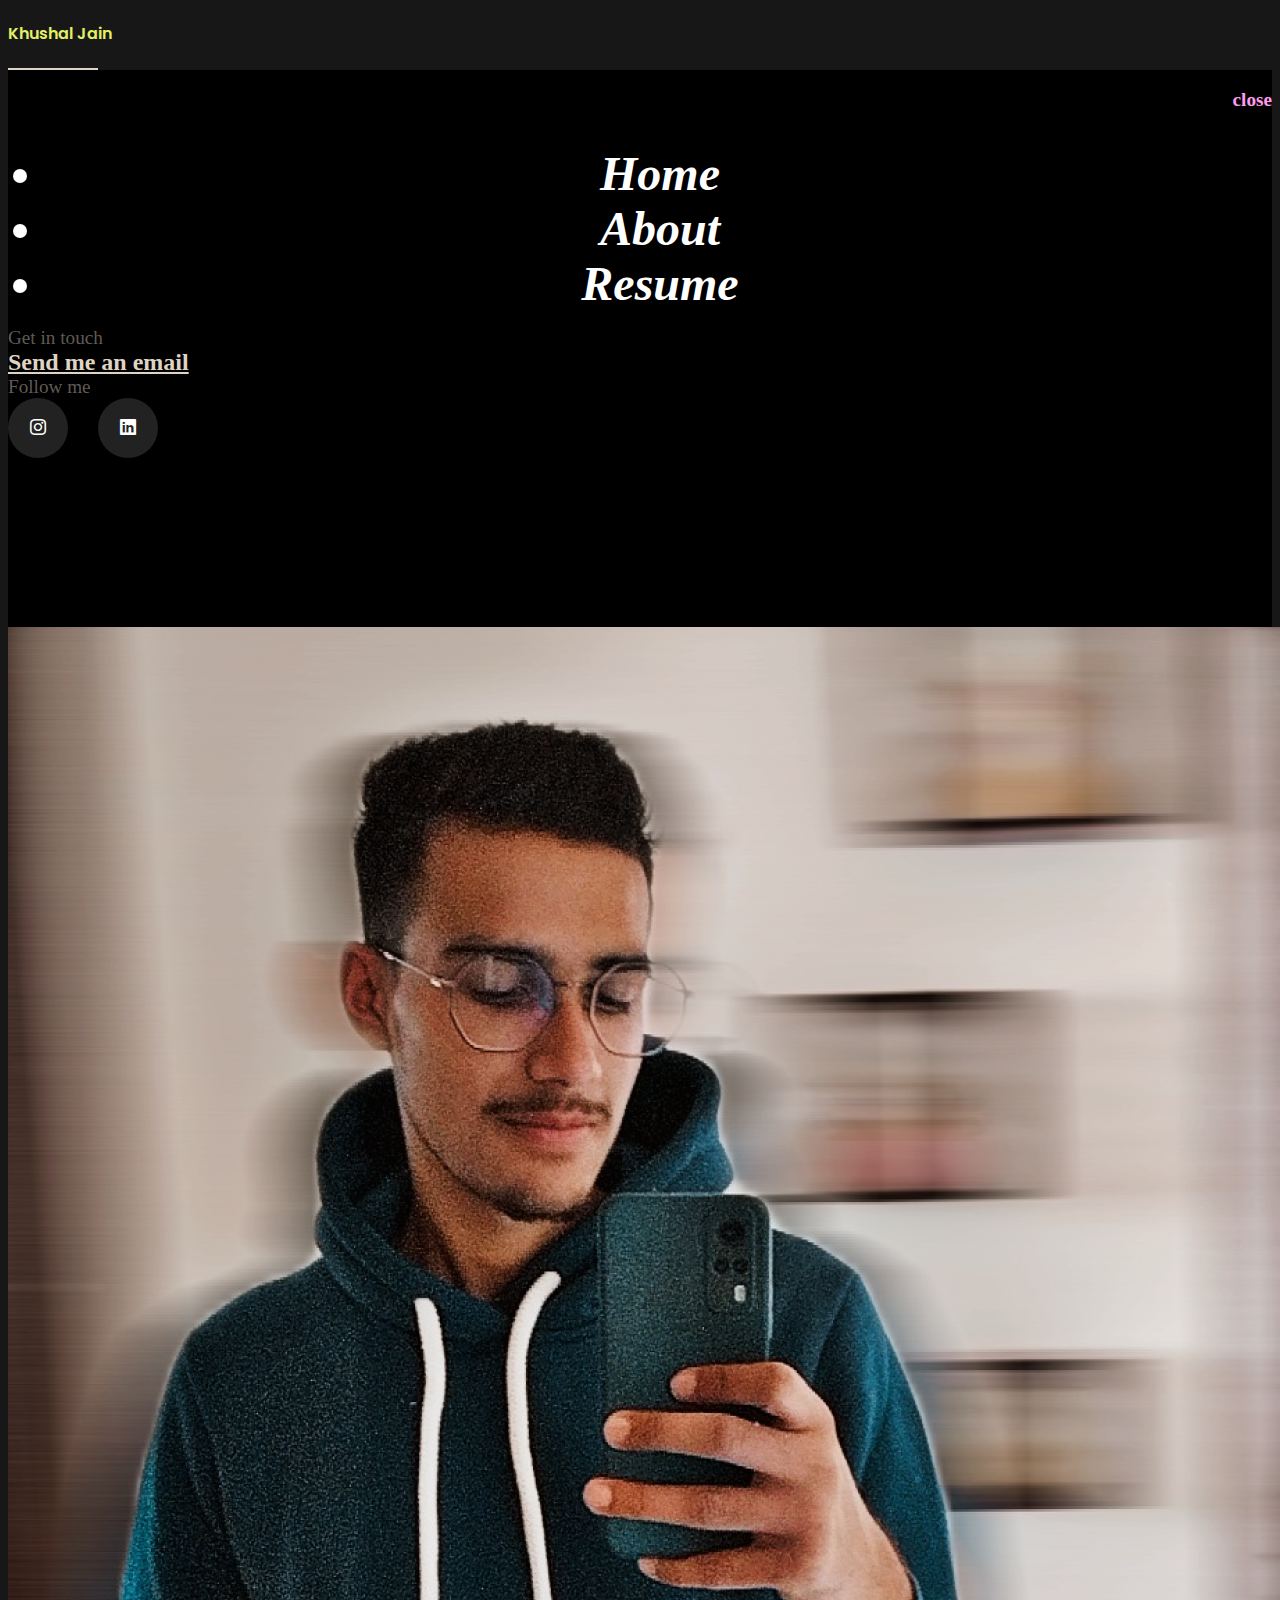
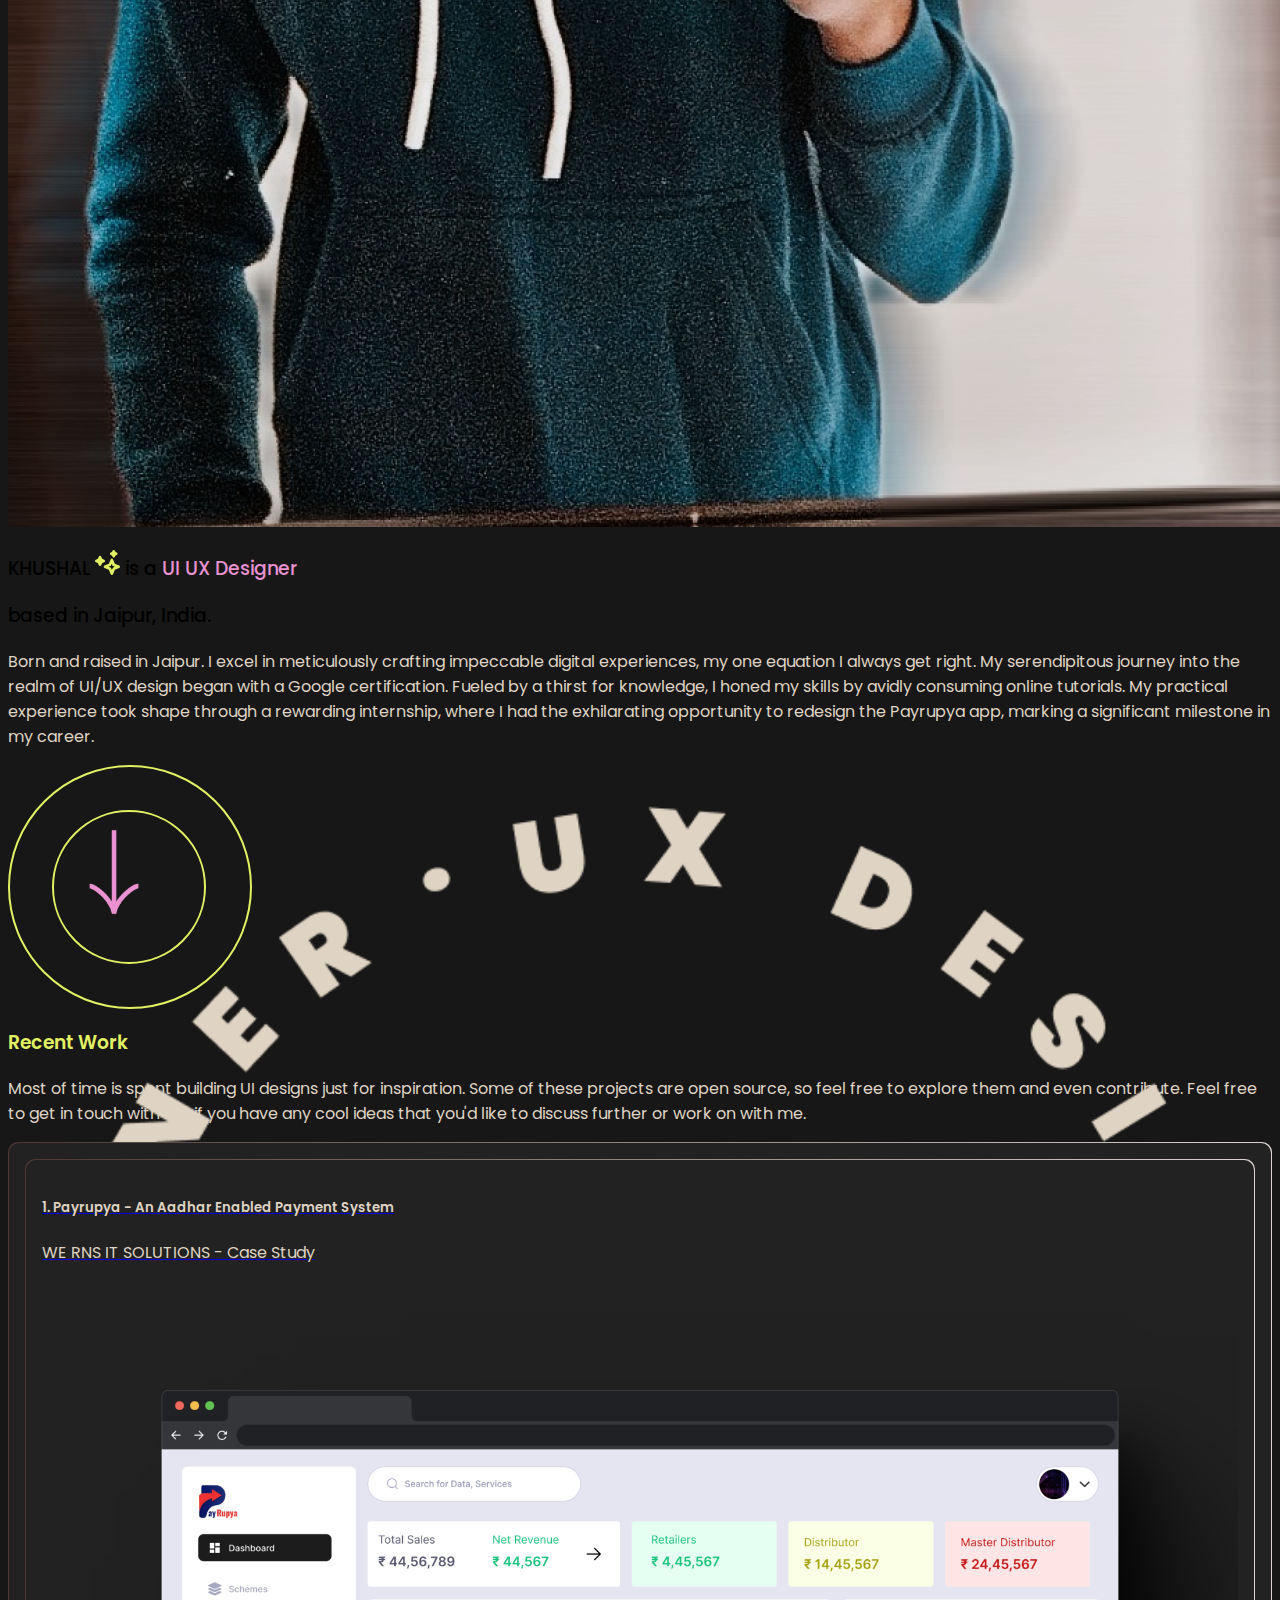
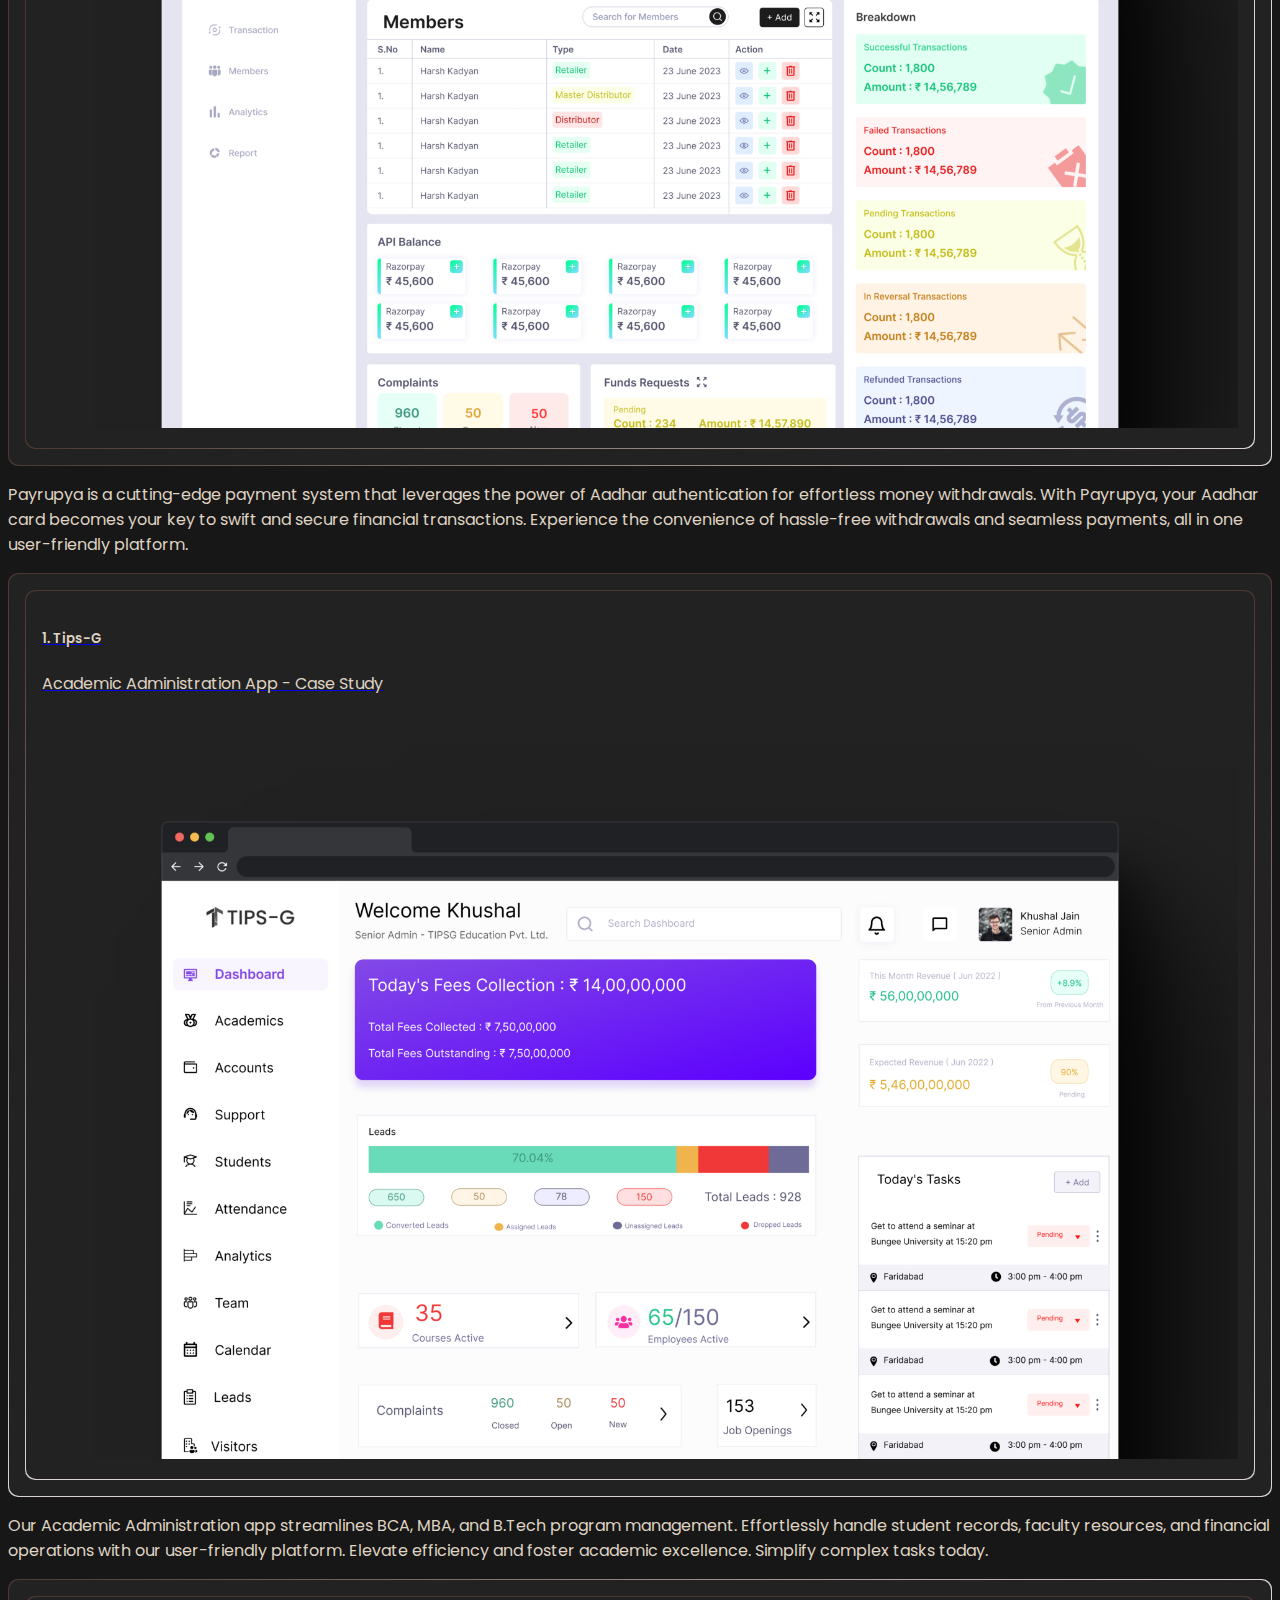
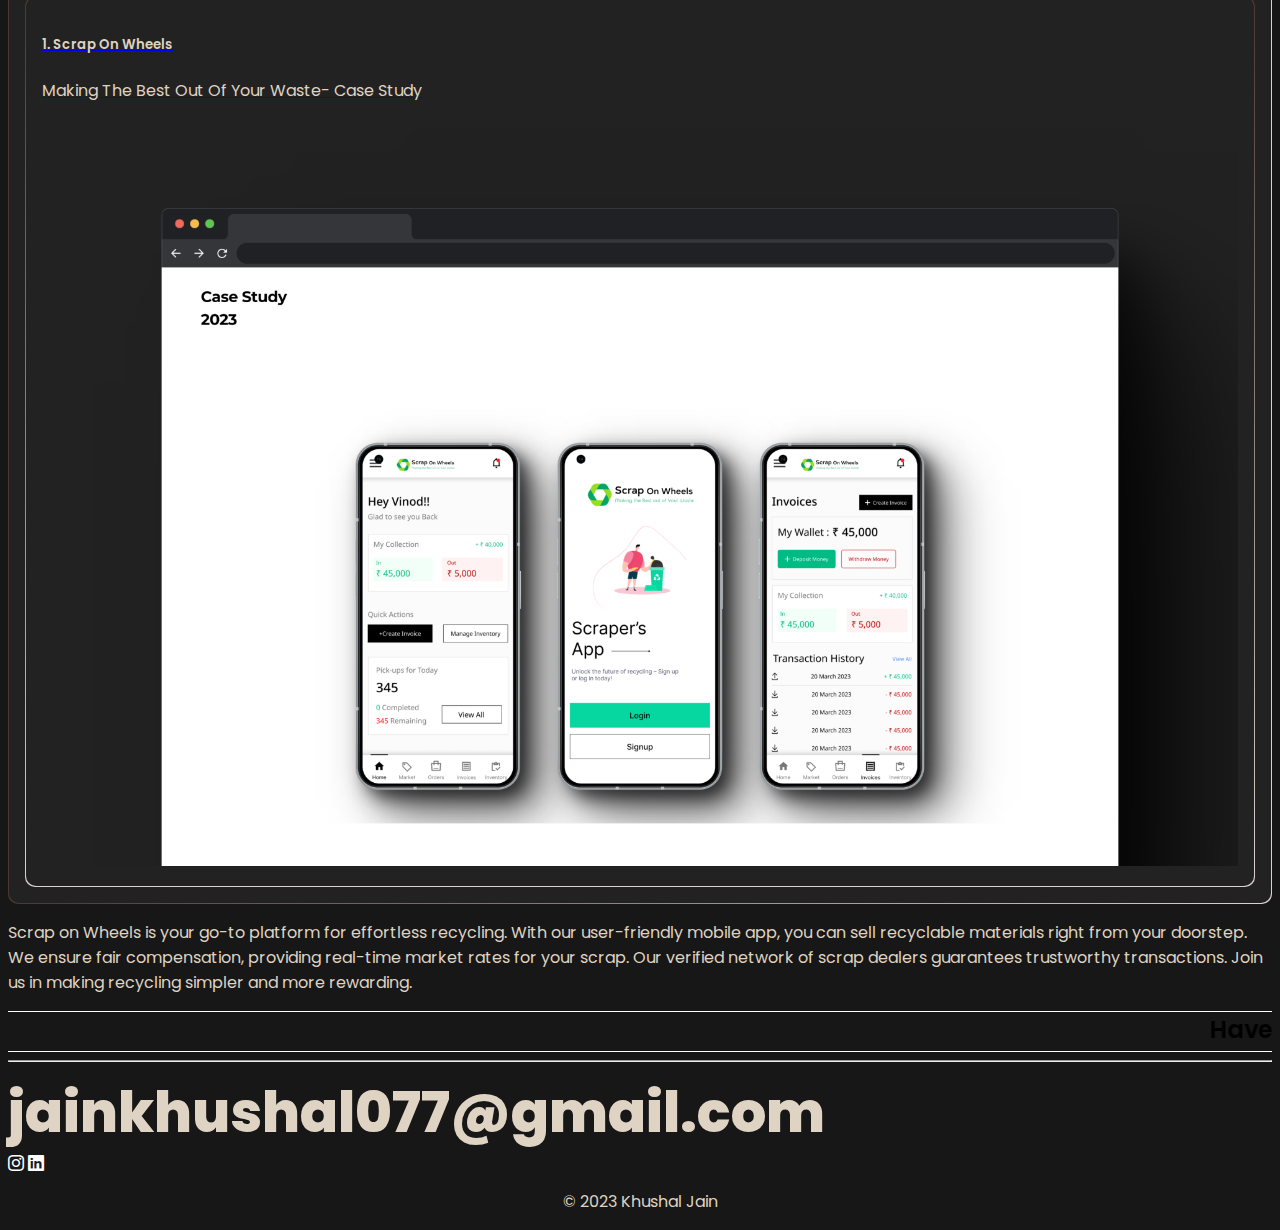
==== commit 1cc14d41: "Update index.html" ====
--- a/index.html
+++ b/index.html
@@ -210,25 +210,23 @@
     <hr>
  </div>
 
- <div class="container">
+  <div class="container">
     <div class="row mb-5">
-        <div class="col-lg-6 m-auto text-center">
-            <a href="mailto:jainkhushal077@gmail.com" target="_blank" class="href mail-text">jainkhushal077@gmail.com</a>
-        </div>
+        <a href="mailto:jainkhushal077@gmail.com" target="_blank" class="href mail-text">jainkhushal077@gmail.com</a>
     </div>
     <div class="row mt-5 mb-3 d-flex align-items-center">
         <div class="col-lg-1 col-md-12 col-sm-12 d-flex justify-content-between">
-            <a href="https://instagram.com/___khushal.13__?igshid=NzZlODBkYWE4Ng==" target="_blank" class="herf"><i class="bi bi-instagram" ></i></a>
-            <a href="https://www.linkedin.com/in/khushal-jain-7b588b286?lipi=urn%3Ali%3Apage%3Ad_flagship3_profile_view_base_contact_details%3BUAGjZlUUTgaZuyzUaNCcVw%3D%3D" target="_blank" class="her"><i class="bi bi-linkedin"></i></a>
+                <a href="https://instagram.com/___khushal.13__?igshid=NzZlODBkYWE4Ng==" target="_blank" class="herf"><i class="bi bi-instagram"></i></a>
+                <a href="https://www.linkedin.com/in/khushal-jain-7b588b286?lipi=urn%3Ali%3Apage%3Ad_flagship3_profile_view_base_contact_details%3BUAGjZlUUTgaZuyzUaNCcVw%3D%3D" target="_blank" class="her"><i class="bi bi-linkedin"></i></a>
         </div>
         <div class="col-lg-10 col-md-12 col-sm-12">
-            <p class="footer-text" >© 2023 Khushal Jain</p>
+            <p class="footer-text">© 2023 Khushal Jain</p>
         </div>  
-        <div class="col-lg-1 col-md-12 col-sm-12">
+        <!-- <div class="col-lg-1 col-md-12 col-sm-12">
             <div class="top-web">
-                <a href="#intro2" class="hr"><i class="bi bi-arrow-up" style="color: #fd9cec; font-size: 1.5em;"></i></a>
-            </div>
-        </div>
+                <a href="#intro" class="hr"><i class="bi bi-arrow-up" style="color: #fd9cec; font-size: 1.5em;"></i></a>
+            </div>
+        </div> -->
     </div>
  </div>
     <script src="https://cdn.jsdelivr.net/npm/bootstrap@5.0.2/dist/js/bootstrap.bundle.min.js" integrity="sha384-MrcW6ZMFYlzcLA8Nl+NtUVF0sA7MsXsP1UyJoMp4YLEuNSfAP+JcXn/tWtIaxVXM" crossorigin="anonymous"></script>
